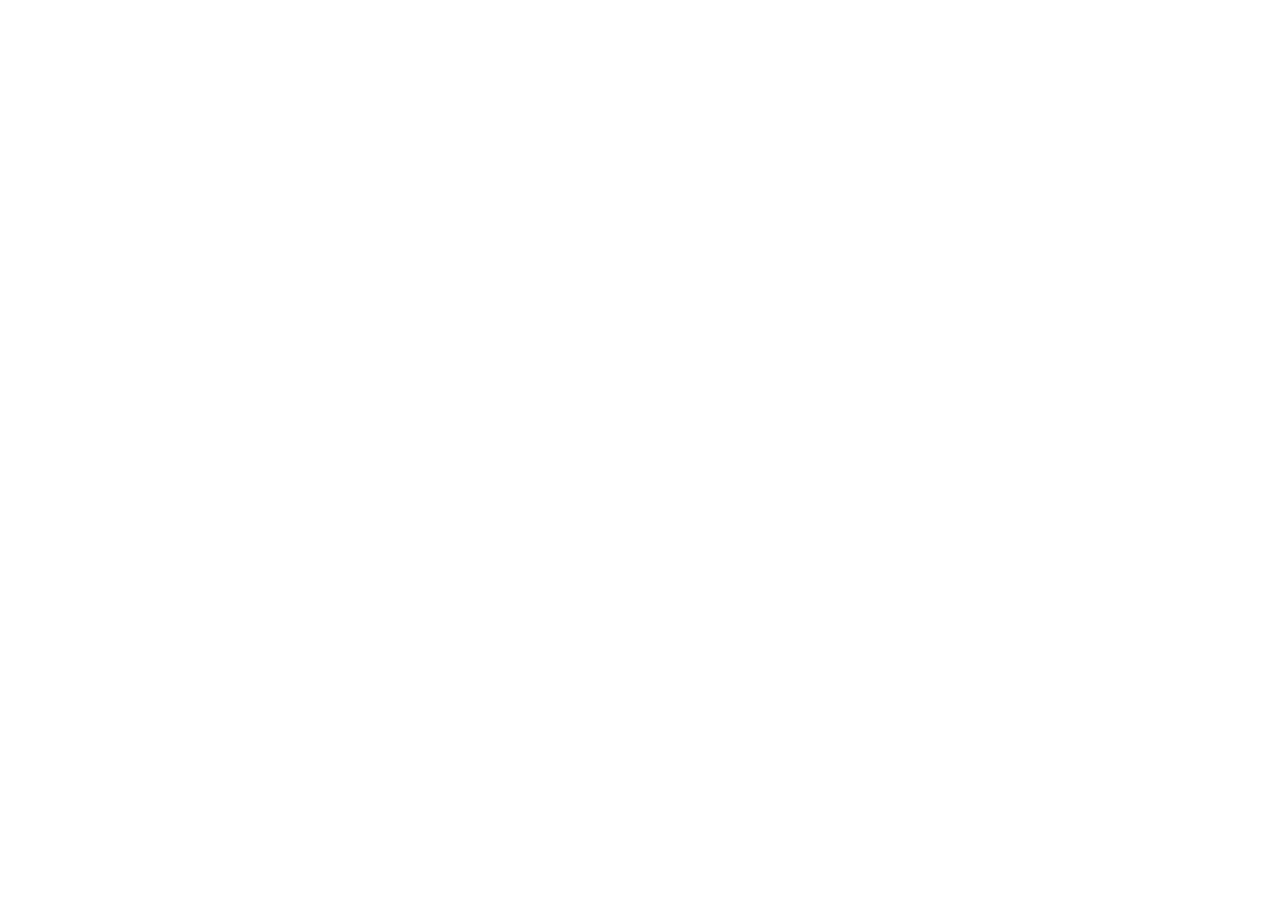
==== index.html @ 7840aa02 "Updates" ====
<!DOCTYPE html>
<html lang="en">
  <head>
    <meta charset="UTF-8" />
    <meta name="viewport" content="width=device-width, initial-scale=1.0, maximum-scale=1" />
    <title>Aivin - Professional Video Editor</title>
    <meta name="description" content="Professional video editor specializing in short-form and long-form content. Transform your raw footage into compelling stories that captivate audiences and drive results.">
    <link rel="icon" type="image/x-icon" href="attached_assets\favicon.ico">
    <script type="text/javascript" src="https://assets.calendly.com/assets/external/widget.js" async></script>
    <script type="module" crossorigin src="/portfolio/assets/index-CP3coLrR.js"></script>
    <link rel="stylesheet" crossorigin href="/portfolio/assets/index-BF-11v3L.css">
  </head>
  <body>
    <div id="root"></div>
    <script type="text/javascript" src="https://replit.com/public/js/replit-dev-banner.js"></script>
  </body>
</html>
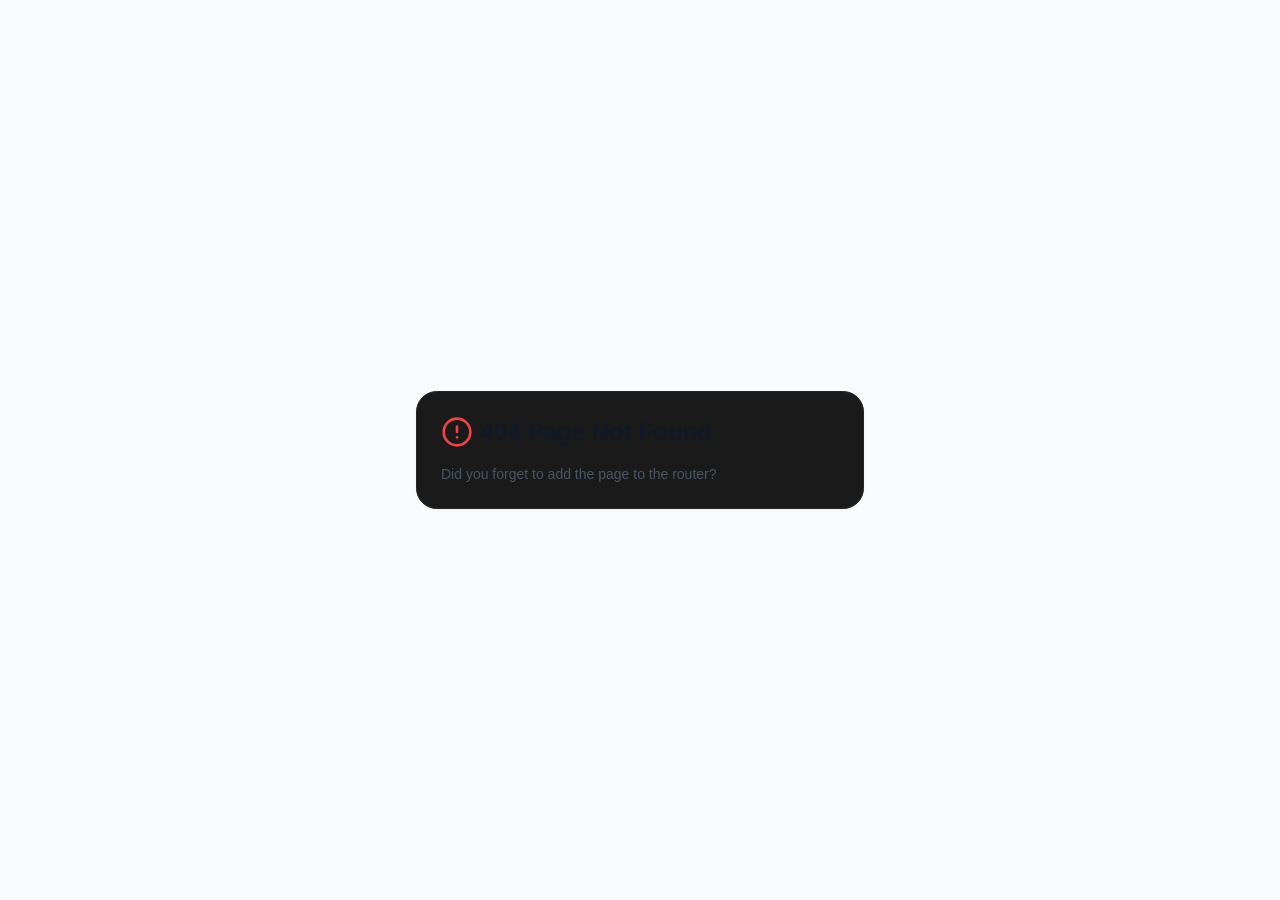
==== commit cab1e6e0: "Updates" ====
--- a/index.html
+++ b/index.html
@@ -7,8 +7,8 @@
     <meta name="description" content="Professional video editor specializing in short-form and long-form content. Transform your raw footage into compelling stories that captivate audiences and drive results.">
     <link rel="icon" type="image/x-icon" href="attached_assets\favicon.ico">
     <script type="text/javascript" src="https://assets.calendly.com/assets/external/widget.js" async></script>
-    <script type="module" crossorigin src="/portfolio/assets/index-CP3coLrR.js"></script>
-    <link rel="stylesheet" crossorigin href="/portfolio/assets/index-BF-11v3L.css">
+    <script type="module" crossorigin src="/assets/index-Bw6bJGEJ.js"></script>
+    <link rel="stylesheet" crossorigin href="/assets/index-BF-11v3L.css">
   </head>
   <body>
     <div id="root"></div>
--- a/assets/index-BF-11v3L.css
+++ b/assets/index-BF-11v3L.css
@@ -0,0 +1 @@
+@import"https://fonts.googleapis.com/css2?family=Inter:wght@300;400;500;600;700;800;900&display=swap";*,:before,:after{--tw-border-spacing-x: 0;--tw-border-spacing-y: 0;--tw-translate-x: 0;--tw-translate-y: 0;--tw-rotate: 0;--tw-skew-x: 0;--tw-skew-y: 0;--tw-scale-x: 1;--tw-scale-y: 1;--tw-pan-x: ;--tw-pan-y: ;--tw-pinch-zoom: ;--tw-scroll-snap-strictness: proximity;--tw-gradient-from-position: ;--tw-gradient-via-position: ;--tw-gradient-to-position: ;--tw-ordinal: ;--tw-slashed-zero: ;--tw-numeric-figure: ;--tw-numeric-spacing: ;--tw-numeric-fraction: ;--tw-ring-inset: ;--tw-ring-offset-width: 0px;--tw-ring-offset-color: #fff;--tw-ring-color: rgb(59 130 246 / .5);--tw-ring-offset-shadow: 0 0 #0000;--tw-ring-shadow: 0 0 #0000;--tw-shadow: 0 0 #0000;--tw-shadow-colored: 0 0 #0000;--tw-blur: ;--tw-brightness: ;--tw-contrast: ;--tw-grayscale: ;--tw-hue-rotate: ;--tw-invert: ;--tw-saturate: ;--tw-sepia: ;--tw-drop-shadow: ;--tw-backdrop-blur: ;--tw-backdrop-brightness: ;--tw-backdrop-contrast: ;--tw-backdrop-grayscale: ;--tw-backdrop-hue-rotate: ;--tw-backdrop-invert: ;--tw-backdrop-opacity: ;--tw-backdrop-saturate: ;--tw-backdrop-sepia: ;--tw-contain-size: ;--tw-contain-layout: ;--tw-contain-paint: ;--tw-contain-style: }::backdrop{--tw-border-spacing-x: 0;--tw-border-spacing-y: 0;--tw-translate-x: 0;--tw-translate-y: 0;--tw-rotate: 0;--tw-skew-x: 0;--tw-skew-y: 0;--tw-scale-x: 1;--tw-scale-y: 1;--tw-pan-x: ;--tw-pan-y: ;--tw-pinch-zoom: ;--tw-scroll-snap-strictness: proximity;--tw-gradient-from-position: ;--tw-gradient-via-position: ;--tw-gradient-to-position: ;--tw-ordinal: ;--tw-slashed-zero: ;--tw-numeric-figure: ;--tw-numeric-spacing: ;--tw-numeric-fraction: ;--tw-ring-inset: ;--tw-ring-offset-width: 0px;--tw-ring-offset-color: #fff;--tw-ring-color: rgb(59 130 246 / .5);--tw-ring-offset-shadow: 0 0 #0000;--tw-ring-shadow: 0 0 #0000;--tw-shadow: 0 0 #0000;--tw-shadow-colored: 0 0 #0000;--tw-blur: ;--tw-brightness: ;--tw-contrast: ;--tw-grayscale: ;--tw-hue-rotate: ;--tw-invert: ;--tw-saturate: ;--tw-sepia: ;--tw-drop-shadow: ;--tw-backdrop-blur: ;--tw-backdrop-brightness: ;--tw-backdrop-contrast: ;--tw-backdrop-grayscale: ;--tw-backdrop-hue-rotate: ;--tw-backdrop-invert: ;--tw-backdrop-opacity: ;--tw-backdrop-saturate: ;--tw-backdrop-sepia: ;--tw-contain-size: ;--tw-contain-layout: ;--tw-contain-paint: ;--tw-contain-style: }*,:before,:after{box-sizing:border-box;border-width:0;border-style:solid;border-color:#e5e7eb}:before,:after{--tw-content: ""}html,:host{line-height:1.5;-webkit-text-size-adjust:100%;-moz-tab-size:4;-o-tab-size:4;tab-size:4;font-family:var(--font-sans);font-feature-settings:normal;font-variation-settings:normal;-webkit-tap-highlight-color:transparent}body{margin:0;line-height:inherit}hr{height:0;color:inherit;border-top-width:1px}abbr:where([title]){-webkit-text-decoration:underline dotted;text-decoration:underline dotted}h1,h2,h3,h4,h5,h6{font-size:inherit;font-weight:inherit}a{color:inherit;text-decoration:inherit}b,strong{font-weight:bolder}code,kbd,samp,pre{font-family:var(--font-mono);font-feature-settings:normal;font-variation-settings:normal;font-size:1em}small{font-size:80%}sub,sup{font-size:75%;line-height:0;position:relative;vertical-align:baseline}sub{bottom:-.25em}sup{top:-.5em}table{text-indent:0;border-color:inherit;border-collapse:collapse}button,input,optgroup,select,textarea{font-family:inherit;font-feature-settings:inherit;font-variation-settings:inherit;font-size:100%;font-weight:inherit;line-height:inherit;letter-spacing:inherit;color:inherit;margin:0;padding:0}button,select{text-transform:none}button,input:where([type=button]),input:where([type=reset]),input:where([type=submit]){-webkit-appearance:button;background-color:transparent;background-image:none}:-moz-focusring{outline:auto}:-moz-ui-invalid{box-shadow:none}progress{vertical-align:baseline}::-webkit-inner-spin-button,::-webkit-outer-spin-button{height:auto}[type=search]{-webkit-appearance:textfield;outline-offset:-2px}::-webkit-search-decoration{-webkit-appearance:none}::-webkit-file-upload-button{-webkit-appearance:button;font:inherit}summary{display:list-item}blockquote,dl,dd,h1,h2,h3,h4,h5,h6,hr,figure,p,pre{margin:0}fieldset{margin:0;padding:0}legend{padding:0}ol,ul,menu{list-style:none;margin:0;padding:0}dialog{padding:0}textarea{resize:vertical}input::-moz-placeholder,textarea::-moz-placeholder{opacity:1;color:#9ca3af}input::placeholder,textarea::placeholder{opacity:1;color:#9ca3af}button,[role=button]{cursor:pointer}:disabled{cursor:default}img,svg,video,canvas,audio,iframe,embed,object{display:block;vertical-align:middle}img,video{max-width:100%;height:auto}[hidden]:where(:not([hidden=until-found])){display:none}*{border-color:var(--border)}body{background-color:var(--background);font-family:var(--font-sans);color:var(--foreground);-webkit-font-smoothing:antialiased;-moz-osx-font-smoothing:grayscale}.sr-only{position:absolute;width:1px;height:1px;padding:0;margin:-1px;overflow:hidden;clip:rect(0,0,0,0);white-space:nowrap;border-width:0}.pointer-events-none{pointer-events:none}.pointer-events-auto{pointer-events:auto}.visible{visibility:visible}.invisible{visibility:hidden}.fixed{position:fixed}.absolute{position:absolute}.relative{position:relative}.inset-0{top:0;right:0;bottom:0;left:0}.inset-x-0{left:0;right:0}.inset-y-0{top:0;bottom:0}.-bottom-12{bottom:-3rem}.-left-12{left:-3rem}.-right-12{right:-3rem}.-top-12{top:-3rem}.bottom-0{bottom:0}.left-0{left:0}.left-1{left:.25rem}.left-1\/2{left:50%}.left-2{left:.5rem}.left-\[50\%\]{left:50%}.right-0{right:0}.right-1{right:.25rem}.right-2{right:.5rem}.right-3{right:.75rem}.right-4{right:1rem}.top-0{top:0}.top-1\.5{top:.375rem}.top-1\/2{top:50%}.top-2{top:.5rem}.top-3\.5{top:.875rem}.top-4{top:1rem}.top-\[1px\]{top:1px}.top-\[50\%\]{top:50%}.top-\[60\%\]{top:60%}.top-full{top:100%}.z-10{z-index:10}.z-20{z-index:20}.z-50{z-index:50}.z-\[100\]{z-index:100}.z-\[1\]{z-index:1}.-mx-1{margin-left:-.25rem;margin-right:-.25rem}.mx-2{margin-left:.5rem;margin-right:.5rem}.mx-3\.5{margin-left:.875rem;margin-right:.875rem}.mx-4{margin-left:1rem;margin-right:1rem}.mx-auto{margin-left:auto;margin-right:auto}.my-0\.5{margin-top:.125rem;margin-bottom:.125rem}.my-1{margin-top:.25rem;margin-bottom:.25rem}.-ml-4{margin-left:-1rem}.-mt-4{margin-top:-1rem}.mb-1{margin-bottom:.25rem}.mb-16{margin-bottom:4rem}.mb-2{margin-bottom:.5rem}.mb-4{margin-bottom:1rem}.mb-6{margin-bottom:1.5rem}.mb-8{margin-bottom:2rem}.ml-1{margin-left:.25rem}.ml-10{margin-left:2.5rem}.ml-auto{margin-left:auto}.mr-2{margin-right:.5rem}.mt-1{margin-top:.25rem}.mt-1\.5{margin-top:.375rem}.mt-16{margin-top:4rem}.mt-2{margin-top:.5rem}.mt-20{margin-top:5rem}.mt-24{margin-top:6rem}.mt-4{margin-top:1rem}.mt-auto{margin-top:auto}.block{display:block}.flex{display:flex}.inline-flex{display:inline-flex}.table{display:table}.grid{display:grid}.hidden{display:none}.aspect-\[9\/16\]{aspect-ratio:9/16}.aspect-square{aspect-ratio:1 / 1}.aspect-video{aspect-ratio:16 / 9}.size-4{width:1rem;height:1rem}.h-1\.5{height:.375rem}.h-10{height:2.5rem}.h-11{height:2.75rem}.h-12{height:3rem}.h-16{height:4rem}.h-2{height:.5rem}.h-2\.5{height:.625rem}.h-3{height:.75rem}.h-3\.5{height:.875rem}.h-4{height:1rem}.h-5{height:1.25rem}.h-6{height:1.5rem}.h-7{height:1.75rem}.h-8{height:2rem}.h-9{height:2.25rem}.h-\[1px\]{height:1px}.h-\[var\(--radix-navigation-menu-viewport-height\)\]{height:var(--radix-navigation-menu-viewport-height)}.h-\[var\(--radix-select-trigger-height\)\]{height:var(--radix-select-trigger-height)}.h-auto{height:auto}.h-full{height:100%}.h-px{height:1px}.h-svh{height:100svh}.max-h-\[--radix-context-menu-content-available-height\]{max-height:var(--radix-context-menu-content-available-height)}.max-h-\[--radix-select-content-available-height\]{max-height:var(--radix-select-content-available-height)}.max-h-\[300px\]{max-height:300px}.max-h-\[var\(--radix-dropdown-menu-content-available-height\)\]{max-height:var(--radix-dropdown-menu-content-available-height)}.max-h-screen{max-height:100vh}.min-h-0{min-height:0px}.min-h-\[80px\]{min-height:80px}.min-h-screen{min-height:100vh}.min-h-svh{min-height:100svh}.w-0{width:0px}.w-1{width:.25rem}.w-10{width:2.5rem}.w-11{width:2.75rem}.w-2{width:.5rem}.w-2\.5{width:.625rem}.w-3{width:.75rem}.w-3\.5{width:.875rem}.w-3\/4{width:75%}.w-4{width:1rem}.w-5{width:1.25rem}.w-64{width:16rem}.w-7{width:1.75rem}.w-72{width:18rem}.w-8{width:2rem}.w-9{width:2.25rem}.w-\[--sidebar-width\]{width:var(--sidebar-width)}.w-\[100px\]{width:100px}.w-\[1px\]{width:1px}.w-auto{width:auto}.w-full{width:100%}.w-max{width:-moz-max-content;width:max-content}.w-px{width:1px}.min-w-0{min-width:0px}.min-w-10{min-width:2.5rem}.min-w-11{min-width:2.75rem}.min-w-5{min-width:1.25rem}.min-w-9{min-width:2.25rem}.min-w-\[12rem\]{min-width:12rem}.min-w-\[8rem\]{min-width:8rem}.min-w-\[var\(--radix-select-trigger-width\)\]{min-width:var(--radix-select-trigger-width)}.max-w-3xl{max-width:48rem}.max-w-7xl{max-width:80rem}.max-w-\[--skeleton-width\]{max-width:var(--skeleton-width)}.max-w-lg{max-width:32rem}.max-w-max{max-width:-moz-max-content;max-width:max-content}.max-w-md{max-width:28rem}.flex-1{flex:1 1 0%}.flex-shrink-0,.shrink-0{flex-shrink:0}.flex-grow,.grow{flex-grow:1}.grow-0{flex-grow:0}.basis-full{flex-basis:100%}.caption-bottom{caption-side:bottom}.border-collapse{border-collapse:collapse}.origin-\[--radix-context-menu-content-transform-origin\]{transform-origin:var(--radix-context-menu-content-transform-origin)}.origin-\[--radix-dropdown-menu-content-transform-origin\]{transform-origin:var(--radix-dropdown-menu-content-transform-origin)}.origin-\[--radix-hover-card-content-transform-origin\]{transform-origin:var(--radix-hover-card-content-transform-origin)}.origin-\[--radix-menubar-content-transform-origin\]{transform-origin:var(--radix-menubar-content-transform-origin)}.origin-\[--radix-popover-content-transform-origin\]{transform-origin:var(--radix-popover-content-transform-origin)}.origin-\[--radix-select-content-transform-origin\]{transform-origin:var(--radix-select-content-transform-origin)}.origin-\[--radix-tooltip-content-transform-origin\]{transform-origin:var(--radix-tooltip-content-transform-origin)}.-translate-x-1\/2{--tw-translate-x: -50%;transform:translate(var(--tw-translate-x),var(--tw-translate-y)) rotate(var(--tw-rotate)) skew(var(--tw-skew-x)) skewY(var(--tw-skew-y)) scaleX(var(--tw-scale-x)) scaleY(var(--tw-scale-y))}.-translate-x-px{--tw-translate-x: -1px;transform:translate(var(--tw-translate-x),var(--tw-translate-y)) rotate(var(--tw-rotate)) skew(var(--tw-skew-x)) skewY(var(--tw-skew-y)) scaleX(var(--tw-scale-x)) scaleY(var(--tw-scale-y))}.-translate-y-1\/2{--tw-translate-y: -50%;transform:translate(var(--tw-translate-x),var(--tw-translate-y)) rotate(var(--tw-rotate)) skew(var(--tw-skew-x)) skewY(var(--tw-skew-y)) scaleX(var(--tw-scale-x)) scaleY(var(--tw-scale-y))}.translate-x-\[-50\%\]{--tw-translate-x: -50%;transform:translate(var(--tw-translate-x),var(--tw-translate-y)) rotate(var(--tw-rotate)) skew(var(--tw-skew-x)) skewY(var(--tw-skew-y)) scaleX(var(--tw-scale-x)) scaleY(var(--tw-scale-y))}.translate-x-px{--tw-translate-x: 1px;transform:translate(var(--tw-translate-x),var(--tw-translate-y)) rotate(var(--tw-rotate)) skew(var(--tw-skew-x)) skewY(var(--tw-skew-y)) scaleX(var(--tw-scale-x)) scaleY(var(--tw-scale-y))}.translate-y-\[-50\%\]{--tw-translate-y: -50%;transform:translate(var(--tw-translate-x),var(--tw-translate-y)) rotate(var(--tw-rotate)) skew(var(--tw-skew-x)) skewY(var(--tw-skew-y)) scaleX(var(--tw-scale-x)) scaleY(var(--tw-scale-y))}.rotate-45{--tw-rotate: 45deg;transform:translate(var(--tw-translate-x),var(--tw-translate-y)) rotate(var(--tw-rotate)) skew(var(--tw-skew-x)) skewY(var(--tw-skew-y)) scaleX(var(--tw-scale-x)) scaleY(var(--tw-scale-y))}.rotate-90{--tw-rotate: 90deg;transform:translate(var(--tw-translate-x),var(--tw-translate-y)) rotate(var(--tw-rotate)) skew(var(--tw-skew-x)) skewY(var(--tw-skew-y)) scaleX(var(--tw-scale-x)) scaleY(var(--tw-scale-y))}.transform{transform:translate(var(--tw-translate-x),var(--tw-translate-y)) rotate(var(--tw-rotate)) skew(var(--tw-skew-x)) skewY(var(--tw-skew-y)) scaleX(var(--tw-scale-x)) scaleY(var(--tw-scale-y))}@keyframes pulse{50%{opacity:.5}}.animate-pulse{animation:pulse 2s cubic-bezier(.4,0,.6,1) infinite}.cursor-default{cursor:default}.cursor-pointer{cursor:pointer}.touch-none{touch-action:none}.select-none{-webkit-user-select:none;-moz-user-select:none;user-select:none}.list-none{list-style-type:none}.grid-cols-1{grid-template-columns:repeat(1,minmax(0,1fr))}.grid-cols-2{grid-template-columns:repeat(2,minmax(0,1fr))}.flex-row{flex-direction:row}.flex-col{flex-direction:column}.flex-col-reverse{flex-direction:column-reverse}.flex-wrap{flex-wrap:wrap}.items-start{align-items:flex-start}.items-end{align-items:flex-end}.items-center{align-items:center}.items-baseline{align-items:baseline}.items-stretch{align-items:stretch}.justify-center{justify-content:center}.justify-between{justify-content:space-between}.gap-1{gap:.25rem}.gap-1\.5{gap:.375rem}.gap-12{gap:3rem}.gap-2{gap:.5rem}.gap-4{gap:1rem}.gap-6{gap:1.5rem}.gap-8{gap:2rem}.space-x-1>:not([hidden])~:not([hidden]){--tw-space-x-reverse: 0;margin-right:calc(.25rem * var(--tw-space-x-reverse));margin-left:calc(.25rem * calc(1 - var(--tw-space-x-reverse)))}.space-x-4>:not([hidden])~:not([hidden]){--tw-space-x-reverse: 0;margin-right:calc(1rem * var(--tw-space-x-reverse));margin-left:calc(1rem * calc(1 - var(--tw-space-x-reverse)))}.space-x-6>:not([hidden])~:not([hidden]){--tw-space-x-reverse: 0;margin-right:calc(1.5rem * var(--tw-space-x-reverse));margin-left:calc(1.5rem * calc(1 - var(--tw-space-x-reverse)))}.space-x-8>:not([hidden])~:not([hidden]){--tw-space-x-reverse: 0;margin-right:calc(2rem * var(--tw-space-x-reverse));margin-left:calc(2rem * calc(1 - var(--tw-space-x-reverse)))}.space-y-1>:not([hidden])~:not([hidden]){--tw-space-y-reverse: 0;margin-top:calc(.25rem * calc(1 - var(--tw-space-y-reverse)));margin-bottom:calc(.25rem * var(--tw-space-y-reverse))}.space-y-1\.5>:not([hidden])~:not([hidden]){--tw-space-y-reverse: 0;margin-top:calc(.375rem * calc(1 - var(--tw-space-y-reverse)));margin-bottom:calc(.375rem * var(--tw-space-y-reverse))}.space-y-12>:not([hidden])~:not([hidden]){--tw-space-y-reverse: 0;margin-top:calc(3rem * calc(1 - var(--tw-space-y-reverse)));margin-bottom:calc(3rem * var(--tw-space-y-reverse))}.space-y-16>:not([hidden])~:not([hidden]){--tw-space-y-reverse: 0;margin-top:calc(4rem * calc(1 - var(--tw-space-y-reverse)));margin-bottom:calc(4rem * var(--tw-space-y-reverse))}.space-y-2>:not([hidden])~:not([hidden]){--tw-space-y-reverse: 0;margin-top:calc(.5rem * calc(1 - var(--tw-space-y-reverse)));margin-bottom:calc(.5rem * var(--tw-space-y-reverse))}.space-y-4>:not([hidden])~:not([hidden]){--tw-space-y-reverse: 0;margin-top:calc(1rem * calc(1 - var(--tw-space-y-reverse)));margin-bottom:calc(1rem * var(--tw-space-y-reverse))}.space-y-8>:not([hidden])~:not([hidden]){--tw-space-y-reverse: 0;margin-top:calc(2rem * calc(1 - var(--tw-space-y-reverse)));margin-bottom:calc(2rem * var(--tw-space-y-reverse))}.overflow-auto{overflow:auto}.overflow-hidden{overflow:hidden}.overflow-y-auto{overflow-y:auto}.overflow-x-hidden{overflow-x:hidden}.whitespace-nowrap{white-space:nowrap}.whitespace-pre-line{white-space:pre-line}.break-words{overflow-wrap:break-word}.rounded-\[2px\]{border-radius:2px}.rounded-\[inherit\]{border-radius:inherit}.rounded-full{border-radius:9999px}.rounded-lg{border-radius:var(--radius)}.rounded-md{border-radius:calc(var(--radius) - 2px)}.rounded-sm{border-radius:calc(var(--radius) - 4px)}.rounded-xl{border-radius:.75rem}.rounded-b-lg{border-bottom-right-radius:var(--radius);border-bottom-left-radius:var(--radius)}.rounded-t-\[10px\]{border-top-left-radius:10px;border-top-right-radius:10px}.rounded-tl-sm{border-top-left-radius:calc(var(--radius) - 4px)}.border{border-width:1px}.border-2{border-width:2px}.border-\[1\.5px\]{border-width:1.5px}.border-y{border-top-width:1px;border-bottom-width:1px}.border-b{border-bottom-width:1px}.border-l{border-left-width:1px}.border-r{border-right-width:1px}.border-t{border-top-width:1px}.border-dashed{border-style:dashed}.border-\[--color-border\]{border-color:var(--color-border)}.border-dark-tertiary{--tw-border-opacity: 1;border-color:rgb(38 38 38 / var(--tw-border-opacity, 1))}.border-destructive{border-color:var(--destructive)}.border-input{border-color:var(--input)}.border-primary{border-color:var(--primary)}.border-red-primary{--tw-border-opacity: 1;border-color:rgb(239 68 68 / var(--tw-border-opacity, 1))}.border-sidebar-border{border-color:var(--sidebar-border)}.border-transparent{border-color:transparent}.border-l-transparent{border-left-color:transparent}.border-t-transparent{border-top-color:transparent}.bg-\[--color-bg\]{background-color:var(--color-bg)}.bg-accent{background-color:var(--accent)}.bg-background{background-color:var(--background)}.bg-black\/80{background-color:#000c}.bg-border{background-color:var(--border)}.bg-card{background-color:var(--card)}.bg-dark-bg{--tw-bg-opacity: 1;background-color:rgb(10 10 10 / var(--tw-bg-opacity, 1))}.bg-dark-bg\/95{background-color:#0a0a0af2}.bg-dark-secondary{--tw-bg-opacity: 1;background-color:rgb(26 26 26 / var(--tw-bg-opacity, 1))}.bg-dark-secondary\/95{background-color:#1a1a1af2}.bg-dark-tertiary{--tw-bg-opacity: 1;background-color:rgb(38 38 38 / var(--tw-bg-opacity, 1))}.bg-dark-tertiary\/50{background-color:#26262680}.bg-destructive{background-color:var(--destructive)}.bg-foreground{background-color:var(--foreground)}.bg-gray-50{--tw-bg-opacity: 1;background-color:rgb(249 250 251 / var(--tw-bg-opacity, 1))}.bg-muted{background-color:var(--muted)}.bg-popover{background-color:var(--popover)}.bg-primary{background-color:var(--primary)}.bg-red-primary{--tw-bg-opacity: 1;background-color:rgb(239 68 68 / var(--tw-bg-opacity, 1))}.bg-red-primary\/20{background-color:#ef444433}.bg-secondary{background-color:var(--secondary)}.bg-sidebar{background-color:var(--sidebar-background)}.bg-sidebar-border{background-color:var(--sidebar-border)}.bg-transparent{background-color:transparent}.bg-cover{background-size:cover}.bg-center{background-position:center}.bg-no-repeat{background-repeat:no-repeat}.fill-current{fill:currentColor}.object-contain{-o-object-fit:contain;object-fit:contain}.p-0{padding:0}.p-1{padding:.25rem}.p-2{padding:.5rem}.p-3{padding:.75rem}.p-4{padding:1rem}.p-6{padding:1.5rem}.p-8{padding:2rem}.p-\[1px\]{padding:1px}.px-1{padding-left:.25rem;padding-right:.25rem}.px-2{padding-left:.5rem;padding-right:.5rem}.px-2\.5{padding-left:.625rem;padding-right:.625rem}.px-3{padding-left:.75rem;padding-right:.75rem}.px-4{padding-left:1rem;padding-right:1rem}.px-5{padding-left:1.25rem;padding-right:1.25rem}.px-8{padding-left:2rem;padding-right:2rem}.py-0\.5{padding-top:.125rem;padding-bottom:.125rem}.py-1{padding-top:.25rem;padding-bottom:.25rem}.py-1\.5{padding-top:.375rem;padding-bottom:.375rem}.py-12{padding-top:3rem;padding-bottom:3rem}.py-2{padding-top:.5rem;padding-bottom:.5rem}.py-20{padding-top:5rem;padding-bottom:5rem}.py-3{padding-top:.75rem;padding-bottom:.75rem}.py-4{padding-top:1rem;padding-bottom:1rem}.py-6{padding-top:1.5rem;padding-bottom:1.5rem}.pb-20{padding-bottom:5rem}.pb-3{padding-bottom:.75rem}.pb-4{padding-bottom:1rem}.pl-2\.5{padding-left:.625rem}.pl-4{padding-left:1rem}.pl-8{padding-left:2rem}.pr-2{padding-right:.5rem}.pr-2\.5{padding-right:.625rem}.pr-8{padding-right:2rem}.pt-0{padding-top:0}.pt-1{padding-top:.25rem}.pt-2{padding-top:.5rem}.pt-3{padding-top:.75rem}.pt-32{padding-top:8rem}.pt-4{padding-top:1rem}.pt-6{padding-top:1.5rem}.text-left{text-align:left}.text-center{text-align:center}.align-middle{vertical-align:middle}.font-mono{font-family:var(--font-mono)}.text-2xl{font-size:1.5rem;line-height:2rem}.text-3xl{font-size:1.875rem;line-height:2.25rem}.text-4xl{font-size:2.25rem;line-height:2.5rem}.text-\[0\.8rem\]{font-size:.8rem}.text-base{font-size:1rem;line-height:1.5rem}.text-lg{font-size:1.125rem;line-height:1.75rem}.text-sm{font-size:.875rem;line-height:1.25rem}.text-xl{font-size:1.25rem;line-height:1.75rem}.text-xs{font-size:.75rem;line-height:1rem}.font-black{font-weight:900}.font-bold{font-weight:700}.font-medium{font-weight:500}.font-normal{font-weight:400}.font-semibold{font-weight:600}.italic{font-style:italic}.tabular-nums{--tw-numeric-spacing: tabular-nums;font-variant-numeric:var(--tw-ordinal) var(--tw-slashed-zero) var(--tw-numeric-figure) var(--tw-numeric-spacing) var(--tw-numeric-fraction)}.leading-none{line-height:1}.leading-relaxed{line-height:1.625}.leading-tight{line-height:1.25}.tracking-tight{letter-spacing:-.025em}.tracking-widest{letter-spacing:.1em}.text-accent-foreground{color:var(--accent-foreground)}.text-card-foreground{color:var(--card-foreground)}.text-current{color:currentColor}.text-destructive{color:var(--destructive)}.text-destructive-foreground{color:var(--destructive-foreground)}.text-foreground{color:var(--foreground)}.text-gray-300{--tw-text-opacity: 1;color:rgb(209 213 219 / var(--tw-text-opacity, 1))}.text-gray-400{--tw-text-opacity: 1;color:rgb(156 163 175 / var(--tw-text-opacity, 1))}.text-gray-500{--tw-text-opacity: 1;color:rgb(107 114 128 / var(--tw-text-opacity, 1))}.text-gray-600{--tw-text-opacity: 1;color:rgb(75 85 99 / var(--tw-text-opacity, 1))}.text-gray-900{--tw-text-opacity: 1;color:rgb(17 24 39 / var(--tw-text-opacity, 1))}.text-muted-foreground{color:var(--muted-foreground)}.text-popover-foreground{color:var(--popover-foreground)}.text-primary{color:var(--primary)}.text-primary-foreground{color:var(--primary-foreground)}.text-red-500,.text-red-primary{--tw-text-opacity: 1;color:rgb(239 68 68 / var(--tw-text-opacity, 1))}.text-secondary-foreground{color:var(--secondary-foreground)}.text-sidebar-foreground{color:var(--sidebar-foreground)}.text-white{--tw-text-opacity: 1;color:rgb(255 255 255 / var(--tw-text-opacity, 1))}.underline-offset-4{text-underline-offset:4px}.opacity-0{opacity:0}.opacity-20{opacity:.2}.opacity-50{opacity:.5}.opacity-60{opacity:.6}.opacity-70{opacity:.7}.opacity-90{opacity:.9}.shadow-2xl{--tw-shadow: 0 25px 50px -12px rgb(0 0 0 / .25);--tw-shadow-colored: 0 25px 50px -12px var(--tw-shadow-color);box-shadow:var(--tw-ring-offset-shadow, 0 0 #0000),var(--tw-ring-shadow, 0 0 #0000),var(--tw-shadow)}.shadow-\[0_0_0_1px_hsl\(var\(--sidebar-border\)\)\]{--tw-shadow: 0 0 0 1px hsl(var(--sidebar-border));--tw-shadow-colored: 0 0 0 1px var(--tw-shadow-color);box-shadow:var(--tw-ring-offset-shadow, 0 0 #0000),var(--tw-ring-shadow, 0 0 #0000),var(--tw-shadow)}.shadow-lg{--tw-shadow: 0 10px 15px -3px rgb(0 0 0 / .1), 0 4px 6px -4px rgb(0 0 0 / .1);--tw-shadow-colored: 0 10px 15px -3px var(--tw-shadow-color), 0 4px 6px -4px var(--tw-shadow-color);box-shadow:var(--tw-ring-offset-shadow, 0 0 #0000),var(--tw-ring-shadow, 0 0 #0000),var(--tw-shadow)}.shadow-md{--tw-shadow: 0 4px 6px -1px rgb(0 0 0 / .1), 0 2px 4px -2px rgb(0 0 0 / .1);--tw-shadow-colored: 0 4px 6px -1px var(--tw-shadow-color), 0 2px 4px -2px var(--tw-shadow-color);box-shadow:var(--tw-ring-offset-shadow, 0 0 #0000),var(--tw-ring-shadow, 0 0 #0000),var(--tw-shadow)}.shadow-none{--tw-shadow: 0 0 #0000;--tw-shadow-colored: 0 0 #0000;box-shadow:var(--tw-ring-offset-shadow, 0 0 #0000),var(--tw-ring-shadow, 0 0 #0000),var(--tw-shadow)}.shadow-sm{--tw-shadow: 0 1px 2px 0 rgb(0 0 0 / .05);--tw-shadow-colored: 0 1px 2px 0 var(--tw-shadow-color);box-shadow:var(--tw-ring-offset-shadow, 0 0 #0000),var(--tw-ring-shadow, 0 0 #0000),var(--tw-shadow)}.shadow-xl{--tw-shadow: 0 20px 25px -5px rgb(0 0 0 / .1), 0 8px 10px -6px rgb(0 0 0 / .1);--tw-shadow-colored: 0 20px 25px -5px var(--tw-shadow-color), 0 8px 10px -6px var(--tw-shadow-color);box-shadow:var(--tw-ring-offset-shadow, 0 0 #0000),var(--tw-ring-shadow, 0 0 #0000),var(--tw-shadow)}.outline-none{outline:2px solid transparent;outline-offset:2px}.outline{outline-style:solid}.ring-0{--tw-ring-offset-shadow: var(--tw-ring-inset) 0 0 0 var(--tw-ring-offset-width) var(--tw-ring-offset-color);--tw-ring-shadow: var(--tw-ring-inset) 0 0 0 calc(0px + var(--tw-ring-offset-width)) var(--tw-ring-color);box-shadow:var(--tw-ring-offset-shadow),var(--tw-ring-shadow),var(--tw-shadow, 0 0 #0000)}.ring-2{--tw-ring-offset-shadow: var(--tw-ring-inset) 0 0 0 var(--tw-ring-offset-width) var(--tw-ring-offset-color);--tw-ring-shadow: var(--tw-ring-inset) 0 0 0 calc(2px + var(--tw-ring-offset-width)) var(--tw-ring-color);box-shadow:var(--tw-ring-offset-shadow),var(--tw-ring-shadow),var(--tw-shadow, 0 0 #0000)}.ring-ring{--tw-ring-color: var(--ring)}.ring-sidebar-ring{--tw-ring-color: var(--sidebar-ring)}.ring-offset-background{--tw-ring-offset-color: var(--background)}.filter{filter:var(--tw-blur) var(--tw-brightness) var(--tw-contrast) var(--tw-grayscale) var(--tw-hue-rotate) var(--tw-invert) var(--tw-saturate) var(--tw-sepia) var(--tw-drop-shadow)}.backdrop-blur-sm{--tw-backdrop-blur: blur(4px);-webkit-backdrop-filter:var(--tw-backdrop-blur) var(--tw-backdrop-brightness) var(--tw-backdrop-contrast) var(--tw-backdrop-grayscale) var(--tw-backdrop-hue-rotate) var(--tw-backdrop-invert) var(--tw-backdrop-opacity) var(--tw-backdrop-saturate) var(--tw-backdrop-sepia);backdrop-filter:var(--tw-backdrop-blur) var(--tw-backdrop-brightness) var(--tw-backdrop-contrast) var(--tw-backdrop-grayscale) var(--tw-backdrop-hue-rotate) var(--tw-backdrop-invert) var(--tw-backdrop-opacity) var(--tw-backdrop-saturate) var(--tw-backdrop-sepia)}.transition{transition-property:color,background-color,border-color,text-decoration-color,fill,stroke,opacity,box-shadow,transform,filter,-webkit-backdrop-filter;transition-property:color,background-color,border-color,text-decoration-color,fill,stroke,opacity,box-shadow,transform,filter,backdrop-filter;transition-property:color,background-color,border-color,text-decoration-color,fill,stroke,opacity,box-shadow,transform,filter,backdrop-filter,-webkit-backdrop-filter;transition-timing-function:cubic-bezier(.4,0,.2,1);transition-duration:.15s}.transition-\[left\,right\,width\]{transition-property:left,right,width;transition-timing-function:cubic-bezier(.4,0,.2,1);transition-duration:.15s}.transition-\[margin\,opacity\]{transition-property:margin,opacity;transition-timing-function:cubic-bezier(.4,0,.2,1);transition-duration:.15s}.transition-\[width\,height\,padding\]{transition-property:width,height,padding;transition-timing-function:cubic-bezier(.4,0,.2,1);transition-duration:.15s}.transition-\[width\]{transition-property:width;transition-timing-function:cubic-bezier(.4,0,.2,1);transition-duration:.15s}.transition-all{transition-property:all;transition-timing-function:cubic-bezier(.4,0,.2,1);transition-duration:.15s}.transition-colors{transition-property:color,background-color,border-color,text-decoration-color,fill,stroke;transition-timing-function:cubic-bezier(.4,0,.2,1);transition-duration:.15s}.transition-opacity{transition-property:opacity;transition-timing-function:cubic-bezier(.4,0,.2,1);transition-duration:.15s}.transition-transform{transition-property:transform;transition-timing-function:cubic-bezier(.4,0,.2,1);transition-duration:.15s}.duration-1000{transition-duration:1s}.duration-200{transition-duration:.2s}.duration-300{transition-duration:.3s}.ease-in-out{transition-timing-function:cubic-bezier(.4,0,.2,1)}.ease-linear{transition-timing-function:linear}@keyframes enter{0%{opacity:var(--tw-enter-opacity, 1);transform:translate3d(var(--tw-enter-translate-x, 0),var(--tw-enter-translate-y, 0),0) scale3d(var(--tw-enter-scale, 1),var(--tw-enter-scale, 1),var(--tw-enter-scale, 1)) rotate(var(--tw-enter-rotate, 0))}}@keyframes exit{to{opacity:var(--tw-exit-opacity, 1);transform:translate3d(var(--tw-exit-translate-x, 0),var(--tw-exit-translate-y, 0),0) scale3d(var(--tw-exit-scale, 1),var(--tw-exit-scale, 1),var(--tw-exit-scale, 1)) rotate(var(--tw-exit-rotate, 0))}}.animate-in{animation-name:enter;animation-duration:.15s;--tw-enter-opacity: initial;--tw-enter-scale: initial;--tw-enter-rotate: initial;--tw-enter-translate-x: initial;--tw-enter-translate-y: initial}.fade-in-0{--tw-enter-opacity: 0}.fade-in-80{--tw-enter-opacity: .8}.zoom-in-95{--tw-enter-scale: .95}.duration-1000{animation-duration:1s}.duration-200{animation-duration:.2s}.duration-300{animation-duration:.3s}.ease-in-out{animation-timing-function:cubic-bezier(.4,0,.2,1)}.ease-linear{animation-timing-function:linear}:root{--background: hsl(0 0% 100%);--foreground: hsl(210 25% 7.8431%);--card: hsl(180 6.6667% 97.0588%);--card-foreground: hsl(210 25% 7.8431%);--popover: hsl(0 0% 100%);--popover-foreground: hsl(210 25% 7.8431%);--primary: hsl(4 89% 58%);--primary-foreground: hsl(0 0% 100%);--secondary: hsl(210 25% 7.8431%);--secondary-foreground: hsl(0 0% 100%);--muted: hsl(240 1.9608% 90%);--muted-foreground: hsl(210 25% 7.8431%);--accent: hsl(211.5789 51.3514% 92.7451%);--accent-foreground: hsl(4 89% 58%);--destructive: hsl(356.3033 90.5579% 54.3137%);--destructive-foreground: hsl(0 0% 100%);--border: hsl(201.4286 30.4348% 90.9804%);--input: hsl(200 23.0769% 97.451%);--ring: hsl(4 89% 58%);--chart-1: hsl(4 89% 58%);--chart-2: hsl(159.7826 100% 36.0784%);--chart-3: hsl(42.029 92.8251% 56.2745%);--chart-4: hsl(147.1429 78.5047% 41.9608%);--chart-5: hsl(341.4894 75.2% 50.9804%);--sidebar: hsl(180 6.6667% 97.0588%);--sidebar-foreground: hsl(210 25% 7.8431%);--sidebar-primary: hsl(4 89% 58%);--sidebar-primary-foreground: hsl(0 0% 100%);--sidebar-accent: hsl(211.5789 51.3514% 92.7451%);--sidebar-accent-foreground: hsl(4 89% 58%);--sidebar-border: hsl(205 25% 90.5882%);--sidebar-ring: hsl(4 89% 58%);--font-sans: Inter, sans-serif;--font-serif: Georgia, serif;--font-mono: Menlo, monospace;--radius: 1.3rem;--dark-bg: hsl(0 0% 3.9%);--dark-secondary: hsl(0 0% 10.2%);--dark-tertiary: hsl(0 0% 14.9%);--red-primary: hsl(4 89% 58%);--red-secondary: hsl(4 89% 55%);--red-accent: hsl(4 89% 95%)}.dark{--background: hsl(0 0% 3.9%);--foreground: hsl(0 0% 95%);--card: hsl(0 0% 10.2%);--card-foreground: hsl(0 0% 95%);--popover: hsl(0 0% 3.9%);--popover-foreground: hsl(0 0% 95%);--primary: hsl(4 89% 58%);--primary-foreground: hsl(0 0% 100%);--secondary: hsl(0 0% 14.9%);--secondary-foreground: hsl(0 0% 95%);--muted: hsl(0 0% 14.9%);--muted-foreground: hsl(0 0% 63.9%);--accent: hsl(0 0% 14.9%);--accent-foreground: hsl(0 0% 95%);--destructive: hsl(0 84.2% 60.2%);--destructive-foreground: hsl(0 0% 100%);--border: hsl(0 0% 14.9%);--input: hsl(0 0% 14.9%);--ring: hsl(4 89% 58%);--chart-1: hsl(4 89% 58%);--chart-2: hsl(159.7826 100% 36.0784%);--chart-3: hsl(42.029 92.8251% 56.2745%);--chart-4: hsl(147.1429 78.5047% 41.9608%);--chart-5: hsl(341.4894 75.2% 50.9804%);--sidebar: hsl(0 0% 10.2%);--sidebar-foreground: hsl(0 0% 95%);--sidebar-primary: hsl(4 89% 58%);--sidebar-primary-foreground: hsl(0 0% 100%);--sidebar-accent: hsl(0 0% 14.9%);--sidebar-accent-foreground: hsl(0 0% 95%);--sidebar-border: hsl(0 0% 14.9%);--sidebar-ring: hsl(4 89% 58%)}::-webkit-scrollbar{width:8px}::-webkit-scrollbar-track{background:var(--dark-bg)}::-webkit-scrollbar-thumb{background:var(--dark-tertiary);border-radius:4px}::-webkit-scrollbar-thumb:hover{background:var(--red-primary)}html{scroll-behavior:smooth}.glass-effect{background:#1a1a1acc;-webkit-backdrop-filter:blur(8px);backdrop-filter:blur(8px);border:1px solid rgba(255,255,255,.1)}.file\:border-0::file-selector-button{border-width:0px}.file\:bg-transparent::file-selector-button{background-color:transparent}.file\:text-sm::file-selector-button{font-size:.875rem;line-height:1.25rem}.file\:font-medium::file-selector-button{font-weight:500}.file\:text-foreground::file-selector-button{color:var(--foreground)}.placeholder\:text-muted-foreground::-moz-placeholder{color:var(--muted-foreground)}.placeholder\:text-muted-foreground::placeholder{color:var(--muted-foreground)}.after\:absolute:after{content:var(--tw-content);position:absolute}.after\:-inset-2:after{content:var(--tw-content);top:-.5rem;right:-.5rem;bottom:-.5rem;left:-.5rem}.after\:inset-y-0:after{content:var(--tw-content);top:0;bottom:0}.after\:left-1\/2:after{content:var(--tw-content);left:50%}.after\:w-1:after{content:var(--tw-content);width:.25rem}.after\:w-\[2px\]:after{content:var(--tw-content);width:2px}.after\:-translate-x-1\/2:after{content:var(--tw-content);--tw-translate-x: -50%;transform:translate(var(--tw-translate-x),var(--tw-translate-y)) rotate(var(--tw-rotate)) skew(var(--tw-skew-x)) skewY(var(--tw-skew-y)) scaleX(var(--tw-scale-x)) scaleY(var(--tw-scale-y))}.first\:rounded-l-md:first-child{border-top-left-radius:calc(var(--radius) - 2px);border-bottom-left-radius:calc(var(--radius) - 2px)}.first\:border-l:first-child{border-left-width:1px}.last\:rounded-r-md:last-child{border-top-right-radius:calc(var(--radius) - 2px);border-bottom-right-radius:calc(var(--radius) - 2px)}.focus-within\:relative:focus-within{position:relative}.focus-within\:z-20:focus-within{z-index:20}.hover\:scale-105:hover{--tw-scale-x: 1.05;--tw-scale-y: 1.05;transform:translate(var(--tw-translate-x),var(--tw-translate-y)) rotate(var(--tw-rotate)) skew(var(--tw-skew-x)) skewY(var(--tw-skew-y)) scaleX(var(--tw-scale-x)) scaleY(var(--tw-scale-y))}.hover\:border-red-primary:hover{--tw-border-opacity: 1;border-color:rgb(239 68 68 / var(--tw-border-opacity, 1))}.hover\:bg-accent:hover{background-color:var(--accent)}.hover\:bg-muted:hover{background-color:var(--muted)}.hover\:bg-primary:hover{background-color:var(--primary)}.hover\:bg-red-primary:hover{--tw-bg-opacity: 1;background-color:rgb(239 68 68 / var(--tw-bg-opacity, 1))}.hover\:bg-red-secondary:hover{--tw-bg-opacity: 1;background-color:rgb(220 38 38 / var(--tw-bg-opacity, 1))}.hover\:bg-secondary:hover{background-color:var(--secondary)}.hover\:bg-sidebar-accent:hover{background-color:var(--sidebar-accent)}.hover\:text-accent-foreground:hover{color:var(--accent-foreground)}.hover\:text-foreground:hover{color:var(--foreground)}.hover\:text-muted-foreground:hover{color:var(--muted-foreground)}.hover\:text-primary-foreground:hover{color:var(--primary-foreground)}.hover\:text-red-primary:hover{--tw-text-opacity: 1;color:rgb(239 68 68 / var(--tw-text-opacity, 1))}.hover\:text-sidebar-accent-foreground:hover{color:var(--sidebar-accent-foreground)}.hover\:text-white:hover{--tw-text-opacity: 1;color:rgb(255 255 255 / var(--tw-text-opacity, 1))}.hover\:underline:hover{text-decoration-line:underline}.hover\:opacity-100:hover{opacity:1}.hover\:shadow-\[0_0_0_1px_hsl\(var\(--sidebar-accent\)\)\]:hover{--tw-shadow: 0 0 0 1px hsl(var(--sidebar-accent));--tw-shadow-colored: 0 0 0 1px var(--tw-shadow-color);box-shadow:var(--tw-ring-offset-shadow, 0 0 #0000),var(--tw-ring-shadow, 0 0 #0000),var(--tw-shadow)}.hover\:after\:bg-sidebar-border:hover:after{content:var(--tw-content);background-color:var(--sidebar-border)}.focus\:bg-accent:focus{background-color:var(--accent)}.focus\:bg-primary:focus{background-color:var(--primary)}.focus\:text-accent-foreground:focus{color:var(--accent-foreground)}.focus\:text-primary-foreground:focus{color:var(--primary-foreground)}.focus\:opacity-100:focus{opacity:1}.focus\:outline-none:focus{outline:2px solid transparent;outline-offset:2px}.focus\:ring-2:focus{--tw-ring-offset-shadow: var(--tw-ring-inset) 0 0 0 var(--tw-ring-offset-width) var(--tw-ring-offset-color);--tw-ring-shadow: var(--tw-ring-inset) 0 0 0 calc(2px + var(--tw-ring-offset-width)) var(--tw-ring-color);box-shadow:var(--tw-ring-offset-shadow),var(--tw-ring-shadow),var(--tw-shadow, 0 0 #0000)}.focus\:ring-ring:focus{--tw-ring-color: var(--ring)}.focus\:ring-offset-2:focus{--tw-ring-offset-width: 2px}.focus-visible\:outline-none:focus-visible{outline:2px solid transparent;outline-offset:2px}.focus-visible\:ring-1:focus-visible{--tw-ring-offset-shadow: var(--tw-ring-inset) 0 0 0 var(--tw-ring-offset-width) var(--tw-ring-offset-color);--tw-ring-shadow: var(--tw-ring-inset) 0 0 0 calc(1px + var(--tw-ring-offset-width)) var(--tw-ring-color);box-shadow:var(--tw-ring-offset-shadow),var(--tw-ring-shadow),var(--tw-shadow, 0 0 #0000)}.focus-visible\:ring-2:focus-visible{--tw-ring-offset-shadow: var(--tw-ring-inset) 0 0 0 var(--tw-ring-offset-width) var(--tw-ring-offset-color);--tw-ring-shadow: var(--tw-ring-inset) 0 0 0 calc(2px + var(--tw-ring-offset-width)) var(--tw-ring-color);box-shadow:var(--tw-ring-offset-shadow),var(--tw-ring-shadow),var(--tw-shadow, 0 0 #0000)}.focus-visible\:ring-ring:focus-visible{--tw-ring-color: var(--ring)}.focus-visible\:ring-sidebar-ring:focus-visible{--tw-ring-color: var(--sidebar-ring)}.focus-visible\:ring-offset-1:focus-visible{--tw-ring-offset-width: 1px}.focus-visible\:ring-offset-2:focus-visible{--tw-ring-offset-width: 2px}.focus-visible\:ring-offset-background:focus-visible{--tw-ring-offset-color: var(--background)}.active\:bg-sidebar-accent:active{background-color:var(--sidebar-accent)}.active\:text-sidebar-accent-foreground:active{color:var(--sidebar-accent-foreground)}.disabled\:pointer-events-none:disabled{pointer-events:none}.disabled\:cursor-not-allowed:disabled{cursor:not-allowed}.disabled\:opacity-50:disabled{opacity:.5}.group\/menu-item:focus-within .group-focus-within\/menu-item\:opacity-100{opacity:1}.group:hover .group-hover\:bg-dark-tertiary\/80{background-color:#262626cc}.group\/menu-item:hover .group-hover\/menu-item\:opacity-100,.group:hover .group-hover\:opacity-100{opacity:1}.group.destructive .group-\[\.destructive\]\:text-red-300{--tw-text-opacity: 1;color:rgb(252 165 165 / var(--tw-text-opacity, 1))}.group.destructive .group-\[\.destructive\]\:hover\:bg-destructive:hover{background-color:var(--destructive)}.group.destructive .group-\[\.destructive\]\:hover\:text-destructive-foreground:hover{color:var(--destructive-foreground)}.group.destructive .group-\[\.destructive\]\:hover\:text-red-50:hover{--tw-text-opacity: 1;color:rgb(254 242 242 / var(--tw-text-opacity, 1))}.group.destructive .group-\[\.destructive\]\:focus\:ring-destructive:focus{--tw-ring-color: var(--destructive)}.group.destructive .group-\[\.destructive\]\:focus\:ring-red-400:focus{--tw-ring-opacity: 1;--tw-ring-color: rgb(248 113 113 / var(--tw-ring-opacity, 1))}.group.destructive .group-\[\.destructive\]\:focus\:ring-offset-red-600:focus{--tw-ring-offset-color: #dc2626}.peer\/menu-button:hover~.peer-hover\/menu-button\:text-sidebar-accent-foreground{color:var(--sidebar-accent-foreground)}.peer:disabled~.peer-disabled\:cursor-not-allowed{cursor:not-allowed}.peer:disabled~.peer-disabled\:opacity-70{opacity:.7}.has-\[\[data-variant\=inset\]\]\:bg-sidebar:has([data-variant=inset]){background-color:var(--sidebar-background)}.has-\[\:disabled\]\:opacity-50:has(:disabled){opacity:.5}.group\/menu-item:has([data-sidebar=menu-action]) .group-has-\[\[data-sidebar\=menu-action\]\]\/menu-item\:pr-8{padding-right:2rem}.aria-disabled\:pointer-events-none[aria-disabled=true]{pointer-events:none}.aria-disabled\:opacity-50[aria-disabled=true]{opacity:.5}.aria-selected\:bg-accent[aria-selected=true]{background-color:var(--accent)}.aria-selected\:text-accent-foreground[aria-selected=true]{color:var(--accent-foreground)}.aria-selected\:text-muted-foreground[aria-selected=true]{color:var(--muted-foreground)}.aria-selected\:opacity-100[aria-selected=true]{opacity:1}.data-\[disabled\=true\]\:pointer-events-none[data-disabled=true],.data-\[disabled\]\:pointer-events-none[data-disabled]{pointer-events:none}.data-\[panel-group-direction\=vertical\]\:h-px[data-panel-group-direction=vertical]{height:1px}.data-\[panel-group-direction\=vertical\]\:w-full[data-panel-group-direction=vertical]{width:100%}.data-\[side\=bottom\]\:translate-y-1[data-side=bottom]{--tw-translate-y: .25rem;transform:translate(var(--tw-translate-x),var(--tw-translate-y)) rotate(var(--tw-rotate)) skew(var(--tw-skew-x)) skewY(var(--tw-skew-y)) scaleX(var(--tw-scale-x)) scaleY(var(--tw-scale-y))}.data-\[side\=left\]\:-translate-x-1[data-side=left]{--tw-translate-x: -.25rem;transform:translate(var(--tw-translate-x),var(--tw-translate-y)) rotate(var(--tw-rotate)) skew(var(--tw-skew-x)) skewY(var(--tw-skew-y)) scaleX(var(--tw-scale-x)) scaleY(var(--tw-scale-y))}.data-\[side\=right\]\:translate-x-1[data-side=right]{--tw-translate-x: .25rem;transform:translate(var(--tw-translate-x),var(--tw-translate-y)) rotate(var(--tw-rotate)) skew(var(--tw-skew-x)) skewY(var(--tw-skew-y)) scaleX(var(--tw-scale-x)) scaleY(var(--tw-scale-y))}.data-\[side\=top\]\:-translate-y-1[data-side=top]{--tw-translate-y: -.25rem;transform:translate(var(--tw-translate-x),var(--tw-translate-y)) rotate(var(--tw-rotate)) skew(var(--tw-skew-x)) skewY(var(--tw-skew-y)) scaleX(var(--tw-scale-x)) scaleY(var(--tw-scale-y))}.data-\[state\=checked\]\:translate-x-5[data-state=checked]{--tw-translate-x: 1.25rem;transform:translate(var(--tw-translate-x),var(--tw-translate-y)) rotate(var(--tw-rotate)) skew(var(--tw-skew-x)) skewY(var(--tw-skew-y)) scaleX(var(--tw-scale-x)) scaleY(var(--tw-scale-y))}.data-\[state\=unchecked\]\:translate-x-0[data-state=unchecked],.data-\[swipe\=cancel\]\:translate-x-0[data-swipe=cancel]{--tw-translate-x: 0px;transform:translate(var(--tw-translate-x),var(--tw-translate-y)) rotate(var(--tw-rotate)) skew(var(--tw-skew-x)) skewY(var(--tw-skew-y)) scaleX(var(--tw-scale-x)) scaleY(var(--tw-scale-y))}.data-\[swipe\=end\]\:translate-x-\[var\(--radix-toast-swipe-end-x\)\][data-swipe=end]{--tw-translate-x: var(--radix-toast-swipe-end-x);transform:translate(var(--tw-translate-x),var(--tw-translate-y)) rotate(var(--tw-rotate)) skew(var(--tw-skew-x)) skewY(var(--tw-skew-y)) scaleX(var(--tw-scale-x)) scaleY(var(--tw-scale-y))}.data-\[swipe\=move\]\:translate-x-\[var\(--radix-toast-swipe-move-x\)\][data-swipe=move]{--tw-translate-x: var(--radix-toast-swipe-move-x);transform:translate(var(--tw-translate-x),var(--tw-translate-y)) rotate(var(--tw-rotate)) skew(var(--tw-skew-x)) skewY(var(--tw-skew-y)) scaleX(var(--tw-scale-x)) scaleY(var(--tw-scale-y))}@keyframes accordion-up{0%{height:var(--radix-accordion-content-height)}to{height:0}}.data-\[state\=closed\]\:animate-accordion-up[data-state=closed]{animation:accordion-up .2s ease-out}@keyframes accordion-down{0%{height:0}to{height:var(--radix-accordion-content-height)}}.data-\[state\=open\]\:animate-accordion-down[data-state=open]{animation:accordion-down .2s ease-out}.data-\[panel-group-direction\=vertical\]\:flex-col[data-panel-group-direction=vertical]{flex-direction:column}.data-\[active\=true\]\:bg-sidebar-accent[data-active=true]{background-color:var(--sidebar-accent)}.data-\[selected\=\'true\'\]\:bg-accent[data-selected=true]{background-color:var(--accent)}.data-\[state\=active\]\:bg-background[data-state=active]{background-color:var(--background)}.data-\[state\=checked\]\:bg-primary[data-state=checked]{background-color:var(--primary)}.data-\[state\=on\]\:bg-accent[data-state=on],.data-\[state\=open\]\:bg-accent[data-state=open]{background-color:var(--accent)}.data-\[state\=open\]\:bg-secondary[data-state=open]{background-color:var(--secondary)}.data-\[state\=selected\]\:bg-muted[data-state=selected]{background-color:var(--muted)}.data-\[state\=unchecked\]\:bg-input[data-state=unchecked]{background-color:var(--input)}.data-\[active\=true\]\:font-medium[data-active=true]{font-weight:500}.data-\[active\=true\]\:text-sidebar-accent-foreground[data-active=true]{color:var(--sidebar-accent-foreground)}.data-\[placeholder\]\:text-muted-foreground[data-placeholder]{color:var(--muted-foreground)}.data-\[selected\=true\]\:text-accent-foreground[data-selected=true]{color:var(--accent-foreground)}.data-\[state\=active\]\:text-foreground[data-state=active]{color:var(--foreground)}.data-\[state\=checked\]\:text-primary-foreground[data-state=checked]{color:var(--primary-foreground)}.data-\[state\=on\]\:text-accent-foreground[data-state=on],.data-\[state\=open\]\:text-accent-foreground[data-state=open]{color:var(--accent-foreground)}.data-\[state\=open\]\:text-muted-foreground[data-state=open]{color:var(--muted-foreground)}.data-\[disabled\=true\]\:opacity-50[data-disabled=true],.data-\[disabled\]\:opacity-50[data-disabled]{opacity:.5}.data-\[state\=open\]\:opacity-100[data-state=open]{opacity:1}.data-\[state\=active\]\:shadow-sm[data-state=active]{--tw-shadow: 0 1px 2px 0 rgb(0 0 0 / .05);--tw-shadow-colored: 0 1px 2px 0 var(--tw-shadow-color);box-shadow:var(--tw-ring-offset-shadow, 0 0 #0000),var(--tw-ring-shadow, 0 0 #0000),var(--tw-shadow)}.data-\[swipe\=move\]\:transition-none[data-swipe=move]{transition-property:none}.data-\[state\=closed\]\:duration-300[data-state=closed]{transition-duration:.3s}.data-\[state\=open\]\:duration-500[data-state=open]{transition-duration:.5s}.data-\[motion\^\=from-\]\:animate-in[data-motion^=from-],.data-\[state\=open\]\:animate-in[data-state=open],.data-\[state\=visible\]\:animate-in[data-state=visible]{animation-name:enter;animation-duration:.15s;--tw-enter-opacity: initial;--tw-enter-scale: initial;--tw-enter-rotate: initial;--tw-enter-translate-x: initial;--tw-enter-translate-y: initial}.data-\[motion\^\=to-\]\:animate-out[data-motion^=to-],.data-\[state\=closed\]\:animate-out[data-state=closed],.data-\[state\=hidden\]\:animate-out[data-state=hidden],.data-\[swipe\=end\]\:animate-out[data-swipe=end]{animation-name:exit;animation-duration:.15s;--tw-exit-opacity: initial;--tw-exit-scale: initial;--tw-exit-rotate: initial;--tw-exit-translate-x: initial;--tw-exit-translate-y: initial}.data-\[motion\^\=from-\]\:fade-in[data-motion^=from-]{--tw-enter-opacity: 0}.data-\[motion\^\=to-\]\:fade-out[data-motion^=to-],.data-\[state\=closed\]\:fade-out-0[data-state=closed]{--tw-exit-opacity: 0}.data-\[state\=closed\]\:fade-out-80[data-state=closed]{--tw-exit-opacity: .8}.data-\[state\=hidden\]\:fade-out[data-state=hidden]{--tw-exit-opacity: 0}.data-\[state\=open\]\:fade-in-0[data-state=open],.data-\[state\=visible\]\:fade-in[data-state=visible]{--tw-enter-opacity: 0}.data-\[state\=closed\]\:zoom-out-95[data-state=closed]{--tw-exit-scale: .95}.data-\[state\=open\]\:zoom-in-90[data-state=open]{--tw-enter-scale: .9}.data-\[state\=open\]\:zoom-in-95[data-state=open]{--tw-enter-scale: .95}.data-\[motion\=from-end\]\:slide-in-from-right-52[data-motion=from-end]{--tw-enter-translate-x: 13rem}.data-\[motion\=from-start\]\:slide-in-from-left-52[data-motion=from-start]{--tw-enter-translate-x: -13rem}.data-\[motion\=to-end\]\:slide-out-to-right-52[data-motion=to-end]{--tw-exit-translate-x: 13rem}.data-\[motion\=to-start\]\:slide-out-to-left-52[data-motion=to-start]{--tw-exit-translate-x: -13rem}.data-\[side\=bottom\]\:slide-in-from-top-2[data-side=bottom]{--tw-enter-translate-y: -.5rem}.data-\[side\=left\]\:slide-in-from-right-2[data-side=left]{--tw-enter-translate-x: .5rem}.data-\[side\=right\]\:slide-in-from-left-2[data-side=right]{--tw-enter-translate-x: -.5rem}.data-\[side\=top\]\:slide-in-from-bottom-2[data-side=top]{--tw-enter-translate-y: .5rem}.data-\[state\=closed\]\:slide-out-to-bottom[data-state=closed]{--tw-exit-translate-y: 100%}.data-\[state\=closed\]\:slide-out-to-left[data-state=closed]{--tw-exit-translate-x: -100%}.data-\[state\=closed\]\:slide-out-to-left-1\/2[data-state=closed]{--tw-exit-translate-x: -50%}.data-\[state\=closed\]\:slide-out-to-right[data-state=closed],.data-\[state\=closed\]\:slide-out-to-right-full[data-state=closed]{--tw-exit-translate-x: 100%}.data-\[state\=closed\]\:slide-out-to-top[data-state=closed]{--tw-exit-translate-y: -100%}.data-\[state\=closed\]\:slide-out-to-top-\[48\%\][data-state=closed]{--tw-exit-translate-y: -48%}.data-\[state\=open\]\:slide-in-from-bottom[data-state=open]{--tw-enter-translate-y: 100%}.data-\[state\=open\]\:slide-in-from-left[data-state=open]{--tw-enter-translate-x: -100%}.data-\[state\=open\]\:slide-in-from-left-1\/2[data-state=open]{--tw-enter-translate-x: -50%}.data-\[state\=open\]\:slide-in-from-right[data-state=open]{--tw-enter-translate-x: 100%}.data-\[state\=open\]\:slide-in-from-top[data-state=open]{--tw-enter-translate-y: -100%}.data-\[state\=open\]\:slide-in-from-top-\[48\%\][data-state=open]{--tw-enter-translate-y: -48%}.data-\[state\=open\]\:slide-in-from-top-full[data-state=open]{--tw-enter-translate-y: -100%}.data-\[state\=closed\]\:duration-300[data-state=closed]{animation-duration:.3s}.data-\[state\=open\]\:duration-500[data-state=open]{animation-duration:.5s}.data-\[panel-group-direction\=vertical\]\:after\:left-0[data-panel-group-direction=vertical]:after{content:var(--tw-content);left:0}.data-\[panel-group-direction\=vertical\]\:after\:h-1[data-panel-group-direction=vertical]:after{content:var(--tw-content);height:.25rem}.data-\[panel-group-direction\=vertical\]\:after\:w-full[data-panel-group-direction=vertical]:after{content:var(--tw-content);width:100%}.data-\[panel-group-direction\=vertical\]\:after\:-translate-y-1\/2[data-panel-group-direction=vertical]:after{content:var(--tw-content);--tw-translate-y: -50%;transform:translate(var(--tw-translate-x),var(--tw-translate-y)) rotate(var(--tw-rotate)) skew(var(--tw-skew-x)) skewY(var(--tw-skew-y)) scaleX(var(--tw-scale-x)) scaleY(var(--tw-scale-y))}.data-\[panel-group-direction\=vertical\]\:after\:translate-x-0[data-panel-group-direction=vertical]:after{content:var(--tw-content);--tw-translate-x: 0px;transform:translate(var(--tw-translate-x),var(--tw-translate-y)) rotate(var(--tw-rotate)) skew(var(--tw-skew-x)) skewY(var(--tw-skew-y)) scaleX(var(--tw-scale-x)) scaleY(var(--tw-scale-y))}.data-\[state\=open\]\:hover\:bg-accent:hover[data-state=open]{background-color:var(--accent)}.data-\[state\=open\]\:hover\:bg-sidebar-accent:hover[data-state=open]{background-color:var(--sidebar-accent)}.data-\[state\=open\]\:hover\:text-sidebar-accent-foreground:hover[data-state=open]{color:var(--sidebar-accent-foreground)}.data-\[state\=open\]\:focus\:bg-accent:focus[data-state=open]{background-color:var(--accent)}.group[data-collapsible=offcanvas] .group-data-\[collapsible\=offcanvas\]\:left-\[calc\(var\(--sidebar-width\)\*-1\)\]{left:calc(var(--sidebar-width) * -1)}.group[data-collapsible=offcanvas] .group-data-\[collapsible\=offcanvas\]\:right-\[calc\(var\(--sidebar-width\)\*-1\)\]{right:calc(var(--sidebar-width) * -1)}.group[data-side=left] .group-data-\[side\=left\]\:-right-4{right:-1rem}.group[data-side=right] .group-data-\[side\=right\]\:left-0{left:0}.group[data-collapsible=icon] .group-data-\[collapsible\=icon\]\:-mt-8{margin-top:-2rem}.group[data-collapsible=icon] .group-data-\[collapsible\=icon\]\:hidden{display:none}.group[data-collapsible=icon] .group-data-\[collapsible\=icon\]\:\!size-8{width:2rem!important;height:2rem!important}.group[data-collapsible=icon] .group-data-\[collapsible\=icon\]\:w-\[--sidebar-width-icon\]{width:var(--sidebar-width-icon)}.group[data-collapsible=icon] .group-data-\[collapsible\=icon\]\:w-\[calc\(var\(--sidebar-width-icon\)_\+_theme\(spacing\.4\)\)\]{width:calc(var(--sidebar-width-icon) + 1rem)}.group[data-collapsible=icon] .group-data-\[collapsible\=icon\]\:w-\[calc\(var\(--sidebar-width-icon\)_\+_theme\(spacing\.4\)_\+2px\)\]{width:calc(var(--sidebar-width-icon) + 1rem + 2px)}.group[data-collapsible=offcanvas] .group-data-\[collapsible\=offcanvas\]\:w-0{width:0px}.group[data-collapsible=offcanvas] .group-data-\[collapsible\=offcanvas\]\:translate-x-0{--tw-translate-x: 0px;transform:translate(var(--tw-translate-x),var(--tw-translate-y)) rotate(var(--tw-rotate)) skew(var(--tw-skew-x)) skewY(var(--tw-skew-y)) scaleX(var(--tw-scale-x)) scaleY(var(--tw-scale-y))}.group[data-side=right] .group-data-\[side\=right\]\:rotate-180,.group[data-state=open] .group-data-\[state\=open\]\:rotate-180{--tw-rotate: 180deg;transform:translate(var(--tw-translate-x),var(--tw-translate-y)) rotate(var(--tw-rotate)) skew(var(--tw-skew-x)) skewY(var(--tw-skew-y)) scaleX(var(--tw-scale-x)) scaleY(var(--tw-scale-y))}.group[data-collapsible=icon] .group-data-\[collapsible\=icon\]\:overflow-hidden{overflow:hidden}.group[data-variant=floating] .group-data-\[variant\=floating\]\:rounded-lg{border-radius:var(--radius)}.group[data-variant=floating] .group-data-\[variant\=floating\]\:border{border-width:1px}.group[data-side=left] .group-data-\[side\=left\]\:border-r{border-right-width:1px}.group[data-side=right] .group-data-\[side\=right\]\:border-l{border-left-width:1px}.group[data-variant=floating] .group-data-\[variant\=floating\]\:border-sidebar-border{border-color:var(--sidebar-border)}.group[data-collapsible=icon] .group-data-\[collapsible\=icon\]\:\!p-0{padding:0!important}.group[data-collapsible=icon] .group-data-\[collapsible\=icon\]\:\!p-2{padding:.5rem!important}.group[data-collapsible=icon] .group-data-\[collapsible\=icon\]\:opacity-0{opacity:0}.group[data-variant=floating] .group-data-\[variant\=floating\]\:shadow{--tw-shadow: 0 1px 3px 0 rgb(0 0 0 / .1), 0 1px 2px -1px rgb(0 0 0 / .1);--tw-shadow-colored: 0 1px 3px 0 var(--tw-shadow-color), 0 1px 2px -1px var(--tw-shadow-color);box-shadow:var(--tw-ring-offset-shadow, 0 0 #0000),var(--tw-ring-shadow, 0 0 #0000),var(--tw-shadow)}.group[data-collapsible=offcanvas] .group-data-\[collapsible\=offcanvas\]\:after\:left-full:after{content:var(--tw-content);left:100%}.group[data-collapsible=offcanvas] .group-data-\[collapsible\=offcanvas\]\:hover\:bg-sidebar:hover{background-color:var(--sidebar-background)}.peer\/menu-button[data-size=default]~.peer-data-\[size\=default\]\/menu-button\:top-1\.5{top:.375rem}.peer\/menu-button[data-size=lg]~.peer-data-\[size\=lg\]\/menu-button\:top-2\.5{top:.625rem}.peer\/menu-button[data-size=sm]~.peer-data-\[size\=sm\]\/menu-button\:top-1{top:.25rem}.peer\/menu-button[data-active=true]~.peer-data-\[active\=true\]\/menu-button\:text-sidebar-accent-foreground{color:var(--sidebar-accent-foreground)}.dark\:border-destructive:is(.dark *){border-color:var(--destructive)}@media (min-width: 640px){.sm\:bottom-0{bottom:0}.sm\:right-0{right:0}.sm\:top-auto{top:auto}.sm\:mt-0{margin-top:0}.sm\:flex{display:flex}.sm\:max-w-sm{max-width:24rem}.sm\:grid-cols-3{grid-template-columns:repeat(3,minmax(0,1fr))}.sm\:flex-row{flex-direction:row}.sm\:flex-col{flex-direction:column}.sm\:justify-end{justify-content:flex-end}.sm\:gap-2\.5{gap:.625rem}.sm\:space-x-2>:not([hidden])~:not([hidden]){--tw-space-x-reverse: 0;margin-right:calc(.5rem * var(--tw-space-x-reverse));margin-left:calc(.5rem * calc(1 - var(--tw-space-x-reverse)))}.sm\:space-x-4>:not([hidden])~:not([hidden]){--tw-space-x-reverse: 0;margin-right:calc(1rem * var(--tw-space-x-reverse));margin-left:calc(1rem * calc(1 - var(--tw-space-x-reverse)))}.sm\:space-y-0>:not([hidden])~:not([hidden]){--tw-space-y-reverse: 0;margin-top:calc(0px * calc(1 - var(--tw-space-y-reverse)));margin-bottom:calc(0px * var(--tw-space-y-reverse))}.sm\:rounded-lg{border-radius:var(--radius)}.sm\:px-3{padding-left:.75rem;padding-right:.75rem}.sm\:px-6{padding-left:1.5rem;padding-right:1.5rem}.sm\:text-left{text-align:left}.data-\[state\=open\]\:sm\:slide-in-from-bottom-full[data-state=open]{--tw-enter-translate-y: 100%}}@media (min-width: 768px){.md\:absolute{position:absolute}.md\:block{display:block}.md\:flex{display:flex}.md\:hidden{display:none}.md\:w-\[var\(--radix-navigation-menu-viewport-width\)\]{width:var(--radix-navigation-menu-viewport-width)}.md\:w-auto{width:auto}.md\:max-w-\[420px\]{max-width:420px}.md\:grid-cols-2{grid-template-columns:repeat(2,minmax(0,1fr))}.md\:grid-cols-3{grid-template-columns:repeat(3,minmax(0,1fr))}.md\:text-2xl{font-size:1.5rem;line-height:2rem}.md\:text-5xl{font-size:3rem;line-height:1}.md\:text-6xl{font-size:3.75rem;line-height:1}.md\:text-sm{font-size:.875rem;line-height:1.25rem}.md\:opacity-0{opacity:0}.after\:md\:hidden:after{content:var(--tw-content);display:none}.peer[data-variant=inset]~.md\:peer-data-\[variant\=inset\]\:m-2{margin:.5rem}.peer[data-state=collapsed][data-variant=inset]~.md\:peer-data-\[state\=collapsed\]\:peer-data-\[variant\=inset\]\:ml-2{margin-left:.5rem}.peer[data-variant=inset]~.md\:peer-data-\[variant\=inset\]\:ml-0{margin-left:0}.peer[data-variant=inset]~.md\:peer-data-\[variant\=inset\]\:rounded-xl{border-radius:.75rem}.peer[data-variant=inset]~.md\:peer-data-\[variant\=inset\]\:shadow{--tw-shadow: 0 1px 3px 0 rgb(0 0 0 / .1), 0 1px 2px -1px rgb(0 0 0 / .1);--tw-shadow-colored: 0 1px 3px 0 var(--tw-shadow-color), 0 1px 2px -1px var(--tw-shadow-color);box-shadow:var(--tw-ring-offset-shadow, 0 0 #0000),var(--tw-ring-shadow, 0 0 #0000),var(--tw-shadow)}}@media (min-width: 1024px){.lg\:col-start-1{grid-column-start:1}.lg\:col-start-2{grid-column-start:2}.lg\:row-start-1{grid-row-start:1}.lg\:grid-flow-col-dense{grid-auto-flow:column dense}.lg\:grid-cols-2{grid-template-columns:repeat(2,minmax(0,1fr))}.lg\:grid-cols-5{grid-template-columns:repeat(5,minmax(0,1fr))}.lg\:px-8{padding-left:2rem;padding-right:2rem}.lg\:text-7xl{font-size:4.5rem;line-height:1}}.\[\&\:has\(\[aria-selected\]\)\]\:bg-accent:has([aria-selected]){background-color:var(--accent)}.first\:\[\&\:has\(\[aria-selected\]\)\]\:rounded-l-md:has([aria-selected]):first-child{border-top-left-radius:calc(var(--radius) - 2px);border-bottom-left-radius:calc(var(--radius) - 2px)}.last\:\[\&\:has\(\[aria-selected\]\)\]\:rounded-r-md:has([aria-selected]):last-child{border-top-right-radius:calc(var(--radius) - 2px);border-bottom-right-radius:calc(var(--radius) - 2px)}.\[\&\:has\(\[aria-selected\]\.day-range-end\)\]\:rounded-r-md:has([aria-selected].day-range-end){border-top-right-radius:calc(var(--radius) - 2px);border-bottom-right-radius:calc(var(--radius) - 2px)}.\[\&\:has\(\[role\=checkbox\]\)\]\:pr-0:has([role=checkbox]){padding-right:0}.\[\&\>button\]\:hidden>button{display:none}.\[\&\>span\:last-child\]\:truncate>span:last-child{overflow:hidden;text-overflow:ellipsis;white-space:nowrap}.\[\&\>span\]\:line-clamp-1>span{overflow:hidden;display:-webkit-box;-webkit-box-orient:vertical;-webkit-line-clamp:1}.\[\&\>svg\+div\]\:translate-y-\[-3px\]>svg+div{--tw-translate-y: -3px;transform:translate(var(--tw-translate-x),var(--tw-translate-y)) rotate(var(--tw-rotate)) skew(var(--tw-skew-x)) skewY(var(--tw-skew-y)) scaleX(var(--tw-scale-x)) scaleY(var(--tw-scale-y))}.\[\&\>svg\]\:absolute>svg{position:absolute}.\[\&\>svg\]\:left-4>svg{left:1rem}.\[\&\>svg\]\:top-4>svg{top:1rem}.\[\&\>svg\]\:size-4>svg{width:1rem;height:1rem}.\[\&\>svg\]\:h-2\.5>svg{height:.625rem}.\[\&\>svg\]\:h-3>svg{height:.75rem}.\[\&\>svg\]\:h-3\.5>svg{height:.875rem}.\[\&\>svg\]\:w-2\.5>svg{width:.625rem}.\[\&\>svg\]\:w-3>svg{width:.75rem}.\[\&\>svg\]\:w-3\.5>svg{width:.875rem}.\[\&\>svg\]\:shrink-0>svg{flex-shrink:0}.\[\&\>svg\]\:text-destructive>svg{color:var(--destructive)}.\[\&\>svg\]\:text-foreground>svg{color:var(--foreground)}.\[\&\>svg\]\:text-muted-foreground>svg{color:var(--muted-foreground)}.\[\&\>svg\]\:text-sidebar-accent-foreground>svg{color:var(--sidebar-accent-foreground)}.\[\&\>svg\~\*\]\:pl-7>svg~*{padding-left:1.75rem}.\[\&\>tr\]\:last\:border-b-0:last-child>tr{border-bottom-width:0px}.\[\&\[data-panel-group-direction\=vertical\]\>div\]\:rotate-90[data-panel-group-direction=vertical]>div{--tw-rotate: 90deg;transform:translate(var(--tw-translate-x),var(--tw-translate-y)) rotate(var(--tw-rotate)) skew(var(--tw-skew-x)) skewY(var(--tw-skew-y)) scaleX(var(--tw-scale-x)) scaleY(var(--tw-scale-y))}.\[\&\[data-state\=open\]\>svg\]\:rotate-180[data-state=open]>svg{--tw-rotate: 180deg;transform:translate(var(--tw-translate-x),var(--tw-translate-y)) rotate(var(--tw-rotate)) skew(var(--tw-skew-x)) skewY(var(--tw-skew-y)) scaleX(var(--tw-scale-x)) scaleY(var(--tw-scale-y))}.\[\&_\.recharts-cartesian-axis-tick_text\]\:fill-muted-foreground .recharts-cartesian-axis-tick text{fill:var(--muted-foreground)}.\[\&_\.recharts-curve\.recharts-tooltip-cursor\]\:stroke-border .recharts-curve.recharts-tooltip-cursor{stroke:var(--border)}.\[\&_\.recharts-dot\[stroke\=\'\#fff\'\]\]\:stroke-transparent .recharts-dot[stroke="#fff"]{stroke:transparent}.\[\&_\.recharts-layer\]\:outline-none .recharts-layer{outline:2px solid transparent;outline-offset:2px}.\[\&_\.recharts-polar-grid_\[stroke\=\'\#ccc\'\]\]\:stroke-border .recharts-polar-grid [stroke="#ccc"]{stroke:var(--border)}.\[\&_\.recharts-radial-bar-background-sector\]\:fill-muted .recharts-radial-bar-background-sector,.\[\&_\.recharts-rectangle\.recharts-tooltip-cursor\]\:fill-muted .recharts-rectangle.recharts-tooltip-cursor{fill:var(--muted)}.\[\&_\.recharts-reference-line_\[stroke\=\'\#ccc\'\]\]\:stroke-border .recharts-reference-line [stroke="#ccc"]{stroke:var(--border)}.\[\&_\.recharts-sector\[stroke\=\'\#fff\'\]\]\:stroke-transparent .recharts-sector[stroke="#fff"]{stroke:transparent}.\[\&_\.recharts-sector\]\:outline-none .recharts-sector,.\[\&_\.recharts-surface\]\:outline-none .recharts-surface{outline:2px solid transparent;outline-offset:2px}.\[\&_\[cmdk-group-heading\]\]\:px-2 [cmdk-group-heading]{padding-left:.5rem;padding-right:.5rem}.\[\&_\[cmdk-group-heading\]\]\:py-1\.5 [cmdk-group-heading]{padding-top:.375rem;padding-bottom:.375rem}.\[\&_\[cmdk-group-heading\]\]\:text-xs [cmdk-group-heading]{font-size:.75rem;line-height:1rem}.\[\&_\[cmdk-group-heading\]\]\:font-medium [cmdk-group-heading]{font-weight:500}.\[\&_\[cmdk-group-heading\]\]\:text-muted-foreground [cmdk-group-heading]{color:var(--muted-foreground)}.\[\&_\[cmdk-group\]\:not\(\[hidden\]\)_\~\[cmdk-group\]\]\:pt-0 [cmdk-group]:not([hidden])~[cmdk-group]{padding-top:0}.\[\&_\[cmdk-group\]\]\:px-2 [cmdk-group]{padding-left:.5rem;padding-right:.5rem}.\[\&_\[cmdk-input-wrapper\]_svg\]\:h-5 [cmdk-input-wrapper] svg{height:1.25rem}.\[\&_\[cmdk-input-wrapper\]_svg\]\:w-5 [cmdk-input-wrapper] svg{width:1.25rem}.\[\&_\[cmdk-input\]\]\:h-12 [cmdk-input]{height:3rem}.\[\&_\[cmdk-item\]\]\:px-2 [cmdk-item]{padding-left:.5rem;padding-right:.5rem}.\[\&_\[cmdk-item\]\]\:py-3 [cmdk-item]{padding-top:.75rem;padding-bottom:.75rem}.\[\&_\[cmdk-item\]_svg\]\:h-5 [cmdk-item] svg{height:1.25rem}.\[\&_\[cmdk-item\]_svg\]\:w-5 [cmdk-item] svg{width:1.25rem}.\[\&_p\]\:leading-relaxed p{line-height:1.625}.\[\&_svg\]\:pointer-events-none svg{pointer-events:none}.\[\&_svg\]\:size-4 svg{width:1rem;height:1rem}.\[\&_svg\]\:shrink-0 svg{flex-shrink:0}.\[\&_tr\:last-child\]\:border-0 tr:last-child{border-width:0px}.\[\&_tr\]\:border-b tr{border-bottom-width:1px}[data-side=left][data-collapsible=offcanvas] .\[\[data-side\=left\]\[data-collapsible\=offcanvas\]_\&\]\:-right-2{right:-.5rem}[data-side=left][data-state=collapsed] .\[\[data-side\=left\]\[data-state\=collapsed\]_\&\]\:cursor-e-resize{cursor:e-resize}[data-side=left] .\[\[data-side\=left\]_\&\]\:cursor-w-resize{cursor:w-resize}[data-side=right][data-collapsible=offcanvas] .\[\[data-side\=right\]\[data-collapsible\=offcanvas\]_\&\]\:-left-2{left:-.5rem}[data-side=right][data-state=collapsed] .\[\[data-side\=right\]\[data-state\=collapsed\]_\&\]\:cursor-w-resize{cursor:w-resize}[data-side=right] .\[\[data-side\=right\]_\&\]\:cursor-e-resize{cursor:e-resize}
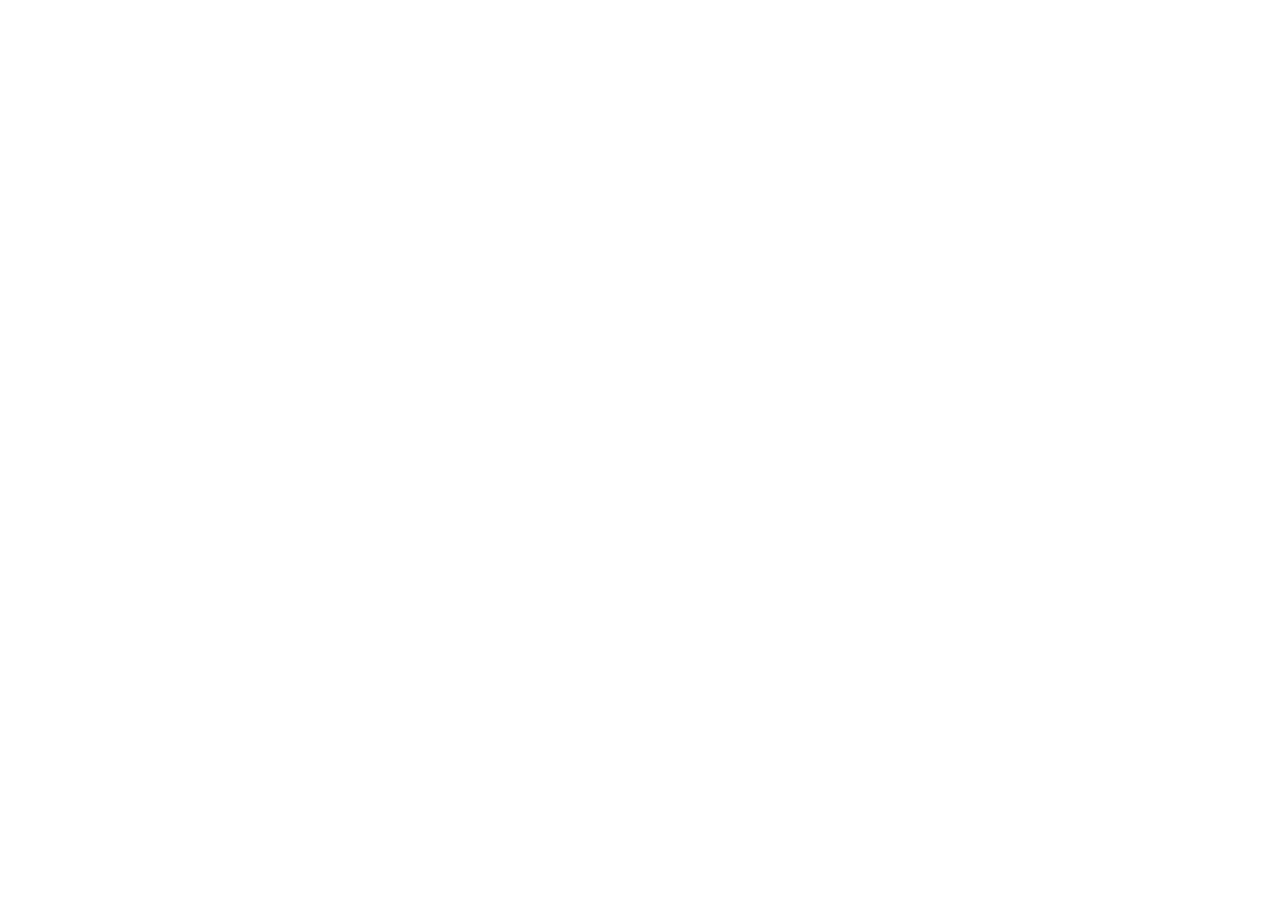
==== commit eee9c9af: "Updates" ====
--- a/index.html
+++ b/index.html
@@ -7,8 +7,8 @@
     <meta name="description" content="Professional video editor specializing in short-form and long-form content. Transform your raw footage into compelling stories that captivate audiences and drive results.">
     <link rel="icon" type="image/x-icon" href="attached_assets\favicon.ico">
     <script type="text/javascript" src="https://assets.calendly.com/assets/external/widget.js" async></script>
-    <script type="module" crossorigin src="/assets/index-Bw6bJGEJ.js"></script>
-    <link rel="stylesheet" crossorigin href="/assets/index-BF-11v3L.css">
+    <script type="module" crossorigin src="/portfolio/assets/index-DmoDB4n7.js"></script>
+    <link rel="stylesheet" crossorigin href="/portfolio/assets/index-BF-11v3L.css">
   </head>
   <body>
     <div id="root"></div>
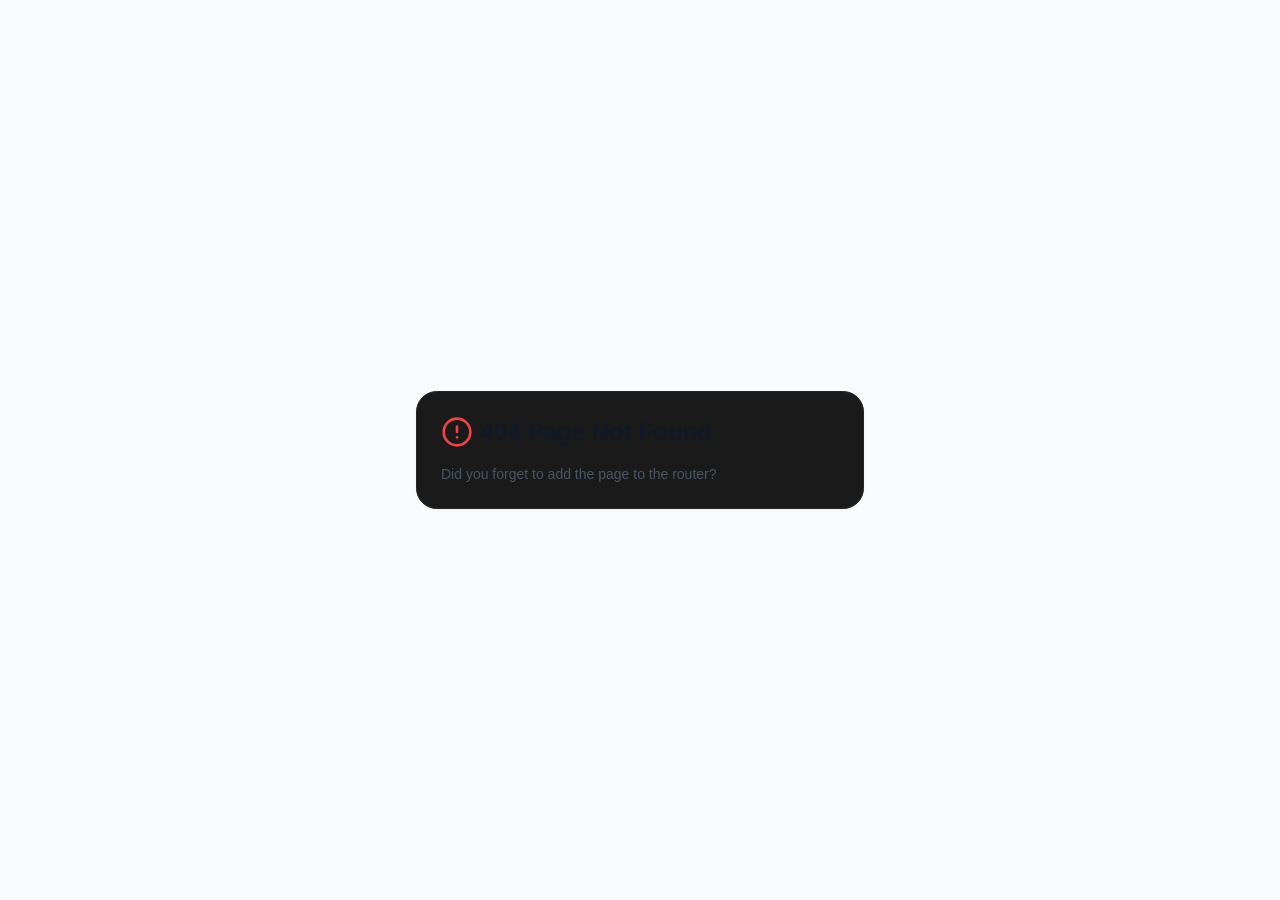
==== commit 09a8c944: "Updates" ====
--- a/index.html
+++ b/index.html
@@ -7,8 +7,8 @@
     <meta name="description" content="Professional video editor specializing in short-form and long-form content. Transform your raw footage into compelling stories that captivate audiences and drive results.">
     <link rel="icon" type="image/x-icon" href="attached_assets\favicon.ico">
     <script type="text/javascript" src="https://assets.calendly.com/assets/external/widget.js" async></script>
-    <script type="module" crossorigin src="/portfolio/assets/index-DmoDB4n7.js"></script>
-    <link rel="stylesheet" crossorigin href="/portfolio/assets/index-BF-11v3L.css">
+    <script type="module" crossorigin src="/assets/index-Bw6bJGEJ.js"></script>
+    <link rel="stylesheet" crossorigin href="/assets/index-BF-11v3L.css">
   </head>
   <body>
     <div id="root"></div>
--- a/assets/index-BF-11v3L.css
+++ b/assets/index-BF-11v3L.css
@@ -0,0 +1 @@
+@import"https://fonts.googleapis.com/css2?family=Inter:wght@300;400;500;600;700;800;900&display=swap";*,:before,:after{--tw-border-spacing-x: 0;--tw-border-spacing-y: 0;--tw-translate-x: 0;--tw-translate-y: 0;--tw-rotate: 0;--tw-skew-x: 0;--tw-skew-y: 0;--tw-scale-x: 1;--tw-scale-y: 1;--tw-pan-x: ;--tw-pan-y: ;--tw-pinch-zoom: ;--tw-scroll-snap-strictness: proximity;--tw-gradient-from-position: ;--tw-gradient-via-position: ;--tw-gradient-to-position: ;--tw-ordinal: ;--tw-slashed-zero: ;--tw-numeric-figure: ;--tw-numeric-spacing: ;--tw-numeric-fraction: ;--tw-ring-inset: ;--tw-ring-offset-width: 0px;--tw-ring-offset-color: #fff;--tw-ring-color: rgb(59 130 246 / .5);--tw-ring-offset-shadow: 0 0 #0000;--tw-ring-shadow: 0 0 #0000;--tw-shadow: 0 0 #0000;--tw-shadow-colored: 0 0 #0000;--tw-blur: ;--tw-brightness: ;--tw-contrast: ;--tw-grayscale: ;--tw-hue-rotate: ;--tw-invert: ;--tw-saturate: ;--tw-sepia: ;--tw-drop-shadow: ;--tw-backdrop-blur: ;--tw-backdrop-brightness: ;--tw-backdrop-contrast: ;--tw-backdrop-grayscale: ;--tw-backdrop-hue-rotate: ;--tw-backdrop-invert: ;--tw-backdrop-opacity: ;--tw-backdrop-saturate: ;--tw-backdrop-sepia: ;--tw-contain-size: ;--tw-contain-layout: ;--tw-contain-paint: ;--tw-contain-style: }::backdrop{--tw-border-spacing-x: 0;--tw-border-spacing-y: 0;--tw-translate-x: 0;--tw-translate-y: 0;--tw-rotate: 0;--tw-skew-x: 0;--tw-skew-y: 0;--tw-scale-x: 1;--tw-scale-y: 1;--tw-pan-x: ;--tw-pan-y: ;--tw-pinch-zoom: ;--tw-scroll-snap-strictness: proximity;--tw-gradient-from-position: ;--tw-gradient-via-position: ;--tw-gradient-to-position: ;--tw-ordinal: ;--tw-slashed-zero: ;--tw-numeric-figure: ;--tw-numeric-spacing: ;--tw-numeric-fraction: ;--tw-ring-inset: ;--tw-ring-offset-width: 0px;--tw-ring-offset-color: #fff;--tw-ring-color: rgb(59 130 246 / .5);--tw-ring-offset-shadow: 0 0 #0000;--tw-ring-shadow: 0 0 #0000;--tw-shadow: 0 0 #0000;--tw-shadow-colored: 0 0 #0000;--tw-blur: ;--tw-brightness: ;--tw-contrast: ;--tw-grayscale: ;--tw-hue-rotate: ;--tw-invert: ;--tw-saturate: ;--tw-sepia: ;--tw-drop-shadow: ;--tw-backdrop-blur: ;--tw-backdrop-brightness: ;--tw-backdrop-contrast: ;--tw-backdrop-grayscale: ;--tw-backdrop-hue-rotate: ;--tw-backdrop-invert: ;--tw-backdrop-opacity: ;--tw-backdrop-saturate: ;--tw-backdrop-sepia: ;--tw-contain-size: ;--tw-contain-layout: ;--tw-contain-paint: ;--tw-contain-style: }*,:before,:after{box-sizing:border-box;border-width:0;border-style:solid;border-color:#e5e7eb}:before,:after{--tw-content: ""}html,:host{line-height:1.5;-webkit-text-size-adjust:100%;-moz-tab-size:4;-o-tab-size:4;tab-size:4;font-family:var(--font-sans);font-feature-settings:normal;font-variation-settings:normal;-webkit-tap-highlight-color:transparent}body{margin:0;line-height:inherit}hr{height:0;color:inherit;border-top-width:1px}abbr:where([title]){-webkit-text-decoration:underline dotted;text-decoration:underline dotted}h1,h2,h3,h4,h5,h6{font-size:inherit;font-weight:inherit}a{color:inherit;text-decoration:inherit}b,strong{font-weight:bolder}code,kbd,samp,pre{font-family:var(--font-mono);font-feature-settings:normal;font-variation-settings:normal;font-size:1em}small{font-size:80%}sub,sup{font-size:75%;line-height:0;position:relative;vertical-align:baseline}sub{bottom:-.25em}sup{top:-.5em}table{text-indent:0;border-color:inherit;border-collapse:collapse}button,input,optgroup,select,textarea{font-family:inherit;font-feature-settings:inherit;font-variation-settings:inherit;font-size:100%;font-weight:inherit;line-height:inherit;letter-spacing:inherit;color:inherit;margin:0;padding:0}button,select{text-transform:none}button,input:where([type=button]),input:where([type=reset]),input:where([type=submit]){-webkit-appearance:button;background-color:transparent;background-image:none}:-moz-focusring{outline:auto}:-moz-ui-invalid{box-shadow:none}progress{vertical-align:baseline}::-webkit-inner-spin-button,::-webkit-outer-spin-button{height:auto}[type=search]{-webkit-appearance:textfield;outline-offset:-2px}::-webkit-search-decoration{-webkit-appearance:none}::-webkit-file-upload-button{-webkit-appearance:button;font:inherit}summary{display:list-item}blockquote,dl,dd,h1,h2,h3,h4,h5,h6,hr,figure,p,pre{margin:0}fieldset{margin:0;padding:0}legend{padding:0}ol,ul,menu{list-style:none;margin:0;padding:0}dialog{padding:0}textarea{resize:vertical}input::-moz-placeholder,textarea::-moz-placeholder{opacity:1;color:#9ca3af}input::placeholder,textarea::placeholder{opacity:1;color:#9ca3af}button,[role=button]{cursor:pointer}:disabled{cursor:default}img,svg,video,canvas,audio,iframe,embed,object{display:block;vertical-align:middle}img,video{max-width:100%;height:auto}[hidden]:where(:not([hidden=until-found])){display:none}*{border-color:var(--border)}body{background-color:var(--background);font-family:var(--font-sans);color:var(--foreground);-webkit-font-smoothing:antialiased;-moz-osx-font-smoothing:grayscale}.sr-only{position:absolute;width:1px;height:1px;padding:0;margin:-1px;overflow:hidden;clip:rect(0,0,0,0);white-space:nowrap;border-width:0}.pointer-events-none{pointer-events:none}.pointer-events-auto{pointer-events:auto}.visible{visibility:visible}.invisible{visibility:hidden}.fixed{position:fixed}.absolute{position:absolute}.relative{position:relative}.inset-0{top:0;right:0;bottom:0;left:0}.inset-x-0{left:0;right:0}.inset-y-0{top:0;bottom:0}.-bottom-12{bottom:-3rem}.-left-12{left:-3rem}.-right-12{right:-3rem}.-top-12{top:-3rem}.bottom-0{bottom:0}.left-0{left:0}.left-1{left:.25rem}.left-1\/2{left:50%}.left-2{left:.5rem}.left-\[50\%\]{left:50%}.right-0{right:0}.right-1{right:.25rem}.right-2{right:.5rem}.right-3{right:.75rem}.right-4{right:1rem}.top-0{top:0}.top-1\.5{top:.375rem}.top-1\/2{top:50%}.top-2{top:.5rem}.top-3\.5{top:.875rem}.top-4{top:1rem}.top-\[1px\]{top:1px}.top-\[50\%\]{top:50%}.top-\[60\%\]{top:60%}.top-full{top:100%}.z-10{z-index:10}.z-20{z-index:20}.z-50{z-index:50}.z-\[100\]{z-index:100}.z-\[1\]{z-index:1}.-mx-1{margin-left:-.25rem;margin-right:-.25rem}.mx-2{margin-left:.5rem;margin-right:.5rem}.mx-3\.5{margin-left:.875rem;margin-right:.875rem}.mx-4{margin-left:1rem;margin-right:1rem}.mx-auto{margin-left:auto;margin-right:auto}.my-0\.5{margin-top:.125rem;margin-bottom:.125rem}.my-1{margin-top:.25rem;margin-bottom:.25rem}.-ml-4{margin-left:-1rem}.-mt-4{margin-top:-1rem}.mb-1{margin-bottom:.25rem}.mb-16{margin-bottom:4rem}.mb-2{margin-bottom:.5rem}.mb-4{margin-bottom:1rem}.mb-6{margin-bottom:1.5rem}.mb-8{margin-bottom:2rem}.ml-1{margin-left:.25rem}.ml-10{margin-left:2.5rem}.ml-auto{margin-left:auto}.mr-2{margin-right:.5rem}.mt-1{margin-top:.25rem}.mt-1\.5{margin-top:.375rem}.mt-16{margin-top:4rem}.mt-2{margin-top:.5rem}.mt-20{margin-top:5rem}.mt-24{margin-top:6rem}.mt-4{margin-top:1rem}.mt-auto{margin-top:auto}.block{display:block}.flex{display:flex}.inline-flex{display:inline-flex}.table{display:table}.grid{display:grid}.hidden{display:none}.aspect-\[9\/16\]{aspect-ratio:9/16}.aspect-square{aspect-ratio:1 / 1}.aspect-video{aspect-ratio:16 / 9}.size-4{width:1rem;height:1rem}.h-1\.5{height:.375rem}.h-10{height:2.5rem}.h-11{height:2.75rem}.h-12{height:3rem}.h-16{height:4rem}.h-2{height:.5rem}.h-2\.5{height:.625rem}.h-3{height:.75rem}.h-3\.5{height:.875rem}.h-4{height:1rem}.h-5{height:1.25rem}.h-6{height:1.5rem}.h-7{height:1.75rem}.h-8{height:2rem}.h-9{height:2.25rem}.h-\[1px\]{height:1px}.h-\[var\(--radix-navigation-menu-viewport-height\)\]{height:var(--radix-navigation-menu-viewport-height)}.h-\[var\(--radix-select-trigger-height\)\]{height:var(--radix-select-trigger-height)}.h-auto{height:auto}.h-full{height:100%}.h-px{height:1px}.h-svh{height:100svh}.max-h-\[--radix-context-menu-content-available-height\]{max-height:var(--radix-context-menu-content-available-height)}.max-h-\[--radix-select-content-available-height\]{max-height:var(--radix-select-content-available-height)}.max-h-\[300px\]{max-height:300px}.max-h-\[var\(--radix-dropdown-menu-content-available-height\)\]{max-height:var(--radix-dropdown-menu-content-available-height)}.max-h-screen{max-height:100vh}.min-h-0{min-height:0px}.min-h-\[80px\]{min-height:80px}.min-h-screen{min-height:100vh}.min-h-svh{min-height:100svh}.w-0{width:0px}.w-1{width:.25rem}.w-10{width:2.5rem}.w-11{width:2.75rem}.w-2{width:.5rem}.w-2\.5{width:.625rem}.w-3{width:.75rem}.w-3\.5{width:.875rem}.w-3\/4{width:75%}.w-4{width:1rem}.w-5{width:1.25rem}.w-64{width:16rem}.w-7{width:1.75rem}.w-72{width:18rem}.w-8{width:2rem}.w-9{width:2.25rem}.w-\[--sidebar-width\]{width:var(--sidebar-width)}.w-\[100px\]{width:100px}.w-\[1px\]{width:1px}.w-auto{width:auto}.w-full{width:100%}.w-max{width:-moz-max-content;width:max-content}.w-px{width:1px}.min-w-0{min-width:0px}.min-w-10{min-width:2.5rem}.min-w-11{min-width:2.75rem}.min-w-5{min-width:1.25rem}.min-w-9{min-width:2.25rem}.min-w-\[12rem\]{min-width:12rem}.min-w-\[8rem\]{min-width:8rem}.min-w-\[var\(--radix-select-trigger-width\)\]{min-width:var(--radix-select-trigger-width)}.max-w-3xl{max-width:48rem}.max-w-7xl{max-width:80rem}.max-w-\[--skeleton-width\]{max-width:var(--skeleton-width)}.max-w-lg{max-width:32rem}.max-w-max{max-width:-moz-max-content;max-width:max-content}.max-w-md{max-width:28rem}.flex-1{flex:1 1 0%}.flex-shrink-0,.shrink-0{flex-shrink:0}.flex-grow,.grow{flex-grow:1}.grow-0{flex-grow:0}.basis-full{flex-basis:100%}.caption-bottom{caption-side:bottom}.border-collapse{border-collapse:collapse}.origin-\[--radix-context-menu-content-transform-origin\]{transform-origin:var(--radix-context-menu-content-transform-origin)}.origin-\[--radix-dropdown-menu-content-transform-origin\]{transform-origin:var(--radix-dropdown-menu-content-transform-origin)}.origin-\[--radix-hover-card-content-transform-origin\]{transform-origin:var(--radix-hover-card-content-transform-origin)}.origin-\[--radix-menubar-content-transform-origin\]{transform-origin:var(--radix-menubar-content-transform-origin)}.origin-\[--radix-popover-content-transform-origin\]{transform-origin:var(--radix-popover-content-transform-origin)}.origin-\[--radix-select-content-transform-origin\]{transform-origin:var(--radix-select-content-transform-origin)}.origin-\[--radix-tooltip-content-transform-origin\]{transform-origin:var(--radix-tooltip-content-transform-origin)}.-translate-x-1\/2{--tw-translate-x: -50%;transform:translate(var(--tw-translate-x),var(--tw-translate-y)) rotate(var(--tw-rotate)) skew(var(--tw-skew-x)) skewY(var(--tw-skew-y)) scaleX(var(--tw-scale-x)) scaleY(var(--tw-scale-y))}.-translate-x-px{--tw-translate-x: -1px;transform:translate(var(--tw-translate-x),var(--tw-translate-y)) rotate(var(--tw-rotate)) skew(var(--tw-skew-x)) skewY(var(--tw-skew-y)) scaleX(var(--tw-scale-x)) scaleY(var(--tw-scale-y))}.-translate-y-1\/2{--tw-translate-y: -50%;transform:translate(var(--tw-translate-x),var(--tw-translate-y)) rotate(var(--tw-rotate)) skew(var(--tw-skew-x)) skewY(var(--tw-skew-y)) scaleX(var(--tw-scale-x)) scaleY(var(--tw-scale-y))}.translate-x-\[-50\%\]{--tw-translate-x: -50%;transform:translate(var(--tw-translate-x),var(--tw-translate-y)) rotate(var(--tw-rotate)) skew(var(--tw-skew-x)) skewY(var(--tw-skew-y)) scaleX(var(--tw-scale-x)) scaleY(var(--tw-scale-y))}.translate-x-px{--tw-translate-x: 1px;transform:translate(var(--tw-translate-x),var(--tw-translate-y)) rotate(var(--tw-rotate)) skew(var(--tw-skew-x)) skewY(var(--tw-skew-y)) scaleX(var(--tw-scale-x)) scaleY(var(--tw-scale-y))}.translate-y-\[-50\%\]{--tw-translate-y: -50%;transform:translate(var(--tw-translate-x),var(--tw-translate-y)) rotate(var(--tw-rotate)) skew(var(--tw-skew-x)) skewY(var(--tw-skew-y)) scaleX(var(--tw-scale-x)) scaleY(var(--tw-scale-y))}.rotate-45{--tw-rotate: 45deg;transform:translate(var(--tw-translate-x),var(--tw-translate-y)) rotate(var(--tw-rotate)) skew(var(--tw-skew-x)) skewY(var(--tw-skew-y)) scaleX(var(--tw-scale-x)) scaleY(var(--tw-scale-y))}.rotate-90{--tw-rotate: 90deg;transform:translate(var(--tw-translate-x),var(--tw-translate-y)) rotate(var(--tw-rotate)) skew(var(--tw-skew-x)) skewY(var(--tw-skew-y)) scaleX(var(--tw-scale-x)) scaleY(var(--tw-scale-y))}.transform{transform:translate(var(--tw-translate-x),var(--tw-translate-y)) rotate(var(--tw-rotate)) skew(var(--tw-skew-x)) skewY(var(--tw-skew-y)) scaleX(var(--tw-scale-x)) scaleY(var(--tw-scale-y))}@keyframes pulse{50%{opacity:.5}}.animate-pulse{animation:pulse 2s cubic-bezier(.4,0,.6,1) infinite}.cursor-default{cursor:default}.cursor-pointer{cursor:pointer}.touch-none{touch-action:none}.select-none{-webkit-user-select:none;-moz-user-select:none;user-select:none}.list-none{list-style-type:none}.grid-cols-1{grid-template-columns:repeat(1,minmax(0,1fr))}.grid-cols-2{grid-template-columns:repeat(2,minmax(0,1fr))}.flex-row{flex-direction:row}.flex-col{flex-direction:column}.flex-col-reverse{flex-direction:column-reverse}.flex-wrap{flex-wrap:wrap}.items-start{align-items:flex-start}.items-end{align-items:flex-end}.items-center{align-items:center}.items-baseline{align-items:baseline}.items-stretch{align-items:stretch}.justify-center{justify-content:center}.justify-between{justify-content:space-between}.gap-1{gap:.25rem}.gap-1\.5{gap:.375rem}.gap-12{gap:3rem}.gap-2{gap:.5rem}.gap-4{gap:1rem}.gap-6{gap:1.5rem}.gap-8{gap:2rem}.space-x-1>:not([hidden])~:not([hidden]){--tw-space-x-reverse: 0;margin-right:calc(.25rem * var(--tw-space-x-reverse));margin-left:calc(.25rem * calc(1 - var(--tw-space-x-reverse)))}.space-x-4>:not([hidden])~:not([hidden]){--tw-space-x-reverse: 0;margin-right:calc(1rem * var(--tw-space-x-reverse));margin-left:calc(1rem * calc(1 - var(--tw-space-x-reverse)))}.space-x-6>:not([hidden])~:not([hidden]){--tw-space-x-reverse: 0;margin-right:calc(1.5rem * var(--tw-space-x-reverse));margin-left:calc(1.5rem * calc(1 - var(--tw-space-x-reverse)))}.space-x-8>:not([hidden])~:not([hidden]){--tw-space-x-reverse: 0;margin-right:calc(2rem * var(--tw-space-x-reverse));margin-left:calc(2rem * calc(1 - var(--tw-space-x-reverse)))}.space-y-1>:not([hidden])~:not([hidden]){--tw-space-y-reverse: 0;margin-top:calc(.25rem * calc(1 - var(--tw-space-y-reverse)));margin-bottom:calc(.25rem * var(--tw-space-y-reverse))}.space-y-1\.5>:not([hidden])~:not([hidden]){--tw-space-y-reverse: 0;margin-top:calc(.375rem * calc(1 - var(--tw-space-y-reverse)));margin-bottom:calc(.375rem * var(--tw-space-y-reverse))}.space-y-12>:not([hidden])~:not([hidden]){--tw-space-y-reverse: 0;margin-top:calc(3rem * calc(1 - var(--tw-space-y-reverse)));margin-bottom:calc(3rem * var(--tw-space-y-reverse))}.space-y-16>:not([hidden])~:not([hidden]){--tw-space-y-reverse: 0;margin-top:calc(4rem * calc(1 - var(--tw-space-y-reverse)));margin-bottom:calc(4rem * var(--tw-space-y-reverse))}.space-y-2>:not([hidden])~:not([hidden]){--tw-space-y-reverse: 0;margin-top:calc(.5rem * calc(1 - var(--tw-space-y-reverse)));margin-bottom:calc(.5rem * var(--tw-space-y-reverse))}.space-y-4>:not([hidden])~:not([hidden]){--tw-space-y-reverse: 0;margin-top:calc(1rem * calc(1 - var(--tw-space-y-reverse)));margin-bottom:calc(1rem * var(--tw-space-y-reverse))}.space-y-8>:not([hidden])~:not([hidden]){--tw-space-y-reverse: 0;margin-top:calc(2rem * calc(1 - var(--tw-space-y-reverse)));margin-bottom:calc(2rem * var(--tw-space-y-reverse))}.overflow-auto{overflow:auto}.overflow-hidden{overflow:hidden}.overflow-y-auto{overflow-y:auto}.overflow-x-hidden{overflow-x:hidden}.whitespace-nowrap{white-space:nowrap}.whitespace-pre-line{white-space:pre-line}.break-words{overflow-wrap:break-word}.rounded-\[2px\]{border-radius:2px}.rounded-\[inherit\]{border-radius:inherit}.rounded-full{border-radius:9999px}.rounded-lg{border-radius:var(--radius)}.rounded-md{border-radius:calc(var(--radius) - 2px)}.rounded-sm{border-radius:calc(var(--radius) - 4px)}.rounded-xl{border-radius:.75rem}.rounded-b-lg{border-bottom-right-radius:var(--radius);border-bottom-left-radius:var(--radius)}.rounded-t-\[10px\]{border-top-left-radius:10px;border-top-right-radius:10px}.rounded-tl-sm{border-top-left-radius:calc(var(--radius) - 4px)}.border{border-width:1px}.border-2{border-width:2px}.border-\[1\.5px\]{border-width:1.5px}.border-y{border-top-width:1px;border-bottom-width:1px}.border-b{border-bottom-width:1px}.border-l{border-left-width:1px}.border-r{border-right-width:1px}.border-t{border-top-width:1px}.border-dashed{border-style:dashed}.border-\[--color-border\]{border-color:var(--color-border)}.border-dark-tertiary{--tw-border-opacity: 1;border-color:rgb(38 38 38 / var(--tw-border-opacity, 1))}.border-destructive{border-color:var(--destructive)}.border-input{border-color:var(--input)}.border-primary{border-color:var(--primary)}.border-red-primary{--tw-border-opacity: 1;border-color:rgb(239 68 68 / var(--tw-border-opacity, 1))}.border-sidebar-border{border-color:var(--sidebar-border)}.border-transparent{border-color:transparent}.border-l-transparent{border-left-color:transparent}.border-t-transparent{border-top-color:transparent}.bg-\[--color-bg\]{background-color:var(--color-bg)}.bg-accent{background-color:var(--accent)}.bg-background{background-color:var(--background)}.bg-black\/80{background-color:#000c}.bg-border{background-color:var(--border)}.bg-card{background-color:var(--card)}.bg-dark-bg{--tw-bg-opacity: 1;background-color:rgb(10 10 10 / var(--tw-bg-opacity, 1))}.bg-dark-bg\/95{background-color:#0a0a0af2}.bg-dark-secondary{--tw-bg-opacity: 1;background-color:rgb(26 26 26 / var(--tw-bg-opacity, 1))}.bg-dark-secondary\/95{background-color:#1a1a1af2}.bg-dark-tertiary{--tw-bg-opacity: 1;background-color:rgb(38 38 38 / var(--tw-bg-opacity, 1))}.bg-dark-tertiary\/50{background-color:#26262680}.bg-destructive{background-color:var(--destructive)}.bg-foreground{background-color:var(--foreground)}.bg-gray-50{--tw-bg-opacity: 1;background-color:rgb(249 250 251 / var(--tw-bg-opacity, 1))}.bg-muted{background-color:var(--muted)}.bg-popover{background-color:var(--popover)}.bg-primary{background-color:var(--primary)}.bg-red-primary{--tw-bg-opacity: 1;background-color:rgb(239 68 68 / var(--tw-bg-opacity, 1))}.bg-red-primary\/20{background-color:#ef444433}.bg-secondary{background-color:var(--secondary)}.bg-sidebar{background-color:var(--sidebar-background)}.bg-sidebar-border{background-color:var(--sidebar-border)}.bg-transparent{background-color:transparent}.bg-cover{background-size:cover}.bg-center{background-position:center}.bg-no-repeat{background-repeat:no-repeat}.fill-current{fill:currentColor}.object-contain{-o-object-fit:contain;object-fit:contain}.p-0{padding:0}.p-1{padding:.25rem}.p-2{padding:.5rem}.p-3{padding:.75rem}.p-4{padding:1rem}.p-6{padding:1.5rem}.p-8{padding:2rem}.p-\[1px\]{padding:1px}.px-1{padding-left:.25rem;padding-right:.25rem}.px-2{padding-left:.5rem;padding-right:.5rem}.px-2\.5{padding-left:.625rem;padding-right:.625rem}.px-3{padding-left:.75rem;padding-right:.75rem}.px-4{padding-left:1rem;padding-right:1rem}.px-5{padding-left:1.25rem;padding-right:1.25rem}.px-8{padding-left:2rem;padding-right:2rem}.py-0\.5{padding-top:.125rem;padding-bottom:.125rem}.py-1{padding-top:.25rem;padding-bottom:.25rem}.py-1\.5{padding-top:.375rem;padding-bottom:.375rem}.py-12{padding-top:3rem;padding-bottom:3rem}.py-2{padding-top:.5rem;padding-bottom:.5rem}.py-20{padding-top:5rem;padding-bottom:5rem}.py-3{padding-top:.75rem;padding-bottom:.75rem}.py-4{padding-top:1rem;padding-bottom:1rem}.py-6{padding-top:1.5rem;padding-bottom:1.5rem}.pb-20{padding-bottom:5rem}.pb-3{padding-bottom:.75rem}.pb-4{padding-bottom:1rem}.pl-2\.5{padding-left:.625rem}.pl-4{padding-left:1rem}.pl-8{padding-left:2rem}.pr-2{padding-right:.5rem}.pr-2\.5{padding-right:.625rem}.pr-8{padding-right:2rem}.pt-0{padding-top:0}.pt-1{padding-top:.25rem}.pt-2{padding-top:.5rem}.pt-3{padding-top:.75rem}.pt-32{padding-top:8rem}.pt-4{padding-top:1rem}.pt-6{padding-top:1.5rem}.text-left{text-align:left}.text-center{text-align:center}.align-middle{vertical-align:middle}.font-mono{font-family:var(--font-mono)}.text-2xl{font-size:1.5rem;line-height:2rem}.text-3xl{font-size:1.875rem;line-height:2.25rem}.text-4xl{font-size:2.25rem;line-height:2.5rem}.text-\[0\.8rem\]{font-size:.8rem}.text-base{font-size:1rem;line-height:1.5rem}.text-lg{font-size:1.125rem;line-height:1.75rem}.text-sm{font-size:.875rem;line-height:1.25rem}.text-xl{font-size:1.25rem;line-height:1.75rem}.text-xs{font-size:.75rem;line-height:1rem}.font-black{font-weight:900}.font-bold{font-weight:700}.font-medium{font-weight:500}.font-normal{font-weight:400}.font-semibold{font-weight:600}.italic{font-style:italic}.tabular-nums{--tw-numeric-spacing: tabular-nums;font-variant-numeric:var(--tw-ordinal) var(--tw-slashed-zero) var(--tw-numeric-figure) var(--tw-numeric-spacing) var(--tw-numeric-fraction)}.leading-none{line-height:1}.leading-relaxed{line-height:1.625}.leading-tight{line-height:1.25}.tracking-tight{letter-spacing:-.025em}.tracking-widest{letter-spacing:.1em}.text-accent-foreground{color:var(--accent-foreground)}.text-card-foreground{color:var(--card-foreground)}.text-current{color:currentColor}.text-destructive{color:var(--destructive)}.text-destructive-foreground{color:var(--destructive-foreground)}.text-foreground{color:var(--foreground)}.text-gray-300{--tw-text-opacity: 1;color:rgb(209 213 219 / var(--tw-text-opacity, 1))}.text-gray-400{--tw-text-opacity: 1;color:rgb(156 163 175 / var(--tw-text-opacity, 1))}.text-gray-500{--tw-text-opacity: 1;color:rgb(107 114 128 / var(--tw-text-opacity, 1))}.text-gray-600{--tw-text-opacity: 1;color:rgb(75 85 99 / var(--tw-text-opacity, 1))}.text-gray-900{--tw-text-opacity: 1;color:rgb(17 24 39 / var(--tw-text-opacity, 1))}.text-muted-foreground{color:var(--muted-foreground)}.text-popover-foreground{color:var(--popover-foreground)}.text-primary{color:var(--primary)}.text-primary-foreground{color:var(--primary-foreground)}.text-red-500,.text-red-primary{--tw-text-opacity: 1;color:rgb(239 68 68 / var(--tw-text-opacity, 1))}.text-secondary-foreground{color:var(--secondary-foreground)}.text-sidebar-foreground{color:var(--sidebar-foreground)}.text-white{--tw-text-opacity: 1;color:rgb(255 255 255 / var(--tw-text-opacity, 1))}.underline-offset-4{text-underline-offset:4px}.opacity-0{opacity:0}.opacity-20{opacity:.2}.opacity-50{opacity:.5}.opacity-60{opacity:.6}.opacity-70{opacity:.7}.opacity-90{opacity:.9}.shadow-2xl{--tw-shadow: 0 25px 50px -12px rgb(0 0 0 / .25);--tw-shadow-colored: 0 25px 50px -12px var(--tw-shadow-color);box-shadow:var(--tw-ring-offset-shadow, 0 0 #0000),var(--tw-ring-shadow, 0 0 #0000),var(--tw-shadow)}.shadow-\[0_0_0_1px_hsl\(var\(--sidebar-border\)\)\]{--tw-shadow: 0 0 0 1px hsl(var(--sidebar-border));--tw-shadow-colored: 0 0 0 1px var(--tw-shadow-color);box-shadow:var(--tw-ring-offset-shadow, 0 0 #0000),var(--tw-ring-shadow, 0 0 #0000),var(--tw-shadow)}.shadow-lg{--tw-shadow: 0 10px 15px -3px rgb(0 0 0 / .1), 0 4px 6px -4px rgb(0 0 0 / .1);--tw-shadow-colored: 0 10px 15px -3px var(--tw-shadow-color), 0 4px 6px -4px var(--tw-shadow-color);box-shadow:var(--tw-ring-offset-shadow, 0 0 #0000),var(--tw-ring-shadow, 0 0 #0000),var(--tw-shadow)}.shadow-md{--tw-shadow: 0 4px 6px -1px rgb(0 0 0 / .1), 0 2px 4px -2px rgb(0 0 0 / .1);--tw-shadow-colored: 0 4px 6px -1px var(--tw-shadow-color), 0 2px 4px -2px var(--tw-shadow-color);box-shadow:var(--tw-ring-offset-shadow, 0 0 #0000),var(--tw-ring-shadow, 0 0 #0000),var(--tw-shadow)}.shadow-none{--tw-shadow: 0 0 #0000;--tw-shadow-colored: 0 0 #0000;box-shadow:var(--tw-ring-offset-shadow, 0 0 #0000),var(--tw-ring-shadow, 0 0 #0000),var(--tw-shadow)}.shadow-sm{--tw-shadow: 0 1px 2px 0 rgb(0 0 0 / .05);--tw-shadow-colored: 0 1px 2px 0 var(--tw-shadow-color);box-shadow:var(--tw-ring-offset-shadow, 0 0 #0000),var(--tw-ring-shadow, 0 0 #0000),var(--tw-shadow)}.shadow-xl{--tw-shadow: 0 20px 25px -5px rgb(0 0 0 / .1), 0 8px 10px -6px rgb(0 0 0 / .1);--tw-shadow-colored: 0 20px 25px -5px var(--tw-shadow-color), 0 8px 10px -6px var(--tw-shadow-color);box-shadow:var(--tw-ring-offset-shadow, 0 0 #0000),var(--tw-ring-shadow, 0 0 #0000),var(--tw-shadow)}.outline-none{outline:2px solid transparent;outline-offset:2px}.outline{outline-style:solid}.ring-0{--tw-ring-offset-shadow: var(--tw-ring-inset) 0 0 0 var(--tw-ring-offset-width) var(--tw-ring-offset-color);--tw-ring-shadow: var(--tw-ring-inset) 0 0 0 calc(0px + var(--tw-ring-offset-width)) var(--tw-ring-color);box-shadow:var(--tw-ring-offset-shadow),var(--tw-ring-shadow),var(--tw-shadow, 0 0 #0000)}.ring-2{--tw-ring-offset-shadow: var(--tw-ring-inset) 0 0 0 var(--tw-ring-offset-width) var(--tw-ring-offset-color);--tw-ring-shadow: var(--tw-ring-inset) 0 0 0 calc(2px + var(--tw-ring-offset-width)) var(--tw-ring-color);box-shadow:var(--tw-ring-offset-shadow),var(--tw-ring-shadow),var(--tw-shadow, 0 0 #0000)}.ring-ring{--tw-ring-color: var(--ring)}.ring-sidebar-ring{--tw-ring-color: var(--sidebar-ring)}.ring-offset-background{--tw-ring-offset-color: var(--background)}.filter{filter:var(--tw-blur) var(--tw-brightness) var(--tw-contrast) var(--tw-grayscale) var(--tw-hue-rotate) var(--tw-invert) var(--tw-saturate) var(--tw-sepia) var(--tw-drop-shadow)}.backdrop-blur-sm{--tw-backdrop-blur: blur(4px);-webkit-backdrop-filter:var(--tw-backdrop-blur) var(--tw-backdrop-brightness) var(--tw-backdrop-contrast) var(--tw-backdrop-grayscale) var(--tw-backdrop-hue-rotate) var(--tw-backdrop-invert) var(--tw-backdrop-opacity) var(--tw-backdrop-saturate) var(--tw-backdrop-sepia);backdrop-filter:var(--tw-backdrop-blur) var(--tw-backdrop-brightness) var(--tw-backdrop-contrast) var(--tw-backdrop-grayscale) var(--tw-backdrop-hue-rotate) var(--tw-backdrop-invert) var(--tw-backdrop-opacity) var(--tw-backdrop-saturate) var(--tw-backdrop-sepia)}.transition{transition-property:color,background-color,border-color,text-decoration-color,fill,stroke,opacity,box-shadow,transform,filter,-webkit-backdrop-filter;transition-property:color,background-color,border-color,text-decoration-color,fill,stroke,opacity,box-shadow,transform,filter,backdrop-filter;transition-property:color,background-color,border-color,text-decoration-color,fill,stroke,opacity,box-shadow,transform,filter,backdrop-filter,-webkit-backdrop-filter;transition-timing-function:cubic-bezier(.4,0,.2,1);transition-duration:.15s}.transition-\[left\,right\,width\]{transition-property:left,right,width;transition-timing-function:cubic-bezier(.4,0,.2,1);transition-duration:.15s}.transition-\[margin\,opacity\]{transition-property:margin,opacity;transition-timing-function:cubic-bezier(.4,0,.2,1);transition-duration:.15s}.transition-\[width\,height\,padding\]{transition-property:width,height,padding;transition-timing-function:cubic-bezier(.4,0,.2,1);transition-duration:.15s}.transition-\[width\]{transition-property:width;transition-timing-function:cubic-bezier(.4,0,.2,1);transition-duration:.15s}.transition-all{transition-property:all;transition-timing-function:cubic-bezier(.4,0,.2,1);transition-duration:.15s}.transition-colors{transition-property:color,background-color,border-color,text-decoration-color,fill,stroke;transition-timing-function:cubic-bezier(.4,0,.2,1);transition-duration:.15s}.transition-opacity{transition-property:opacity;transition-timing-function:cubic-bezier(.4,0,.2,1);transition-duration:.15s}.transition-transform{transition-property:transform;transition-timing-function:cubic-bezier(.4,0,.2,1);transition-duration:.15s}.duration-1000{transition-duration:1s}.duration-200{transition-duration:.2s}.duration-300{transition-duration:.3s}.ease-in-out{transition-timing-function:cubic-bezier(.4,0,.2,1)}.ease-linear{transition-timing-function:linear}@keyframes enter{0%{opacity:var(--tw-enter-opacity, 1);transform:translate3d(var(--tw-enter-translate-x, 0),var(--tw-enter-translate-y, 0),0) scale3d(var(--tw-enter-scale, 1),var(--tw-enter-scale, 1),var(--tw-enter-scale, 1)) rotate(var(--tw-enter-rotate, 0))}}@keyframes exit{to{opacity:var(--tw-exit-opacity, 1);transform:translate3d(var(--tw-exit-translate-x, 0),var(--tw-exit-translate-y, 0),0) scale3d(var(--tw-exit-scale, 1),var(--tw-exit-scale, 1),var(--tw-exit-scale, 1)) rotate(var(--tw-exit-rotate, 0))}}.animate-in{animation-name:enter;animation-duration:.15s;--tw-enter-opacity: initial;--tw-enter-scale: initial;--tw-enter-rotate: initial;--tw-enter-translate-x: initial;--tw-enter-translate-y: initial}.fade-in-0{--tw-enter-opacity: 0}.fade-in-80{--tw-enter-opacity: .8}.zoom-in-95{--tw-enter-scale: .95}.duration-1000{animation-duration:1s}.duration-200{animation-duration:.2s}.duration-300{animation-duration:.3s}.ease-in-out{animation-timing-function:cubic-bezier(.4,0,.2,1)}.ease-linear{animation-timing-function:linear}:root{--background: hsl(0 0% 100%);--foreground: hsl(210 25% 7.8431%);--card: hsl(180 6.6667% 97.0588%);--card-foreground: hsl(210 25% 7.8431%);--popover: hsl(0 0% 100%);--popover-foreground: hsl(210 25% 7.8431%);--primary: hsl(4 89% 58%);--primary-foreground: hsl(0 0% 100%);--secondary: hsl(210 25% 7.8431%);--secondary-foreground: hsl(0 0% 100%);--muted: hsl(240 1.9608% 90%);--muted-foreground: hsl(210 25% 7.8431%);--accent: hsl(211.5789 51.3514% 92.7451%);--accent-foreground: hsl(4 89% 58%);--destructive: hsl(356.3033 90.5579% 54.3137%);--destructive-foreground: hsl(0 0% 100%);--border: hsl(201.4286 30.4348% 90.9804%);--input: hsl(200 23.0769% 97.451%);--ring: hsl(4 89% 58%);--chart-1: hsl(4 89% 58%);--chart-2: hsl(159.7826 100% 36.0784%);--chart-3: hsl(42.029 92.8251% 56.2745%);--chart-4: hsl(147.1429 78.5047% 41.9608%);--chart-5: hsl(341.4894 75.2% 50.9804%);--sidebar: hsl(180 6.6667% 97.0588%);--sidebar-foreground: hsl(210 25% 7.8431%);--sidebar-primary: hsl(4 89% 58%);--sidebar-primary-foreground: hsl(0 0% 100%);--sidebar-accent: hsl(211.5789 51.3514% 92.7451%);--sidebar-accent-foreground: hsl(4 89% 58%);--sidebar-border: hsl(205 25% 90.5882%);--sidebar-ring: hsl(4 89% 58%);--font-sans: Inter, sans-serif;--font-serif: Georgia, serif;--font-mono: Menlo, monospace;--radius: 1.3rem;--dark-bg: hsl(0 0% 3.9%);--dark-secondary: hsl(0 0% 10.2%);--dark-tertiary: hsl(0 0% 14.9%);--red-primary: hsl(4 89% 58%);--red-secondary: hsl(4 89% 55%);--red-accent: hsl(4 89% 95%)}.dark{--background: hsl(0 0% 3.9%);--foreground: hsl(0 0% 95%);--card: hsl(0 0% 10.2%);--card-foreground: hsl(0 0% 95%);--popover: hsl(0 0% 3.9%);--popover-foreground: hsl(0 0% 95%);--primary: hsl(4 89% 58%);--primary-foreground: hsl(0 0% 100%);--secondary: hsl(0 0% 14.9%);--secondary-foreground: hsl(0 0% 95%);--muted: hsl(0 0% 14.9%);--muted-foreground: hsl(0 0% 63.9%);--accent: hsl(0 0% 14.9%);--accent-foreground: hsl(0 0% 95%);--destructive: hsl(0 84.2% 60.2%);--destructive-foreground: hsl(0 0% 100%);--border: hsl(0 0% 14.9%);--input: hsl(0 0% 14.9%);--ring: hsl(4 89% 58%);--chart-1: hsl(4 89% 58%);--chart-2: hsl(159.7826 100% 36.0784%);--chart-3: hsl(42.029 92.8251% 56.2745%);--chart-4: hsl(147.1429 78.5047% 41.9608%);--chart-5: hsl(341.4894 75.2% 50.9804%);--sidebar: hsl(0 0% 10.2%);--sidebar-foreground: hsl(0 0% 95%);--sidebar-primary: hsl(4 89% 58%);--sidebar-primary-foreground: hsl(0 0% 100%);--sidebar-accent: hsl(0 0% 14.9%);--sidebar-accent-foreground: hsl(0 0% 95%);--sidebar-border: hsl(0 0% 14.9%);--sidebar-ring: hsl(4 89% 58%)}::-webkit-scrollbar{width:8px}::-webkit-scrollbar-track{background:var(--dark-bg)}::-webkit-scrollbar-thumb{background:var(--dark-tertiary);border-radius:4px}::-webkit-scrollbar-thumb:hover{background:var(--red-primary)}html{scroll-behavior:smooth}.glass-effect{background:#1a1a1acc;-webkit-backdrop-filter:blur(8px);backdrop-filter:blur(8px);border:1px solid rgba(255,255,255,.1)}.file\:border-0::file-selector-button{border-width:0px}.file\:bg-transparent::file-selector-button{background-color:transparent}.file\:text-sm::file-selector-button{font-size:.875rem;line-height:1.25rem}.file\:font-medium::file-selector-button{font-weight:500}.file\:text-foreground::file-selector-button{color:var(--foreground)}.placeholder\:text-muted-foreground::-moz-placeholder{color:var(--muted-foreground)}.placeholder\:text-muted-foreground::placeholder{color:var(--muted-foreground)}.after\:absolute:after{content:var(--tw-content);position:absolute}.after\:-inset-2:after{content:var(--tw-content);top:-.5rem;right:-.5rem;bottom:-.5rem;left:-.5rem}.after\:inset-y-0:after{content:var(--tw-content);top:0;bottom:0}.after\:left-1\/2:after{content:var(--tw-content);left:50%}.after\:w-1:after{content:var(--tw-content);width:.25rem}.after\:w-\[2px\]:after{content:var(--tw-content);width:2px}.after\:-translate-x-1\/2:after{content:var(--tw-content);--tw-translate-x: -50%;transform:translate(var(--tw-translate-x),var(--tw-translate-y)) rotate(var(--tw-rotate)) skew(var(--tw-skew-x)) skewY(var(--tw-skew-y)) scaleX(var(--tw-scale-x)) scaleY(var(--tw-scale-y))}.first\:rounded-l-md:first-child{border-top-left-radius:calc(var(--radius) - 2px);border-bottom-left-radius:calc(var(--radius) - 2px)}.first\:border-l:first-child{border-left-width:1px}.last\:rounded-r-md:last-child{border-top-right-radius:calc(var(--radius) - 2px);border-bottom-right-radius:calc(var(--radius) - 2px)}.focus-within\:relative:focus-within{position:relative}.focus-within\:z-20:focus-within{z-index:20}.hover\:scale-105:hover{--tw-scale-x: 1.05;--tw-scale-y: 1.05;transform:translate(var(--tw-translate-x),var(--tw-translate-y)) rotate(var(--tw-rotate)) skew(var(--tw-skew-x)) skewY(var(--tw-skew-y)) scaleX(var(--tw-scale-x)) scaleY(var(--tw-scale-y))}.hover\:border-red-primary:hover{--tw-border-opacity: 1;border-color:rgb(239 68 68 / var(--tw-border-opacity, 1))}.hover\:bg-accent:hover{background-color:var(--accent)}.hover\:bg-muted:hover{background-color:var(--muted)}.hover\:bg-primary:hover{background-color:var(--primary)}.hover\:bg-red-primary:hover{--tw-bg-opacity: 1;background-color:rgb(239 68 68 / var(--tw-bg-opacity, 1))}.hover\:bg-red-secondary:hover{--tw-bg-opacity: 1;background-color:rgb(220 38 38 / var(--tw-bg-opacity, 1))}.hover\:bg-secondary:hover{background-color:var(--secondary)}.hover\:bg-sidebar-accent:hover{background-color:var(--sidebar-accent)}.hover\:text-accent-foreground:hover{color:var(--accent-foreground)}.hover\:text-foreground:hover{color:var(--foreground)}.hover\:text-muted-foreground:hover{color:var(--muted-foreground)}.hover\:text-primary-foreground:hover{color:var(--primary-foreground)}.hover\:text-red-primary:hover{--tw-text-opacity: 1;color:rgb(239 68 68 / var(--tw-text-opacity, 1))}.hover\:text-sidebar-accent-foreground:hover{color:var(--sidebar-accent-foreground)}.hover\:text-white:hover{--tw-text-opacity: 1;color:rgb(255 255 255 / var(--tw-text-opacity, 1))}.hover\:underline:hover{text-decoration-line:underline}.hover\:opacity-100:hover{opacity:1}.hover\:shadow-\[0_0_0_1px_hsl\(var\(--sidebar-accent\)\)\]:hover{--tw-shadow: 0 0 0 1px hsl(var(--sidebar-accent));--tw-shadow-colored: 0 0 0 1px var(--tw-shadow-color);box-shadow:var(--tw-ring-offset-shadow, 0 0 #0000),var(--tw-ring-shadow, 0 0 #0000),var(--tw-shadow)}.hover\:after\:bg-sidebar-border:hover:after{content:var(--tw-content);background-color:var(--sidebar-border)}.focus\:bg-accent:focus{background-color:var(--accent)}.focus\:bg-primary:focus{background-color:var(--primary)}.focus\:text-accent-foreground:focus{color:var(--accent-foreground)}.focus\:text-primary-foreground:focus{color:var(--primary-foreground)}.focus\:opacity-100:focus{opacity:1}.focus\:outline-none:focus{outline:2px solid transparent;outline-offset:2px}.focus\:ring-2:focus{--tw-ring-offset-shadow: var(--tw-ring-inset) 0 0 0 var(--tw-ring-offset-width) var(--tw-ring-offset-color);--tw-ring-shadow: var(--tw-ring-inset) 0 0 0 calc(2px + var(--tw-ring-offset-width)) var(--tw-ring-color);box-shadow:var(--tw-ring-offset-shadow),var(--tw-ring-shadow),var(--tw-shadow, 0 0 #0000)}.focus\:ring-ring:focus{--tw-ring-color: var(--ring)}.focus\:ring-offset-2:focus{--tw-ring-offset-width: 2px}.focus-visible\:outline-none:focus-visible{outline:2px solid transparent;outline-offset:2px}.focus-visible\:ring-1:focus-visible{--tw-ring-offset-shadow: var(--tw-ring-inset) 0 0 0 var(--tw-ring-offset-width) var(--tw-ring-offset-color);--tw-ring-shadow: var(--tw-ring-inset) 0 0 0 calc(1px + var(--tw-ring-offset-width)) var(--tw-ring-color);box-shadow:var(--tw-ring-offset-shadow),var(--tw-ring-shadow),var(--tw-shadow, 0 0 #0000)}.focus-visible\:ring-2:focus-visible{--tw-ring-offset-shadow: var(--tw-ring-inset) 0 0 0 var(--tw-ring-offset-width) var(--tw-ring-offset-color);--tw-ring-shadow: var(--tw-ring-inset) 0 0 0 calc(2px + var(--tw-ring-offset-width)) var(--tw-ring-color);box-shadow:var(--tw-ring-offset-shadow),var(--tw-ring-shadow),var(--tw-shadow, 0 0 #0000)}.focus-visible\:ring-ring:focus-visible{--tw-ring-color: var(--ring)}.focus-visible\:ring-sidebar-ring:focus-visible{--tw-ring-color: var(--sidebar-ring)}.focus-visible\:ring-offset-1:focus-visible{--tw-ring-offset-width: 1px}.focus-visible\:ring-offset-2:focus-visible{--tw-ring-offset-width: 2px}.focus-visible\:ring-offset-background:focus-visible{--tw-ring-offset-color: var(--background)}.active\:bg-sidebar-accent:active{background-color:var(--sidebar-accent)}.active\:text-sidebar-accent-foreground:active{color:var(--sidebar-accent-foreground)}.disabled\:pointer-events-none:disabled{pointer-events:none}.disabled\:cursor-not-allowed:disabled{cursor:not-allowed}.disabled\:opacity-50:disabled{opacity:.5}.group\/menu-item:focus-within .group-focus-within\/menu-item\:opacity-100{opacity:1}.group:hover .group-hover\:bg-dark-tertiary\/80{background-color:#262626cc}.group\/menu-item:hover .group-hover\/menu-item\:opacity-100,.group:hover .group-hover\:opacity-100{opacity:1}.group.destructive .group-\[\.destructive\]\:text-red-300{--tw-text-opacity: 1;color:rgb(252 165 165 / var(--tw-text-opacity, 1))}.group.destructive .group-\[\.destructive\]\:hover\:bg-destructive:hover{background-color:var(--destructive)}.group.destructive .group-\[\.destructive\]\:hover\:text-destructive-foreground:hover{color:var(--destructive-foreground)}.group.destructive .group-\[\.destructive\]\:hover\:text-red-50:hover{--tw-text-opacity: 1;color:rgb(254 242 242 / var(--tw-text-opacity, 1))}.group.destructive .group-\[\.destructive\]\:focus\:ring-destructive:focus{--tw-ring-color: var(--destructive)}.group.destructive .group-\[\.destructive\]\:focus\:ring-red-400:focus{--tw-ring-opacity: 1;--tw-ring-color: rgb(248 113 113 / var(--tw-ring-opacity, 1))}.group.destructive .group-\[\.destructive\]\:focus\:ring-offset-red-600:focus{--tw-ring-offset-color: #dc2626}.peer\/menu-button:hover~.peer-hover\/menu-button\:text-sidebar-accent-foreground{color:var(--sidebar-accent-foreground)}.peer:disabled~.peer-disabled\:cursor-not-allowed{cursor:not-allowed}.peer:disabled~.peer-disabled\:opacity-70{opacity:.7}.has-\[\[data-variant\=inset\]\]\:bg-sidebar:has([data-variant=inset]){background-color:var(--sidebar-background)}.has-\[\:disabled\]\:opacity-50:has(:disabled){opacity:.5}.group\/menu-item:has([data-sidebar=menu-action]) .group-has-\[\[data-sidebar\=menu-action\]\]\/menu-item\:pr-8{padding-right:2rem}.aria-disabled\:pointer-events-none[aria-disabled=true]{pointer-events:none}.aria-disabled\:opacity-50[aria-disabled=true]{opacity:.5}.aria-selected\:bg-accent[aria-selected=true]{background-color:var(--accent)}.aria-selected\:text-accent-foreground[aria-selected=true]{color:var(--accent-foreground)}.aria-selected\:text-muted-foreground[aria-selected=true]{color:var(--muted-foreground)}.aria-selected\:opacity-100[aria-selected=true]{opacity:1}.data-\[disabled\=true\]\:pointer-events-none[data-disabled=true],.data-\[disabled\]\:pointer-events-none[data-disabled]{pointer-events:none}.data-\[panel-group-direction\=vertical\]\:h-px[data-panel-group-direction=vertical]{height:1px}.data-\[panel-group-direction\=vertical\]\:w-full[data-panel-group-direction=vertical]{width:100%}.data-\[side\=bottom\]\:translate-y-1[data-side=bottom]{--tw-translate-y: .25rem;transform:translate(var(--tw-translate-x),var(--tw-translate-y)) rotate(var(--tw-rotate)) skew(var(--tw-skew-x)) skewY(var(--tw-skew-y)) scaleX(var(--tw-scale-x)) scaleY(var(--tw-scale-y))}.data-\[side\=left\]\:-translate-x-1[data-side=left]{--tw-translate-x: -.25rem;transform:translate(var(--tw-translate-x),var(--tw-translate-y)) rotate(var(--tw-rotate)) skew(var(--tw-skew-x)) skewY(var(--tw-skew-y)) scaleX(var(--tw-scale-x)) scaleY(var(--tw-scale-y))}.data-\[side\=right\]\:translate-x-1[data-side=right]{--tw-translate-x: .25rem;transform:translate(var(--tw-translate-x),var(--tw-translate-y)) rotate(var(--tw-rotate)) skew(var(--tw-skew-x)) skewY(var(--tw-skew-y)) scaleX(var(--tw-scale-x)) scaleY(var(--tw-scale-y))}.data-\[side\=top\]\:-translate-y-1[data-side=top]{--tw-translate-y: -.25rem;transform:translate(var(--tw-translate-x),var(--tw-translate-y)) rotate(var(--tw-rotate)) skew(var(--tw-skew-x)) skewY(var(--tw-skew-y)) scaleX(var(--tw-scale-x)) scaleY(var(--tw-scale-y))}.data-\[state\=checked\]\:translate-x-5[data-state=checked]{--tw-translate-x: 1.25rem;transform:translate(var(--tw-translate-x),var(--tw-translate-y)) rotate(var(--tw-rotate)) skew(var(--tw-skew-x)) skewY(var(--tw-skew-y)) scaleX(var(--tw-scale-x)) scaleY(var(--tw-scale-y))}.data-\[state\=unchecked\]\:translate-x-0[data-state=unchecked],.data-\[swipe\=cancel\]\:translate-x-0[data-swipe=cancel]{--tw-translate-x: 0px;transform:translate(var(--tw-translate-x),var(--tw-translate-y)) rotate(var(--tw-rotate)) skew(var(--tw-skew-x)) skewY(var(--tw-skew-y)) scaleX(var(--tw-scale-x)) scaleY(var(--tw-scale-y))}.data-\[swipe\=end\]\:translate-x-\[var\(--radix-toast-swipe-end-x\)\][data-swipe=end]{--tw-translate-x: var(--radix-toast-swipe-end-x);transform:translate(var(--tw-translate-x),var(--tw-translate-y)) rotate(var(--tw-rotate)) skew(var(--tw-skew-x)) skewY(var(--tw-skew-y)) scaleX(var(--tw-scale-x)) scaleY(var(--tw-scale-y))}.data-\[swipe\=move\]\:translate-x-\[var\(--radix-toast-swipe-move-x\)\][data-swipe=move]{--tw-translate-x: var(--radix-toast-swipe-move-x);transform:translate(var(--tw-translate-x),var(--tw-translate-y)) rotate(var(--tw-rotate)) skew(var(--tw-skew-x)) skewY(var(--tw-skew-y)) scaleX(var(--tw-scale-x)) scaleY(var(--tw-scale-y))}@keyframes accordion-up{0%{height:var(--radix-accordion-content-height)}to{height:0}}.data-\[state\=closed\]\:animate-accordion-up[data-state=closed]{animation:accordion-up .2s ease-out}@keyframes accordion-down{0%{height:0}to{height:var(--radix-accordion-content-height)}}.data-\[state\=open\]\:animate-accordion-down[data-state=open]{animation:accordion-down .2s ease-out}.data-\[panel-group-direction\=vertical\]\:flex-col[data-panel-group-direction=vertical]{flex-direction:column}.data-\[active\=true\]\:bg-sidebar-accent[data-active=true]{background-color:var(--sidebar-accent)}.data-\[selected\=\'true\'\]\:bg-accent[data-selected=true]{background-color:var(--accent)}.data-\[state\=active\]\:bg-background[data-state=active]{background-color:var(--background)}.data-\[state\=checked\]\:bg-primary[data-state=checked]{background-color:var(--primary)}.data-\[state\=on\]\:bg-accent[data-state=on],.data-\[state\=open\]\:bg-accent[data-state=open]{background-color:var(--accent)}.data-\[state\=open\]\:bg-secondary[data-state=open]{background-color:var(--secondary)}.data-\[state\=selected\]\:bg-muted[data-state=selected]{background-color:var(--muted)}.data-\[state\=unchecked\]\:bg-input[data-state=unchecked]{background-color:var(--input)}.data-\[active\=true\]\:font-medium[data-active=true]{font-weight:500}.data-\[active\=true\]\:text-sidebar-accent-foreground[data-active=true]{color:var(--sidebar-accent-foreground)}.data-\[placeholder\]\:text-muted-foreground[data-placeholder]{color:var(--muted-foreground)}.data-\[selected\=true\]\:text-accent-foreground[data-selected=true]{color:var(--accent-foreground)}.data-\[state\=active\]\:text-foreground[data-state=active]{color:var(--foreground)}.data-\[state\=checked\]\:text-primary-foreground[data-state=checked]{color:var(--primary-foreground)}.data-\[state\=on\]\:text-accent-foreground[data-state=on],.data-\[state\=open\]\:text-accent-foreground[data-state=open]{color:var(--accent-foreground)}.data-\[state\=open\]\:text-muted-foreground[data-state=open]{color:var(--muted-foreground)}.data-\[disabled\=true\]\:opacity-50[data-disabled=true],.data-\[disabled\]\:opacity-50[data-disabled]{opacity:.5}.data-\[state\=open\]\:opacity-100[data-state=open]{opacity:1}.data-\[state\=active\]\:shadow-sm[data-state=active]{--tw-shadow: 0 1px 2px 0 rgb(0 0 0 / .05);--tw-shadow-colored: 0 1px 2px 0 var(--tw-shadow-color);box-shadow:var(--tw-ring-offset-shadow, 0 0 #0000),var(--tw-ring-shadow, 0 0 #0000),var(--tw-shadow)}.data-\[swipe\=move\]\:transition-none[data-swipe=move]{transition-property:none}.data-\[state\=closed\]\:duration-300[data-state=closed]{transition-duration:.3s}.data-\[state\=open\]\:duration-500[data-state=open]{transition-duration:.5s}.data-\[motion\^\=from-\]\:animate-in[data-motion^=from-],.data-\[state\=open\]\:animate-in[data-state=open],.data-\[state\=visible\]\:animate-in[data-state=visible]{animation-name:enter;animation-duration:.15s;--tw-enter-opacity: initial;--tw-enter-scale: initial;--tw-enter-rotate: initial;--tw-enter-translate-x: initial;--tw-enter-translate-y: initial}.data-\[motion\^\=to-\]\:animate-out[data-motion^=to-],.data-\[state\=closed\]\:animate-out[data-state=closed],.data-\[state\=hidden\]\:animate-out[data-state=hidden],.data-\[swipe\=end\]\:animate-out[data-swipe=end]{animation-name:exit;animation-duration:.15s;--tw-exit-opacity: initial;--tw-exit-scale: initial;--tw-exit-rotate: initial;--tw-exit-translate-x: initial;--tw-exit-translate-y: initial}.data-\[motion\^\=from-\]\:fade-in[data-motion^=from-]{--tw-enter-opacity: 0}.data-\[motion\^\=to-\]\:fade-out[data-motion^=to-],.data-\[state\=closed\]\:fade-out-0[data-state=closed]{--tw-exit-opacity: 0}.data-\[state\=closed\]\:fade-out-80[data-state=closed]{--tw-exit-opacity: .8}.data-\[state\=hidden\]\:fade-out[data-state=hidden]{--tw-exit-opacity: 0}.data-\[state\=open\]\:fade-in-0[data-state=open],.data-\[state\=visible\]\:fade-in[data-state=visible]{--tw-enter-opacity: 0}.data-\[state\=closed\]\:zoom-out-95[data-state=closed]{--tw-exit-scale: .95}.data-\[state\=open\]\:zoom-in-90[data-state=open]{--tw-enter-scale: .9}.data-\[state\=open\]\:zoom-in-95[data-state=open]{--tw-enter-scale: .95}.data-\[motion\=from-end\]\:slide-in-from-right-52[data-motion=from-end]{--tw-enter-translate-x: 13rem}.data-\[motion\=from-start\]\:slide-in-from-left-52[data-motion=from-start]{--tw-enter-translate-x: -13rem}.data-\[motion\=to-end\]\:slide-out-to-right-52[data-motion=to-end]{--tw-exit-translate-x: 13rem}.data-\[motion\=to-start\]\:slide-out-to-left-52[data-motion=to-start]{--tw-exit-translate-x: -13rem}.data-\[side\=bottom\]\:slide-in-from-top-2[data-side=bottom]{--tw-enter-translate-y: -.5rem}.data-\[side\=left\]\:slide-in-from-right-2[data-side=left]{--tw-enter-translate-x: .5rem}.data-\[side\=right\]\:slide-in-from-left-2[data-side=right]{--tw-enter-translate-x: -.5rem}.data-\[side\=top\]\:slide-in-from-bottom-2[data-side=top]{--tw-enter-translate-y: .5rem}.data-\[state\=closed\]\:slide-out-to-bottom[data-state=closed]{--tw-exit-translate-y: 100%}.data-\[state\=closed\]\:slide-out-to-left[data-state=closed]{--tw-exit-translate-x: -100%}.data-\[state\=closed\]\:slide-out-to-left-1\/2[data-state=closed]{--tw-exit-translate-x: -50%}.data-\[state\=closed\]\:slide-out-to-right[data-state=closed],.data-\[state\=closed\]\:slide-out-to-right-full[data-state=closed]{--tw-exit-translate-x: 100%}.data-\[state\=closed\]\:slide-out-to-top[data-state=closed]{--tw-exit-translate-y: -100%}.data-\[state\=closed\]\:slide-out-to-top-\[48\%\][data-state=closed]{--tw-exit-translate-y: -48%}.data-\[state\=open\]\:slide-in-from-bottom[data-state=open]{--tw-enter-translate-y: 100%}.data-\[state\=open\]\:slide-in-from-left[data-state=open]{--tw-enter-translate-x: -100%}.data-\[state\=open\]\:slide-in-from-left-1\/2[data-state=open]{--tw-enter-translate-x: -50%}.data-\[state\=open\]\:slide-in-from-right[data-state=open]{--tw-enter-translate-x: 100%}.data-\[state\=open\]\:slide-in-from-top[data-state=open]{--tw-enter-translate-y: -100%}.data-\[state\=open\]\:slide-in-from-top-\[48\%\][data-state=open]{--tw-enter-translate-y: -48%}.data-\[state\=open\]\:slide-in-from-top-full[data-state=open]{--tw-enter-translate-y: -100%}.data-\[state\=closed\]\:duration-300[data-state=closed]{animation-duration:.3s}.data-\[state\=open\]\:duration-500[data-state=open]{animation-duration:.5s}.data-\[panel-group-direction\=vertical\]\:after\:left-0[data-panel-group-direction=vertical]:after{content:var(--tw-content);left:0}.data-\[panel-group-direction\=vertical\]\:after\:h-1[data-panel-group-direction=vertical]:after{content:var(--tw-content);height:.25rem}.data-\[panel-group-direction\=vertical\]\:after\:w-full[data-panel-group-direction=vertical]:after{content:var(--tw-content);width:100%}.data-\[panel-group-direction\=vertical\]\:after\:-translate-y-1\/2[data-panel-group-direction=vertical]:after{content:var(--tw-content);--tw-translate-y: -50%;transform:translate(var(--tw-translate-x),var(--tw-translate-y)) rotate(var(--tw-rotate)) skew(var(--tw-skew-x)) skewY(var(--tw-skew-y)) scaleX(var(--tw-scale-x)) scaleY(var(--tw-scale-y))}.data-\[panel-group-direction\=vertical\]\:after\:translate-x-0[data-panel-group-direction=vertical]:after{content:var(--tw-content);--tw-translate-x: 0px;transform:translate(var(--tw-translate-x),var(--tw-translate-y)) rotate(var(--tw-rotate)) skew(var(--tw-skew-x)) skewY(var(--tw-skew-y)) scaleX(var(--tw-scale-x)) scaleY(var(--tw-scale-y))}.data-\[state\=open\]\:hover\:bg-accent:hover[data-state=open]{background-color:var(--accent)}.data-\[state\=open\]\:hover\:bg-sidebar-accent:hover[data-state=open]{background-color:var(--sidebar-accent)}.data-\[state\=open\]\:hover\:text-sidebar-accent-foreground:hover[data-state=open]{color:var(--sidebar-accent-foreground)}.data-\[state\=open\]\:focus\:bg-accent:focus[data-state=open]{background-color:var(--accent)}.group[data-collapsible=offcanvas] .group-data-\[collapsible\=offcanvas\]\:left-\[calc\(var\(--sidebar-width\)\*-1\)\]{left:calc(var(--sidebar-width) * -1)}.group[data-collapsible=offcanvas] .group-data-\[collapsible\=offcanvas\]\:right-\[calc\(var\(--sidebar-width\)\*-1\)\]{right:calc(var(--sidebar-width) * -1)}.group[data-side=left] .group-data-\[side\=left\]\:-right-4{right:-1rem}.group[data-side=right] .group-data-\[side\=right\]\:left-0{left:0}.group[data-collapsible=icon] .group-data-\[collapsible\=icon\]\:-mt-8{margin-top:-2rem}.group[data-collapsible=icon] .group-data-\[collapsible\=icon\]\:hidden{display:none}.group[data-collapsible=icon] .group-data-\[collapsible\=icon\]\:\!size-8{width:2rem!important;height:2rem!important}.group[data-collapsible=icon] .group-data-\[collapsible\=icon\]\:w-\[--sidebar-width-icon\]{width:var(--sidebar-width-icon)}.group[data-collapsible=icon] .group-data-\[collapsible\=icon\]\:w-\[calc\(var\(--sidebar-width-icon\)_\+_theme\(spacing\.4\)\)\]{width:calc(var(--sidebar-width-icon) + 1rem)}.group[data-collapsible=icon] .group-data-\[collapsible\=icon\]\:w-\[calc\(var\(--sidebar-width-icon\)_\+_theme\(spacing\.4\)_\+2px\)\]{width:calc(var(--sidebar-width-icon) + 1rem + 2px)}.group[data-collapsible=offcanvas] .group-data-\[collapsible\=offcanvas\]\:w-0{width:0px}.group[data-collapsible=offcanvas] .group-data-\[collapsible\=offcanvas\]\:translate-x-0{--tw-translate-x: 0px;transform:translate(var(--tw-translate-x),var(--tw-translate-y)) rotate(var(--tw-rotate)) skew(var(--tw-skew-x)) skewY(var(--tw-skew-y)) scaleX(var(--tw-scale-x)) scaleY(var(--tw-scale-y))}.group[data-side=right] .group-data-\[side\=right\]\:rotate-180,.group[data-state=open] .group-data-\[state\=open\]\:rotate-180{--tw-rotate: 180deg;transform:translate(var(--tw-translate-x),var(--tw-translate-y)) rotate(var(--tw-rotate)) skew(var(--tw-skew-x)) skewY(var(--tw-skew-y)) scaleX(var(--tw-scale-x)) scaleY(var(--tw-scale-y))}.group[data-collapsible=icon] .group-data-\[collapsible\=icon\]\:overflow-hidden{overflow:hidden}.group[data-variant=floating] .group-data-\[variant\=floating\]\:rounded-lg{border-radius:var(--radius)}.group[data-variant=floating] .group-data-\[variant\=floating\]\:border{border-width:1px}.group[data-side=left] .group-data-\[side\=left\]\:border-r{border-right-width:1px}.group[data-side=right] .group-data-\[side\=right\]\:border-l{border-left-width:1px}.group[data-variant=floating] .group-data-\[variant\=floating\]\:border-sidebar-border{border-color:var(--sidebar-border)}.group[data-collapsible=icon] .group-data-\[collapsible\=icon\]\:\!p-0{padding:0!important}.group[data-collapsible=icon] .group-data-\[collapsible\=icon\]\:\!p-2{padding:.5rem!important}.group[data-collapsible=icon] .group-data-\[collapsible\=icon\]\:opacity-0{opacity:0}.group[data-variant=floating] .group-data-\[variant\=floating\]\:shadow{--tw-shadow: 0 1px 3px 0 rgb(0 0 0 / .1), 0 1px 2px -1px rgb(0 0 0 / .1);--tw-shadow-colored: 0 1px 3px 0 var(--tw-shadow-color), 0 1px 2px -1px var(--tw-shadow-color);box-shadow:var(--tw-ring-offset-shadow, 0 0 #0000),var(--tw-ring-shadow, 0 0 #0000),var(--tw-shadow)}.group[data-collapsible=offcanvas] .group-data-\[collapsible\=offcanvas\]\:after\:left-full:after{content:var(--tw-content);left:100%}.group[data-collapsible=offcanvas] .group-data-\[collapsible\=offcanvas\]\:hover\:bg-sidebar:hover{background-color:var(--sidebar-background)}.peer\/menu-button[data-size=default]~.peer-data-\[size\=default\]\/menu-button\:top-1\.5{top:.375rem}.peer\/menu-button[data-size=lg]~.peer-data-\[size\=lg\]\/menu-button\:top-2\.5{top:.625rem}.peer\/menu-button[data-size=sm]~.peer-data-\[size\=sm\]\/menu-button\:top-1{top:.25rem}.peer\/menu-button[data-active=true]~.peer-data-\[active\=true\]\/menu-button\:text-sidebar-accent-foreground{color:var(--sidebar-accent-foreground)}.dark\:border-destructive:is(.dark *){border-color:var(--destructive)}@media (min-width: 640px){.sm\:bottom-0{bottom:0}.sm\:right-0{right:0}.sm\:top-auto{top:auto}.sm\:mt-0{margin-top:0}.sm\:flex{display:flex}.sm\:max-w-sm{max-width:24rem}.sm\:grid-cols-3{grid-template-columns:repeat(3,minmax(0,1fr))}.sm\:flex-row{flex-direction:row}.sm\:flex-col{flex-direction:column}.sm\:justify-end{justify-content:flex-end}.sm\:gap-2\.5{gap:.625rem}.sm\:space-x-2>:not([hidden])~:not([hidden]){--tw-space-x-reverse: 0;margin-right:calc(.5rem * var(--tw-space-x-reverse));margin-left:calc(.5rem * calc(1 - var(--tw-space-x-reverse)))}.sm\:space-x-4>:not([hidden])~:not([hidden]){--tw-space-x-reverse: 0;margin-right:calc(1rem * var(--tw-space-x-reverse));margin-left:calc(1rem * calc(1 - var(--tw-space-x-reverse)))}.sm\:space-y-0>:not([hidden])~:not([hidden]){--tw-space-y-reverse: 0;margin-top:calc(0px * calc(1 - var(--tw-space-y-reverse)));margin-bottom:calc(0px * var(--tw-space-y-reverse))}.sm\:rounded-lg{border-radius:var(--radius)}.sm\:px-3{padding-left:.75rem;padding-right:.75rem}.sm\:px-6{padding-left:1.5rem;padding-right:1.5rem}.sm\:text-left{text-align:left}.data-\[state\=open\]\:sm\:slide-in-from-bottom-full[data-state=open]{--tw-enter-translate-y: 100%}}@media (min-width: 768px){.md\:absolute{position:absolute}.md\:block{display:block}.md\:flex{display:flex}.md\:hidden{display:none}.md\:w-\[var\(--radix-navigation-menu-viewport-width\)\]{width:var(--radix-navigation-menu-viewport-width)}.md\:w-auto{width:auto}.md\:max-w-\[420px\]{max-width:420px}.md\:grid-cols-2{grid-template-columns:repeat(2,minmax(0,1fr))}.md\:grid-cols-3{grid-template-columns:repeat(3,minmax(0,1fr))}.md\:text-2xl{font-size:1.5rem;line-height:2rem}.md\:text-5xl{font-size:3rem;line-height:1}.md\:text-6xl{font-size:3.75rem;line-height:1}.md\:text-sm{font-size:.875rem;line-height:1.25rem}.md\:opacity-0{opacity:0}.after\:md\:hidden:after{content:var(--tw-content);display:none}.peer[data-variant=inset]~.md\:peer-data-\[variant\=inset\]\:m-2{margin:.5rem}.peer[data-state=collapsed][data-variant=inset]~.md\:peer-data-\[state\=collapsed\]\:peer-data-\[variant\=inset\]\:ml-2{margin-left:.5rem}.peer[data-variant=inset]~.md\:peer-data-\[variant\=inset\]\:ml-0{margin-left:0}.peer[data-variant=inset]~.md\:peer-data-\[variant\=inset\]\:rounded-xl{border-radius:.75rem}.peer[data-variant=inset]~.md\:peer-data-\[variant\=inset\]\:shadow{--tw-shadow: 0 1px 3px 0 rgb(0 0 0 / .1), 0 1px 2px -1px rgb(0 0 0 / .1);--tw-shadow-colored: 0 1px 3px 0 var(--tw-shadow-color), 0 1px 2px -1px var(--tw-shadow-color);box-shadow:var(--tw-ring-offset-shadow, 0 0 #0000),var(--tw-ring-shadow, 0 0 #0000),var(--tw-shadow)}}@media (min-width: 1024px){.lg\:col-start-1{grid-column-start:1}.lg\:col-start-2{grid-column-start:2}.lg\:row-start-1{grid-row-start:1}.lg\:grid-flow-col-dense{grid-auto-flow:column dense}.lg\:grid-cols-2{grid-template-columns:repeat(2,minmax(0,1fr))}.lg\:grid-cols-5{grid-template-columns:repeat(5,minmax(0,1fr))}.lg\:px-8{padding-left:2rem;padding-right:2rem}.lg\:text-7xl{font-size:4.5rem;line-height:1}}.\[\&\:has\(\[aria-selected\]\)\]\:bg-accent:has([aria-selected]){background-color:var(--accent)}.first\:\[\&\:has\(\[aria-selected\]\)\]\:rounded-l-md:has([aria-selected]):first-child{border-top-left-radius:calc(var(--radius) - 2px);border-bottom-left-radius:calc(var(--radius) - 2px)}.last\:\[\&\:has\(\[aria-selected\]\)\]\:rounded-r-md:has([aria-selected]):last-child{border-top-right-radius:calc(var(--radius) - 2px);border-bottom-right-radius:calc(var(--radius) - 2px)}.\[\&\:has\(\[aria-selected\]\.day-range-end\)\]\:rounded-r-md:has([aria-selected].day-range-end){border-top-right-radius:calc(var(--radius) - 2px);border-bottom-right-radius:calc(var(--radius) - 2px)}.\[\&\:has\(\[role\=checkbox\]\)\]\:pr-0:has([role=checkbox]){padding-right:0}.\[\&\>button\]\:hidden>button{display:none}.\[\&\>span\:last-child\]\:truncate>span:last-child{overflow:hidden;text-overflow:ellipsis;white-space:nowrap}.\[\&\>span\]\:line-clamp-1>span{overflow:hidden;display:-webkit-box;-webkit-box-orient:vertical;-webkit-line-clamp:1}.\[\&\>svg\+div\]\:translate-y-\[-3px\]>svg+div{--tw-translate-y: -3px;transform:translate(var(--tw-translate-x),var(--tw-translate-y)) rotate(var(--tw-rotate)) skew(var(--tw-skew-x)) skewY(var(--tw-skew-y)) scaleX(var(--tw-scale-x)) scaleY(var(--tw-scale-y))}.\[\&\>svg\]\:absolute>svg{position:absolute}.\[\&\>svg\]\:left-4>svg{left:1rem}.\[\&\>svg\]\:top-4>svg{top:1rem}.\[\&\>svg\]\:size-4>svg{width:1rem;height:1rem}.\[\&\>svg\]\:h-2\.5>svg{height:.625rem}.\[\&\>svg\]\:h-3>svg{height:.75rem}.\[\&\>svg\]\:h-3\.5>svg{height:.875rem}.\[\&\>svg\]\:w-2\.5>svg{width:.625rem}.\[\&\>svg\]\:w-3>svg{width:.75rem}.\[\&\>svg\]\:w-3\.5>svg{width:.875rem}.\[\&\>svg\]\:shrink-0>svg{flex-shrink:0}.\[\&\>svg\]\:text-destructive>svg{color:var(--destructive)}.\[\&\>svg\]\:text-foreground>svg{color:var(--foreground)}.\[\&\>svg\]\:text-muted-foreground>svg{color:var(--muted-foreground)}.\[\&\>svg\]\:text-sidebar-accent-foreground>svg{color:var(--sidebar-accent-foreground)}.\[\&\>svg\~\*\]\:pl-7>svg~*{padding-left:1.75rem}.\[\&\>tr\]\:last\:border-b-0:last-child>tr{border-bottom-width:0px}.\[\&\[data-panel-group-direction\=vertical\]\>div\]\:rotate-90[data-panel-group-direction=vertical]>div{--tw-rotate: 90deg;transform:translate(var(--tw-translate-x),var(--tw-translate-y)) rotate(var(--tw-rotate)) skew(var(--tw-skew-x)) skewY(var(--tw-skew-y)) scaleX(var(--tw-scale-x)) scaleY(var(--tw-scale-y))}.\[\&\[data-state\=open\]\>svg\]\:rotate-180[data-state=open]>svg{--tw-rotate: 180deg;transform:translate(var(--tw-translate-x),var(--tw-translate-y)) rotate(var(--tw-rotate)) skew(var(--tw-skew-x)) skewY(var(--tw-skew-y)) scaleX(var(--tw-scale-x)) scaleY(var(--tw-scale-y))}.\[\&_\.recharts-cartesian-axis-tick_text\]\:fill-muted-foreground .recharts-cartesian-axis-tick text{fill:var(--muted-foreground)}.\[\&_\.recharts-curve\.recharts-tooltip-cursor\]\:stroke-border .recharts-curve.recharts-tooltip-cursor{stroke:var(--border)}.\[\&_\.recharts-dot\[stroke\=\'\#fff\'\]\]\:stroke-transparent .recharts-dot[stroke="#fff"]{stroke:transparent}.\[\&_\.recharts-layer\]\:outline-none .recharts-layer{outline:2px solid transparent;outline-offset:2px}.\[\&_\.recharts-polar-grid_\[stroke\=\'\#ccc\'\]\]\:stroke-border .recharts-polar-grid [stroke="#ccc"]{stroke:var(--border)}.\[\&_\.recharts-radial-bar-background-sector\]\:fill-muted .recharts-radial-bar-background-sector,.\[\&_\.recharts-rectangle\.recharts-tooltip-cursor\]\:fill-muted .recharts-rectangle.recharts-tooltip-cursor{fill:var(--muted)}.\[\&_\.recharts-reference-line_\[stroke\=\'\#ccc\'\]\]\:stroke-border .recharts-reference-line [stroke="#ccc"]{stroke:var(--border)}.\[\&_\.recharts-sector\[stroke\=\'\#fff\'\]\]\:stroke-transparent .recharts-sector[stroke="#fff"]{stroke:transparent}.\[\&_\.recharts-sector\]\:outline-none .recharts-sector,.\[\&_\.recharts-surface\]\:outline-none .recharts-surface{outline:2px solid transparent;outline-offset:2px}.\[\&_\[cmdk-group-heading\]\]\:px-2 [cmdk-group-heading]{padding-left:.5rem;padding-right:.5rem}.\[\&_\[cmdk-group-heading\]\]\:py-1\.5 [cmdk-group-heading]{padding-top:.375rem;padding-bottom:.375rem}.\[\&_\[cmdk-group-heading\]\]\:text-xs [cmdk-group-heading]{font-size:.75rem;line-height:1rem}.\[\&_\[cmdk-group-heading\]\]\:font-medium [cmdk-group-heading]{font-weight:500}.\[\&_\[cmdk-group-heading\]\]\:text-muted-foreground [cmdk-group-heading]{color:var(--muted-foreground)}.\[\&_\[cmdk-group\]\:not\(\[hidden\]\)_\~\[cmdk-group\]\]\:pt-0 [cmdk-group]:not([hidden])~[cmdk-group]{padding-top:0}.\[\&_\[cmdk-group\]\]\:px-2 [cmdk-group]{padding-left:.5rem;padding-right:.5rem}.\[\&_\[cmdk-input-wrapper\]_svg\]\:h-5 [cmdk-input-wrapper] svg{height:1.25rem}.\[\&_\[cmdk-input-wrapper\]_svg\]\:w-5 [cmdk-input-wrapper] svg{width:1.25rem}.\[\&_\[cmdk-input\]\]\:h-12 [cmdk-input]{height:3rem}.\[\&_\[cmdk-item\]\]\:px-2 [cmdk-item]{padding-left:.5rem;padding-right:.5rem}.\[\&_\[cmdk-item\]\]\:py-3 [cmdk-item]{padding-top:.75rem;padding-bottom:.75rem}.\[\&_\[cmdk-item\]_svg\]\:h-5 [cmdk-item] svg{height:1.25rem}.\[\&_\[cmdk-item\]_svg\]\:w-5 [cmdk-item] svg{width:1.25rem}.\[\&_p\]\:leading-relaxed p{line-height:1.625}.\[\&_svg\]\:pointer-events-none svg{pointer-events:none}.\[\&_svg\]\:size-4 svg{width:1rem;height:1rem}.\[\&_svg\]\:shrink-0 svg{flex-shrink:0}.\[\&_tr\:last-child\]\:border-0 tr:last-child{border-width:0px}.\[\&_tr\]\:border-b tr{border-bottom-width:1px}[data-side=left][data-collapsible=offcanvas] .\[\[data-side\=left\]\[data-collapsible\=offcanvas\]_\&\]\:-right-2{right:-.5rem}[data-side=left][data-state=collapsed] .\[\[data-side\=left\]\[data-state\=collapsed\]_\&\]\:cursor-e-resize{cursor:e-resize}[data-side=left] .\[\[data-side\=left\]_\&\]\:cursor-w-resize{cursor:w-resize}[data-side=right][data-collapsible=offcanvas] .\[\[data-side\=right\]\[data-collapsible\=offcanvas\]_\&\]\:-left-2{left:-.5rem}[data-side=right][data-state=collapsed] .\[\[data-side\=right\]\[data-state\=collapsed\]_\&\]\:cursor-w-resize{cursor:w-resize}[data-side=right] .\[\[data-side\=right\]_\&\]\:cursor-e-resize{cursor:e-resize}
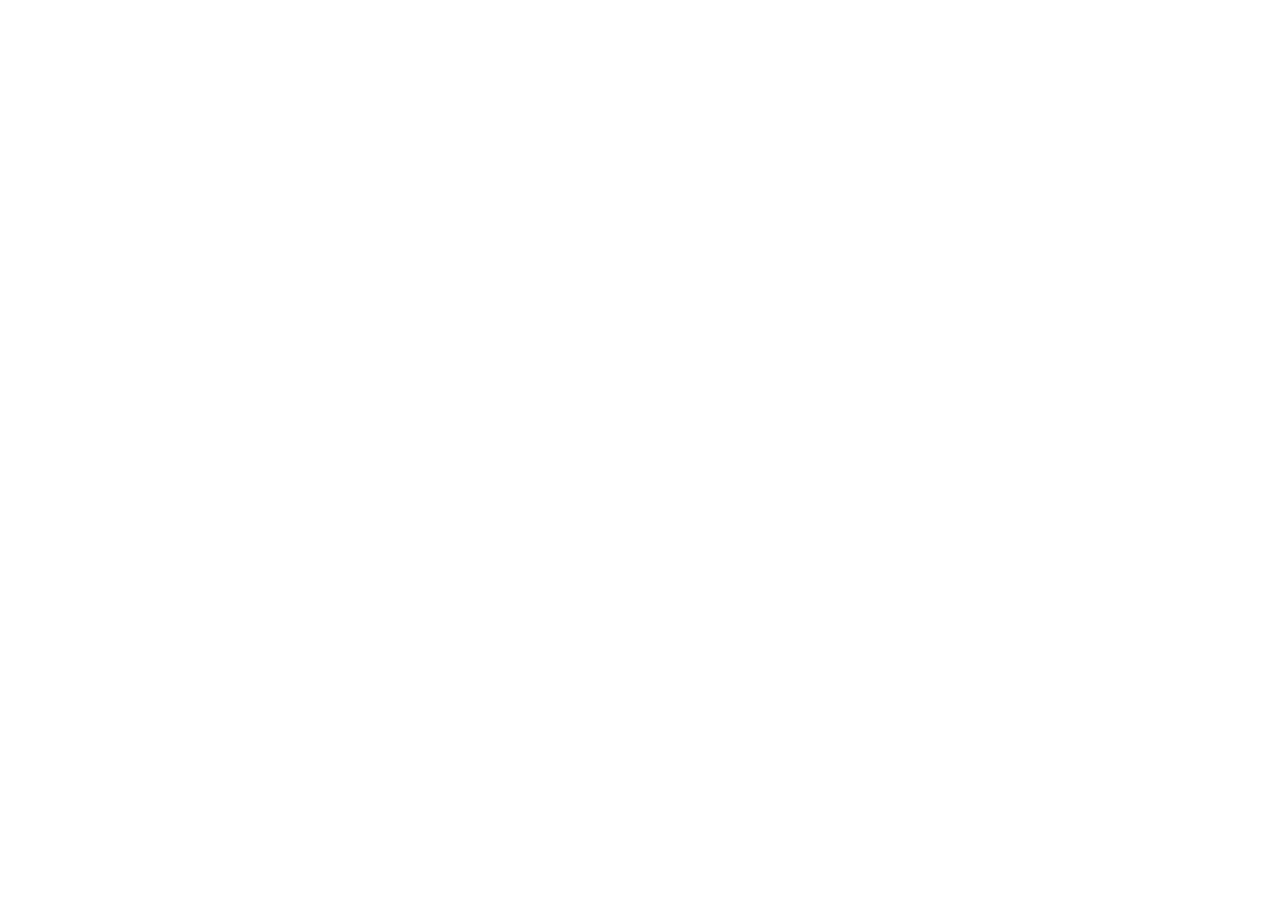
==== commit 0b1f8876: "Updates" ====
--- a/index.html
+++ b/index.html
@@ -7,8 +7,8 @@
     <meta name="description" content="Professional video editor specializing in short-form and long-form content. Transform your raw footage into compelling stories that captivate audiences and drive results.">
     <link rel="icon" type="image/x-icon" href="attached_assets\favicon.ico">
     <script type="text/javascript" src="https://assets.calendly.com/assets/external/widget.js" async></script>
-    <script type="module" crossorigin src="/assets/index-Bw6bJGEJ.js"></script>
-    <link rel="stylesheet" crossorigin href="/assets/index-BF-11v3L.css">
+    <script type="module" crossorigin src="/portfolio/assets/index-DmoDB4n7.js"></script>
+    <link rel="stylesheet" crossorigin href="/portfolio/assets/index-BF-11v3L.css">
   </head>
   <body>
     <div id="root"></div>
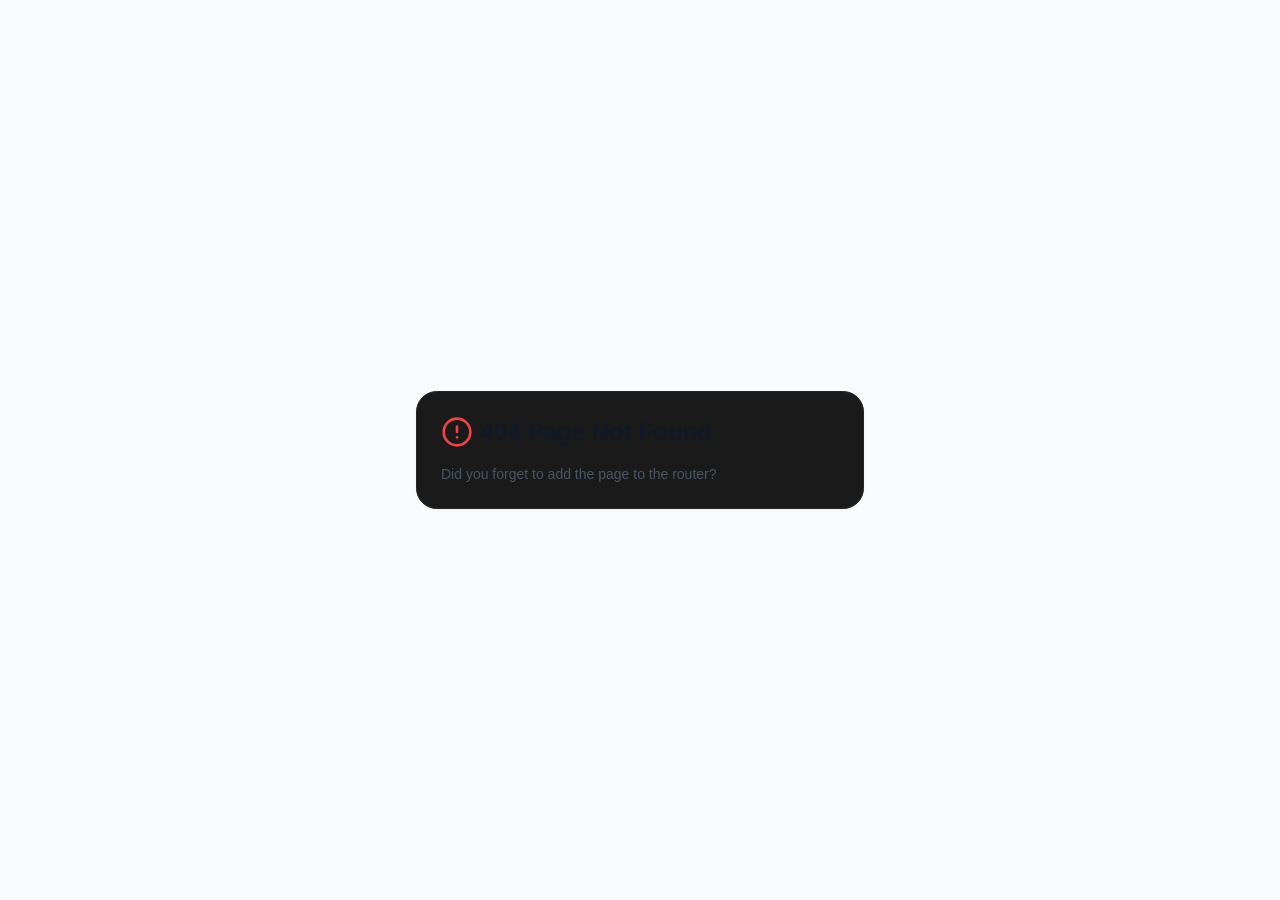
==== commit 76cb858a: "Updates" ====
--- a/index.html
+++ b/index.html
@@ -7,8 +7,8 @@
     <meta name="description" content="Professional video editor specializing in short-form and long-form content. Transform your raw footage into compelling stories that captivate audiences and drive results.">
     <link rel="icon" type="image/x-icon" href="attached_assets\favicon.ico">
     <script type="text/javascript" src="https://assets.calendly.com/assets/external/widget.js" async></script>
-    <script type="module" crossorigin src="/portfolio/assets/index-DmoDB4n7.js"></script>
-    <link rel="stylesheet" crossorigin href="/portfolio/assets/index-BF-11v3L.css">
+    <script type="module" crossorigin src="/assets/index-Bw6bJGEJ.js"></script>
+    <link rel="stylesheet" crossorigin href="/assets/index-BF-11v3L.css">
   </head>
   <body>
     <div id="root"></div>
--- a/assets/index-BF-11v3L.css
+++ b/assets/index-BF-11v3L.css
@@ -0,0 +1 @@
+@import"https://fonts.googleapis.com/css2?family=Inter:wght@300;400;500;600;700;800;900&display=swap";*,:before,:after{--tw-border-spacing-x: 0;--tw-border-spacing-y: 0;--tw-translate-x: 0;--tw-translate-y: 0;--tw-rotate: 0;--tw-skew-x: 0;--tw-skew-y: 0;--tw-scale-x: 1;--tw-scale-y: 1;--tw-pan-x: ;--tw-pan-y: ;--tw-pinch-zoom: ;--tw-scroll-snap-strictness: proximity;--tw-gradient-from-position: ;--tw-gradient-via-position: ;--tw-gradient-to-position: ;--tw-ordinal: ;--tw-slashed-zero: ;--tw-numeric-figure: ;--tw-numeric-spacing: ;--tw-numeric-fraction: ;--tw-ring-inset: ;--tw-ring-offset-width: 0px;--tw-ring-offset-color: #fff;--tw-ring-color: rgb(59 130 246 / .5);--tw-ring-offset-shadow: 0 0 #0000;--tw-ring-shadow: 0 0 #0000;--tw-shadow: 0 0 #0000;--tw-shadow-colored: 0 0 #0000;--tw-blur: ;--tw-brightness: ;--tw-contrast: ;--tw-grayscale: ;--tw-hue-rotate: ;--tw-invert: ;--tw-saturate: ;--tw-sepia: ;--tw-drop-shadow: ;--tw-backdrop-blur: ;--tw-backdrop-brightness: ;--tw-backdrop-contrast: ;--tw-backdrop-grayscale: ;--tw-backdrop-hue-rotate: ;--tw-backdrop-invert: ;--tw-backdrop-opacity: ;--tw-backdrop-saturate: ;--tw-backdrop-sepia: ;--tw-contain-size: ;--tw-contain-layout: ;--tw-contain-paint: ;--tw-contain-style: }::backdrop{--tw-border-spacing-x: 0;--tw-border-spacing-y: 0;--tw-translate-x: 0;--tw-translate-y: 0;--tw-rotate: 0;--tw-skew-x: 0;--tw-skew-y: 0;--tw-scale-x: 1;--tw-scale-y: 1;--tw-pan-x: ;--tw-pan-y: ;--tw-pinch-zoom: ;--tw-scroll-snap-strictness: proximity;--tw-gradient-from-position: ;--tw-gradient-via-position: ;--tw-gradient-to-position: ;--tw-ordinal: ;--tw-slashed-zero: ;--tw-numeric-figure: ;--tw-numeric-spacing: ;--tw-numeric-fraction: ;--tw-ring-inset: ;--tw-ring-offset-width: 0px;--tw-ring-offset-color: #fff;--tw-ring-color: rgb(59 130 246 / .5);--tw-ring-offset-shadow: 0 0 #0000;--tw-ring-shadow: 0 0 #0000;--tw-shadow: 0 0 #0000;--tw-shadow-colored: 0 0 #0000;--tw-blur: ;--tw-brightness: ;--tw-contrast: ;--tw-grayscale: ;--tw-hue-rotate: ;--tw-invert: ;--tw-saturate: ;--tw-sepia: ;--tw-drop-shadow: ;--tw-backdrop-blur: ;--tw-backdrop-brightness: ;--tw-backdrop-contrast: ;--tw-backdrop-grayscale: ;--tw-backdrop-hue-rotate: ;--tw-backdrop-invert: ;--tw-backdrop-opacity: ;--tw-backdrop-saturate: ;--tw-backdrop-sepia: ;--tw-contain-size: ;--tw-contain-layout: ;--tw-contain-paint: ;--tw-contain-style: }*,:before,:after{box-sizing:border-box;border-width:0;border-style:solid;border-color:#e5e7eb}:before,:after{--tw-content: ""}html,:host{line-height:1.5;-webkit-text-size-adjust:100%;-moz-tab-size:4;-o-tab-size:4;tab-size:4;font-family:var(--font-sans);font-feature-settings:normal;font-variation-settings:normal;-webkit-tap-highlight-color:transparent}body{margin:0;line-height:inherit}hr{height:0;color:inherit;border-top-width:1px}abbr:where([title]){-webkit-text-decoration:underline dotted;text-decoration:underline dotted}h1,h2,h3,h4,h5,h6{font-size:inherit;font-weight:inherit}a{color:inherit;text-decoration:inherit}b,strong{font-weight:bolder}code,kbd,samp,pre{font-family:var(--font-mono);font-feature-settings:normal;font-variation-settings:normal;font-size:1em}small{font-size:80%}sub,sup{font-size:75%;line-height:0;position:relative;vertical-align:baseline}sub{bottom:-.25em}sup{top:-.5em}table{text-indent:0;border-color:inherit;border-collapse:collapse}button,input,optgroup,select,textarea{font-family:inherit;font-feature-settings:inherit;font-variation-settings:inherit;font-size:100%;font-weight:inherit;line-height:inherit;letter-spacing:inherit;color:inherit;margin:0;padding:0}button,select{text-transform:none}button,input:where([type=button]),input:where([type=reset]),input:where([type=submit]){-webkit-appearance:button;background-color:transparent;background-image:none}:-moz-focusring{outline:auto}:-moz-ui-invalid{box-shadow:none}progress{vertical-align:baseline}::-webkit-inner-spin-button,::-webkit-outer-spin-button{height:auto}[type=search]{-webkit-appearance:textfield;outline-offset:-2px}::-webkit-search-decoration{-webkit-appearance:none}::-webkit-file-upload-button{-webkit-appearance:button;font:inherit}summary{display:list-item}blockquote,dl,dd,h1,h2,h3,h4,h5,h6,hr,figure,p,pre{margin:0}fieldset{margin:0;padding:0}legend{padding:0}ol,ul,menu{list-style:none;margin:0;padding:0}dialog{padding:0}textarea{resize:vertical}input::-moz-placeholder,textarea::-moz-placeholder{opacity:1;color:#9ca3af}input::placeholder,textarea::placeholder{opacity:1;color:#9ca3af}button,[role=button]{cursor:pointer}:disabled{cursor:default}img,svg,video,canvas,audio,iframe,embed,object{display:block;vertical-align:middle}img,video{max-width:100%;height:auto}[hidden]:where(:not([hidden=until-found])){display:none}*{border-color:var(--border)}body{background-color:var(--background);font-family:var(--font-sans);color:var(--foreground);-webkit-font-smoothing:antialiased;-moz-osx-font-smoothing:grayscale}.sr-only{position:absolute;width:1px;height:1px;padding:0;margin:-1px;overflow:hidden;clip:rect(0,0,0,0);white-space:nowrap;border-width:0}.pointer-events-none{pointer-events:none}.pointer-events-auto{pointer-events:auto}.visible{visibility:visible}.invisible{visibility:hidden}.fixed{position:fixed}.absolute{position:absolute}.relative{position:relative}.inset-0{top:0;right:0;bottom:0;left:0}.inset-x-0{left:0;right:0}.inset-y-0{top:0;bottom:0}.-bottom-12{bottom:-3rem}.-left-12{left:-3rem}.-right-12{right:-3rem}.-top-12{top:-3rem}.bottom-0{bottom:0}.left-0{left:0}.left-1{left:.25rem}.left-1\/2{left:50%}.left-2{left:.5rem}.left-\[50\%\]{left:50%}.right-0{right:0}.right-1{right:.25rem}.right-2{right:.5rem}.right-3{right:.75rem}.right-4{right:1rem}.top-0{top:0}.top-1\.5{top:.375rem}.top-1\/2{top:50%}.top-2{top:.5rem}.top-3\.5{top:.875rem}.top-4{top:1rem}.top-\[1px\]{top:1px}.top-\[50\%\]{top:50%}.top-\[60\%\]{top:60%}.top-full{top:100%}.z-10{z-index:10}.z-20{z-index:20}.z-50{z-index:50}.z-\[100\]{z-index:100}.z-\[1\]{z-index:1}.-mx-1{margin-left:-.25rem;margin-right:-.25rem}.mx-2{margin-left:.5rem;margin-right:.5rem}.mx-3\.5{margin-left:.875rem;margin-right:.875rem}.mx-4{margin-left:1rem;margin-right:1rem}.mx-auto{margin-left:auto;margin-right:auto}.my-0\.5{margin-top:.125rem;margin-bottom:.125rem}.my-1{margin-top:.25rem;margin-bottom:.25rem}.-ml-4{margin-left:-1rem}.-mt-4{margin-top:-1rem}.mb-1{margin-bottom:.25rem}.mb-16{margin-bottom:4rem}.mb-2{margin-bottom:.5rem}.mb-4{margin-bottom:1rem}.mb-6{margin-bottom:1.5rem}.mb-8{margin-bottom:2rem}.ml-1{margin-left:.25rem}.ml-10{margin-left:2.5rem}.ml-auto{margin-left:auto}.mr-2{margin-right:.5rem}.mt-1{margin-top:.25rem}.mt-1\.5{margin-top:.375rem}.mt-16{margin-top:4rem}.mt-2{margin-top:.5rem}.mt-20{margin-top:5rem}.mt-24{margin-top:6rem}.mt-4{margin-top:1rem}.mt-auto{margin-top:auto}.block{display:block}.flex{display:flex}.inline-flex{display:inline-flex}.table{display:table}.grid{display:grid}.hidden{display:none}.aspect-\[9\/16\]{aspect-ratio:9/16}.aspect-square{aspect-ratio:1 / 1}.aspect-video{aspect-ratio:16 / 9}.size-4{width:1rem;height:1rem}.h-1\.5{height:.375rem}.h-10{height:2.5rem}.h-11{height:2.75rem}.h-12{height:3rem}.h-16{height:4rem}.h-2{height:.5rem}.h-2\.5{height:.625rem}.h-3{height:.75rem}.h-3\.5{height:.875rem}.h-4{height:1rem}.h-5{height:1.25rem}.h-6{height:1.5rem}.h-7{height:1.75rem}.h-8{height:2rem}.h-9{height:2.25rem}.h-\[1px\]{height:1px}.h-\[var\(--radix-navigation-menu-viewport-height\)\]{height:var(--radix-navigation-menu-viewport-height)}.h-\[var\(--radix-select-trigger-height\)\]{height:var(--radix-select-trigger-height)}.h-auto{height:auto}.h-full{height:100%}.h-px{height:1px}.h-svh{height:100svh}.max-h-\[--radix-context-menu-content-available-height\]{max-height:var(--radix-context-menu-content-available-height)}.max-h-\[--radix-select-content-available-height\]{max-height:var(--radix-select-content-available-height)}.max-h-\[300px\]{max-height:300px}.max-h-\[var\(--radix-dropdown-menu-content-available-height\)\]{max-height:var(--radix-dropdown-menu-content-available-height)}.max-h-screen{max-height:100vh}.min-h-0{min-height:0px}.min-h-\[80px\]{min-height:80px}.min-h-screen{min-height:100vh}.min-h-svh{min-height:100svh}.w-0{width:0px}.w-1{width:.25rem}.w-10{width:2.5rem}.w-11{width:2.75rem}.w-2{width:.5rem}.w-2\.5{width:.625rem}.w-3{width:.75rem}.w-3\.5{width:.875rem}.w-3\/4{width:75%}.w-4{width:1rem}.w-5{width:1.25rem}.w-64{width:16rem}.w-7{width:1.75rem}.w-72{width:18rem}.w-8{width:2rem}.w-9{width:2.25rem}.w-\[--sidebar-width\]{width:var(--sidebar-width)}.w-\[100px\]{width:100px}.w-\[1px\]{width:1px}.w-auto{width:auto}.w-full{width:100%}.w-max{width:-moz-max-content;width:max-content}.w-px{width:1px}.min-w-0{min-width:0px}.min-w-10{min-width:2.5rem}.min-w-11{min-width:2.75rem}.min-w-5{min-width:1.25rem}.min-w-9{min-width:2.25rem}.min-w-\[12rem\]{min-width:12rem}.min-w-\[8rem\]{min-width:8rem}.min-w-\[var\(--radix-select-trigger-width\)\]{min-width:var(--radix-select-trigger-width)}.max-w-3xl{max-width:48rem}.max-w-7xl{max-width:80rem}.max-w-\[--skeleton-width\]{max-width:var(--skeleton-width)}.max-w-lg{max-width:32rem}.max-w-max{max-width:-moz-max-content;max-width:max-content}.max-w-md{max-width:28rem}.flex-1{flex:1 1 0%}.flex-shrink-0,.shrink-0{flex-shrink:0}.flex-grow,.grow{flex-grow:1}.grow-0{flex-grow:0}.basis-full{flex-basis:100%}.caption-bottom{caption-side:bottom}.border-collapse{border-collapse:collapse}.origin-\[--radix-context-menu-content-transform-origin\]{transform-origin:var(--radix-context-menu-content-transform-origin)}.origin-\[--radix-dropdown-menu-content-transform-origin\]{transform-origin:var(--radix-dropdown-menu-content-transform-origin)}.origin-\[--radix-hover-card-content-transform-origin\]{transform-origin:var(--radix-hover-card-content-transform-origin)}.origin-\[--radix-menubar-content-transform-origin\]{transform-origin:var(--radix-menubar-content-transform-origin)}.origin-\[--radix-popover-content-transform-origin\]{transform-origin:var(--radix-popover-content-transform-origin)}.origin-\[--radix-select-content-transform-origin\]{transform-origin:var(--radix-select-content-transform-origin)}.origin-\[--radix-tooltip-content-transform-origin\]{transform-origin:var(--radix-tooltip-content-transform-origin)}.-translate-x-1\/2{--tw-translate-x: -50%;transform:translate(var(--tw-translate-x),var(--tw-translate-y)) rotate(var(--tw-rotate)) skew(var(--tw-skew-x)) skewY(var(--tw-skew-y)) scaleX(var(--tw-scale-x)) scaleY(var(--tw-scale-y))}.-translate-x-px{--tw-translate-x: -1px;transform:translate(var(--tw-translate-x),var(--tw-translate-y)) rotate(var(--tw-rotate)) skew(var(--tw-skew-x)) skewY(var(--tw-skew-y)) scaleX(var(--tw-scale-x)) scaleY(var(--tw-scale-y))}.-translate-y-1\/2{--tw-translate-y: -50%;transform:translate(var(--tw-translate-x),var(--tw-translate-y)) rotate(var(--tw-rotate)) skew(var(--tw-skew-x)) skewY(var(--tw-skew-y)) scaleX(var(--tw-scale-x)) scaleY(var(--tw-scale-y))}.translate-x-\[-50\%\]{--tw-translate-x: -50%;transform:translate(var(--tw-translate-x),var(--tw-translate-y)) rotate(var(--tw-rotate)) skew(var(--tw-skew-x)) skewY(var(--tw-skew-y)) scaleX(var(--tw-scale-x)) scaleY(var(--tw-scale-y))}.translate-x-px{--tw-translate-x: 1px;transform:translate(var(--tw-translate-x),var(--tw-translate-y)) rotate(var(--tw-rotate)) skew(var(--tw-skew-x)) skewY(var(--tw-skew-y)) scaleX(var(--tw-scale-x)) scaleY(var(--tw-scale-y))}.translate-y-\[-50\%\]{--tw-translate-y: -50%;transform:translate(var(--tw-translate-x),var(--tw-translate-y)) rotate(var(--tw-rotate)) skew(var(--tw-skew-x)) skewY(var(--tw-skew-y)) scaleX(var(--tw-scale-x)) scaleY(var(--tw-scale-y))}.rotate-45{--tw-rotate: 45deg;transform:translate(var(--tw-translate-x),var(--tw-translate-y)) rotate(var(--tw-rotate)) skew(var(--tw-skew-x)) skewY(var(--tw-skew-y)) scaleX(var(--tw-scale-x)) scaleY(var(--tw-scale-y))}.rotate-90{--tw-rotate: 90deg;transform:translate(var(--tw-translate-x),var(--tw-translate-y)) rotate(var(--tw-rotate)) skew(var(--tw-skew-x)) skewY(var(--tw-skew-y)) scaleX(var(--tw-scale-x)) scaleY(var(--tw-scale-y))}.transform{transform:translate(var(--tw-translate-x),var(--tw-translate-y)) rotate(var(--tw-rotate)) skew(var(--tw-skew-x)) skewY(var(--tw-skew-y)) scaleX(var(--tw-scale-x)) scaleY(var(--tw-scale-y))}@keyframes pulse{50%{opacity:.5}}.animate-pulse{animation:pulse 2s cubic-bezier(.4,0,.6,1) infinite}.cursor-default{cursor:default}.cursor-pointer{cursor:pointer}.touch-none{touch-action:none}.select-none{-webkit-user-select:none;-moz-user-select:none;user-select:none}.list-none{list-style-type:none}.grid-cols-1{grid-template-columns:repeat(1,minmax(0,1fr))}.grid-cols-2{grid-template-columns:repeat(2,minmax(0,1fr))}.flex-row{flex-direction:row}.flex-col{flex-direction:column}.flex-col-reverse{flex-direction:column-reverse}.flex-wrap{flex-wrap:wrap}.items-start{align-items:flex-start}.items-end{align-items:flex-end}.items-center{align-items:center}.items-baseline{align-items:baseline}.items-stretch{align-items:stretch}.justify-center{justify-content:center}.justify-between{justify-content:space-between}.gap-1{gap:.25rem}.gap-1\.5{gap:.375rem}.gap-12{gap:3rem}.gap-2{gap:.5rem}.gap-4{gap:1rem}.gap-6{gap:1.5rem}.gap-8{gap:2rem}.space-x-1>:not([hidden])~:not([hidden]){--tw-space-x-reverse: 0;margin-right:calc(.25rem * var(--tw-space-x-reverse));margin-left:calc(.25rem * calc(1 - var(--tw-space-x-reverse)))}.space-x-4>:not([hidden])~:not([hidden]){--tw-space-x-reverse: 0;margin-right:calc(1rem * var(--tw-space-x-reverse));margin-left:calc(1rem * calc(1 - var(--tw-space-x-reverse)))}.space-x-6>:not([hidden])~:not([hidden]){--tw-space-x-reverse: 0;margin-right:calc(1.5rem * var(--tw-space-x-reverse));margin-left:calc(1.5rem * calc(1 - var(--tw-space-x-reverse)))}.space-x-8>:not([hidden])~:not([hidden]){--tw-space-x-reverse: 0;margin-right:calc(2rem * var(--tw-space-x-reverse));margin-left:calc(2rem * calc(1 - var(--tw-space-x-reverse)))}.space-y-1>:not([hidden])~:not([hidden]){--tw-space-y-reverse: 0;margin-top:calc(.25rem * calc(1 - var(--tw-space-y-reverse)));margin-bottom:calc(.25rem * var(--tw-space-y-reverse))}.space-y-1\.5>:not([hidden])~:not([hidden]){--tw-space-y-reverse: 0;margin-top:calc(.375rem * calc(1 - var(--tw-space-y-reverse)));margin-bottom:calc(.375rem * var(--tw-space-y-reverse))}.space-y-12>:not([hidden])~:not([hidden]){--tw-space-y-reverse: 0;margin-top:calc(3rem * calc(1 - var(--tw-space-y-reverse)));margin-bottom:calc(3rem * var(--tw-space-y-reverse))}.space-y-16>:not([hidden])~:not([hidden]){--tw-space-y-reverse: 0;margin-top:calc(4rem * calc(1 - var(--tw-space-y-reverse)));margin-bottom:calc(4rem * var(--tw-space-y-reverse))}.space-y-2>:not([hidden])~:not([hidden]){--tw-space-y-reverse: 0;margin-top:calc(.5rem * calc(1 - var(--tw-space-y-reverse)));margin-bottom:calc(.5rem * var(--tw-space-y-reverse))}.space-y-4>:not([hidden])~:not([hidden]){--tw-space-y-reverse: 0;margin-top:calc(1rem * calc(1 - var(--tw-space-y-reverse)));margin-bottom:calc(1rem * var(--tw-space-y-reverse))}.space-y-8>:not([hidden])~:not([hidden]){--tw-space-y-reverse: 0;margin-top:calc(2rem * calc(1 - var(--tw-space-y-reverse)));margin-bottom:calc(2rem * var(--tw-space-y-reverse))}.overflow-auto{overflow:auto}.overflow-hidden{overflow:hidden}.overflow-y-auto{overflow-y:auto}.overflow-x-hidden{overflow-x:hidden}.whitespace-nowrap{white-space:nowrap}.whitespace-pre-line{white-space:pre-line}.break-words{overflow-wrap:break-word}.rounded-\[2px\]{border-radius:2px}.rounded-\[inherit\]{border-radius:inherit}.rounded-full{border-radius:9999px}.rounded-lg{border-radius:var(--radius)}.rounded-md{border-radius:calc(var(--radius) - 2px)}.rounded-sm{border-radius:calc(var(--radius) - 4px)}.rounded-xl{border-radius:.75rem}.rounded-b-lg{border-bottom-right-radius:var(--radius);border-bottom-left-radius:var(--radius)}.rounded-t-\[10px\]{border-top-left-radius:10px;border-top-right-radius:10px}.rounded-tl-sm{border-top-left-radius:calc(var(--radius) - 4px)}.border{border-width:1px}.border-2{border-width:2px}.border-\[1\.5px\]{border-width:1.5px}.border-y{border-top-width:1px;border-bottom-width:1px}.border-b{border-bottom-width:1px}.border-l{border-left-width:1px}.border-r{border-right-width:1px}.border-t{border-top-width:1px}.border-dashed{border-style:dashed}.border-\[--color-border\]{border-color:var(--color-border)}.border-dark-tertiary{--tw-border-opacity: 1;border-color:rgb(38 38 38 / var(--tw-border-opacity, 1))}.border-destructive{border-color:var(--destructive)}.border-input{border-color:var(--input)}.border-primary{border-color:var(--primary)}.border-red-primary{--tw-border-opacity: 1;border-color:rgb(239 68 68 / var(--tw-border-opacity, 1))}.border-sidebar-border{border-color:var(--sidebar-border)}.border-transparent{border-color:transparent}.border-l-transparent{border-left-color:transparent}.border-t-transparent{border-top-color:transparent}.bg-\[--color-bg\]{background-color:var(--color-bg)}.bg-accent{background-color:var(--accent)}.bg-background{background-color:var(--background)}.bg-black\/80{background-color:#000c}.bg-border{background-color:var(--border)}.bg-card{background-color:var(--card)}.bg-dark-bg{--tw-bg-opacity: 1;background-color:rgb(10 10 10 / var(--tw-bg-opacity, 1))}.bg-dark-bg\/95{background-color:#0a0a0af2}.bg-dark-secondary{--tw-bg-opacity: 1;background-color:rgb(26 26 26 / var(--tw-bg-opacity, 1))}.bg-dark-secondary\/95{background-color:#1a1a1af2}.bg-dark-tertiary{--tw-bg-opacity: 1;background-color:rgb(38 38 38 / var(--tw-bg-opacity, 1))}.bg-dark-tertiary\/50{background-color:#26262680}.bg-destructive{background-color:var(--destructive)}.bg-foreground{background-color:var(--foreground)}.bg-gray-50{--tw-bg-opacity: 1;background-color:rgb(249 250 251 / var(--tw-bg-opacity, 1))}.bg-muted{background-color:var(--muted)}.bg-popover{background-color:var(--popover)}.bg-primary{background-color:var(--primary)}.bg-red-primary{--tw-bg-opacity: 1;background-color:rgb(239 68 68 / var(--tw-bg-opacity, 1))}.bg-red-primary\/20{background-color:#ef444433}.bg-secondary{background-color:var(--secondary)}.bg-sidebar{background-color:var(--sidebar-background)}.bg-sidebar-border{background-color:var(--sidebar-border)}.bg-transparent{background-color:transparent}.bg-cover{background-size:cover}.bg-center{background-position:center}.bg-no-repeat{background-repeat:no-repeat}.fill-current{fill:currentColor}.object-contain{-o-object-fit:contain;object-fit:contain}.p-0{padding:0}.p-1{padding:.25rem}.p-2{padding:.5rem}.p-3{padding:.75rem}.p-4{padding:1rem}.p-6{padding:1.5rem}.p-8{padding:2rem}.p-\[1px\]{padding:1px}.px-1{padding-left:.25rem;padding-right:.25rem}.px-2{padding-left:.5rem;padding-right:.5rem}.px-2\.5{padding-left:.625rem;padding-right:.625rem}.px-3{padding-left:.75rem;padding-right:.75rem}.px-4{padding-left:1rem;padding-right:1rem}.px-5{padding-left:1.25rem;padding-right:1.25rem}.px-8{padding-left:2rem;padding-right:2rem}.py-0\.5{padding-top:.125rem;padding-bottom:.125rem}.py-1{padding-top:.25rem;padding-bottom:.25rem}.py-1\.5{padding-top:.375rem;padding-bottom:.375rem}.py-12{padding-top:3rem;padding-bottom:3rem}.py-2{padding-top:.5rem;padding-bottom:.5rem}.py-20{padding-top:5rem;padding-bottom:5rem}.py-3{padding-top:.75rem;padding-bottom:.75rem}.py-4{padding-top:1rem;padding-bottom:1rem}.py-6{padding-top:1.5rem;padding-bottom:1.5rem}.pb-20{padding-bottom:5rem}.pb-3{padding-bottom:.75rem}.pb-4{padding-bottom:1rem}.pl-2\.5{padding-left:.625rem}.pl-4{padding-left:1rem}.pl-8{padding-left:2rem}.pr-2{padding-right:.5rem}.pr-2\.5{padding-right:.625rem}.pr-8{padding-right:2rem}.pt-0{padding-top:0}.pt-1{padding-top:.25rem}.pt-2{padding-top:.5rem}.pt-3{padding-top:.75rem}.pt-32{padding-top:8rem}.pt-4{padding-top:1rem}.pt-6{padding-top:1.5rem}.text-left{text-align:left}.text-center{text-align:center}.align-middle{vertical-align:middle}.font-mono{font-family:var(--font-mono)}.text-2xl{font-size:1.5rem;line-height:2rem}.text-3xl{font-size:1.875rem;line-height:2.25rem}.text-4xl{font-size:2.25rem;line-height:2.5rem}.text-\[0\.8rem\]{font-size:.8rem}.text-base{font-size:1rem;line-height:1.5rem}.text-lg{font-size:1.125rem;line-height:1.75rem}.text-sm{font-size:.875rem;line-height:1.25rem}.text-xl{font-size:1.25rem;line-height:1.75rem}.text-xs{font-size:.75rem;line-height:1rem}.font-black{font-weight:900}.font-bold{font-weight:700}.font-medium{font-weight:500}.font-normal{font-weight:400}.font-semibold{font-weight:600}.italic{font-style:italic}.tabular-nums{--tw-numeric-spacing: tabular-nums;font-variant-numeric:var(--tw-ordinal) var(--tw-slashed-zero) var(--tw-numeric-figure) var(--tw-numeric-spacing) var(--tw-numeric-fraction)}.leading-none{line-height:1}.leading-relaxed{line-height:1.625}.leading-tight{line-height:1.25}.tracking-tight{letter-spacing:-.025em}.tracking-widest{letter-spacing:.1em}.text-accent-foreground{color:var(--accent-foreground)}.text-card-foreground{color:var(--card-foreground)}.text-current{color:currentColor}.text-destructive{color:var(--destructive)}.text-destructive-foreground{color:var(--destructive-foreground)}.text-foreground{color:var(--foreground)}.text-gray-300{--tw-text-opacity: 1;color:rgb(209 213 219 / var(--tw-text-opacity, 1))}.text-gray-400{--tw-text-opacity: 1;color:rgb(156 163 175 / var(--tw-text-opacity, 1))}.text-gray-500{--tw-text-opacity: 1;color:rgb(107 114 128 / var(--tw-text-opacity, 1))}.text-gray-600{--tw-text-opacity: 1;color:rgb(75 85 99 / var(--tw-text-opacity, 1))}.text-gray-900{--tw-text-opacity: 1;color:rgb(17 24 39 / var(--tw-text-opacity, 1))}.text-muted-foreground{color:var(--muted-foreground)}.text-popover-foreground{color:var(--popover-foreground)}.text-primary{color:var(--primary)}.text-primary-foreground{color:var(--primary-foreground)}.text-red-500,.text-red-primary{--tw-text-opacity: 1;color:rgb(239 68 68 / var(--tw-text-opacity, 1))}.text-secondary-foreground{color:var(--secondary-foreground)}.text-sidebar-foreground{color:var(--sidebar-foreground)}.text-white{--tw-text-opacity: 1;color:rgb(255 255 255 / var(--tw-text-opacity, 1))}.underline-offset-4{text-underline-offset:4px}.opacity-0{opacity:0}.opacity-20{opacity:.2}.opacity-50{opacity:.5}.opacity-60{opacity:.6}.opacity-70{opacity:.7}.opacity-90{opacity:.9}.shadow-2xl{--tw-shadow: 0 25px 50px -12px rgb(0 0 0 / .25);--tw-shadow-colored: 0 25px 50px -12px var(--tw-shadow-color);box-shadow:var(--tw-ring-offset-shadow, 0 0 #0000),var(--tw-ring-shadow, 0 0 #0000),var(--tw-shadow)}.shadow-\[0_0_0_1px_hsl\(var\(--sidebar-border\)\)\]{--tw-shadow: 0 0 0 1px hsl(var(--sidebar-border));--tw-shadow-colored: 0 0 0 1px var(--tw-shadow-color);box-shadow:var(--tw-ring-offset-shadow, 0 0 #0000),var(--tw-ring-shadow, 0 0 #0000),var(--tw-shadow)}.shadow-lg{--tw-shadow: 0 10px 15px -3px rgb(0 0 0 / .1), 0 4px 6px -4px rgb(0 0 0 / .1);--tw-shadow-colored: 0 10px 15px -3px var(--tw-shadow-color), 0 4px 6px -4px var(--tw-shadow-color);box-shadow:var(--tw-ring-offset-shadow, 0 0 #0000),var(--tw-ring-shadow, 0 0 #0000),var(--tw-shadow)}.shadow-md{--tw-shadow: 0 4px 6px -1px rgb(0 0 0 / .1), 0 2px 4px -2px rgb(0 0 0 / .1);--tw-shadow-colored: 0 4px 6px -1px var(--tw-shadow-color), 0 2px 4px -2px var(--tw-shadow-color);box-shadow:var(--tw-ring-offset-shadow, 0 0 #0000),var(--tw-ring-shadow, 0 0 #0000),var(--tw-shadow)}.shadow-none{--tw-shadow: 0 0 #0000;--tw-shadow-colored: 0 0 #0000;box-shadow:var(--tw-ring-offset-shadow, 0 0 #0000),var(--tw-ring-shadow, 0 0 #0000),var(--tw-shadow)}.shadow-sm{--tw-shadow: 0 1px 2px 0 rgb(0 0 0 / .05);--tw-shadow-colored: 0 1px 2px 0 var(--tw-shadow-color);box-shadow:var(--tw-ring-offset-shadow, 0 0 #0000),var(--tw-ring-shadow, 0 0 #0000),var(--tw-shadow)}.shadow-xl{--tw-shadow: 0 20px 25px -5px rgb(0 0 0 / .1), 0 8px 10px -6px rgb(0 0 0 / .1);--tw-shadow-colored: 0 20px 25px -5px var(--tw-shadow-color), 0 8px 10px -6px var(--tw-shadow-color);box-shadow:var(--tw-ring-offset-shadow, 0 0 #0000),var(--tw-ring-shadow, 0 0 #0000),var(--tw-shadow)}.outline-none{outline:2px solid transparent;outline-offset:2px}.outline{outline-style:solid}.ring-0{--tw-ring-offset-shadow: var(--tw-ring-inset) 0 0 0 var(--tw-ring-offset-width) var(--tw-ring-offset-color);--tw-ring-shadow: var(--tw-ring-inset) 0 0 0 calc(0px + var(--tw-ring-offset-width)) var(--tw-ring-color);box-shadow:var(--tw-ring-offset-shadow),var(--tw-ring-shadow),var(--tw-shadow, 0 0 #0000)}.ring-2{--tw-ring-offset-shadow: var(--tw-ring-inset) 0 0 0 var(--tw-ring-offset-width) var(--tw-ring-offset-color);--tw-ring-shadow: var(--tw-ring-inset) 0 0 0 calc(2px + var(--tw-ring-offset-width)) var(--tw-ring-color);box-shadow:var(--tw-ring-offset-shadow),var(--tw-ring-shadow),var(--tw-shadow, 0 0 #0000)}.ring-ring{--tw-ring-color: var(--ring)}.ring-sidebar-ring{--tw-ring-color: var(--sidebar-ring)}.ring-offset-background{--tw-ring-offset-color: var(--background)}.filter{filter:var(--tw-blur) var(--tw-brightness) var(--tw-contrast) var(--tw-grayscale) var(--tw-hue-rotate) var(--tw-invert) var(--tw-saturate) var(--tw-sepia) var(--tw-drop-shadow)}.backdrop-blur-sm{--tw-backdrop-blur: blur(4px);-webkit-backdrop-filter:var(--tw-backdrop-blur) var(--tw-backdrop-brightness) var(--tw-backdrop-contrast) var(--tw-backdrop-grayscale) var(--tw-backdrop-hue-rotate) var(--tw-backdrop-invert) var(--tw-backdrop-opacity) var(--tw-backdrop-saturate) var(--tw-backdrop-sepia);backdrop-filter:var(--tw-backdrop-blur) var(--tw-backdrop-brightness) var(--tw-backdrop-contrast) var(--tw-backdrop-grayscale) var(--tw-backdrop-hue-rotate) var(--tw-backdrop-invert) var(--tw-backdrop-opacity) var(--tw-backdrop-saturate) var(--tw-backdrop-sepia)}.transition{transition-property:color,background-color,border-color,text-decoration-color,fill,stroke,opacity,box-shadow,transform,filter,-webkit-backdrop-filter;transition-property:color,background-color,border-color,text-decoration-color,fill,stroke,opacity,box-shadow,transform,filter,backdrop-filter;transition-property:color,background-color,border-color,text-decoration-color,fill,stroke,opacity,box-shadow,transform,filter,backdrop-filter,-webkit-backdrop-filter;transition-timing-function:cubic-bezier(.4,0,.2,1);transition-duration:.15s}.transition-\[left\,right\,width\]{transition-property:left,right,width;transition-timing-function:cubic-bezier(.4,0,.2,1);transition-duration:.15s}.transition-\[margin\,opacity\]{transition-property:margin,opacity;transition-timing-function:cubic-bezier(.4,0,.2,1);transition-duration:.15s}.transition-\[width\,height\,padding\]{transition-property:width,height,padding;transition-timing-function:cubic-bezier(.4,0,.2,1);transition-duration:.15s}.transition-\[width\]{transition-property:width;transition-timing-function:cubic-bezier(.4,0,.2,1);transition-duration:.15s}.transition-all{transition-property:all;transition-timing-function:cubic-bezier(.4,0,.2,1);transition-duration:.15s}.transition-colors{transition-property:color,background-color,border-color,text-decoration-color,fill,stroke;transition-timing-function:cubic-bezier(.4,0,.2,1);transition-duration:.15s}.transition-opacity{transition-property:opacity;transition-timing-function:cubic-bezier(.4,0,.2,1);transition-duration:.15s}.transition-transform{transition-property:transform;transition-timing-function:cubic-bezier(.4,0,.2,1);transition-duration:.15s}.duration-1000{transition-duration:1s}.duration-200{transition-duration:.2s}.duration-300{transition-duration:.3s}.ease-in-out{transition-timing-function:cubic-bezier(.4,0,.2,1)}.ease-linear{transition-timing-function:linear}@keyframes enter{0%{opacity:var(--tw-enter-opacity, 1);transform:translate3d(var(--tw-enter-translate-x, 0),var(--tw-enter-translate-y, 0),0) scale3d(var(--tw-enter-scale, 1),var(--tw-enter-scale, 1),var(--tw-enter-scale, 1)) rotate(var(--tw-enter-rotate, 0))}}@keyframes exit{to{opacity:var(--tw-exit-opacity, 1);transform:translate3d(var(--tw-exit-translate-x, 0),var(--tw-exit-translate-y, 0),0) scale3d(var(--tw-exit-scale, 1),var(--tw-exit-scale, 1),var(--tw-exit-scale, 1)) rotate(var(--tw-exit-rotate, 0))}}.animate-in{animation-name:enter;animation-duration:.15s;--tw-enter-opacity: initial;--tw-enter-scale: initial;--tw-enter-rotate: initial;--tw-enter-translate-x: initial;--tw-enter-translate-y: initial}.fade-in-0{--tw-enter-opacity: 0}.fade-in-80{--tw-enter-opacity: .8}.zoom-in-95{--tw-enter-scale: .95}.duration-1000{animation-duration:1s}.duration-200{animation-duration:.2s}.duration-300{animation-duration:.3s}.ease-in-out{animation-timing-function:cubic-bezier(.4,0,.2,1)}.ease-linear{animation-timing-function:linear}:root{--background: hsl(0 0% 100%);--foreground: hsl(210 25% 7.8431%);--card: hsl(180 6.6667% 97.0588%);--card-foreground: hsl(210 25% 7.8431%);--popover: hsl(0 0% 100%);--popover-foreground: hsl(210 25% 7.8431%);--primary: hsl(4 89% 58%);--primary-foreground: hsl(0 0% 100%);--secondary: hsl(210 25% 7.8431%);--secondary-foreground: hsl(0 0% 100%);--muted: hsl(240 1.9608% 90%);--muted-foreground: hsl(210 25% 7.8431%);--accent: hsl(211.5789 51.3514% 92.7451%);--accent-foreground: hsl(4 89% 58%);--destructive: hsl(356.3033 90.5579% 54.3137%);--destructive-foreground: hsl(0 0% 100%);--border: hsl(201.4286 30.4348% 90.9804%);--input: hsl(200 23.0769% 97.451%);--ring: hsl(4 89% 58%);--chart-1: hsl(4 89% 58%);--chart-2: hsl(159.7826 100% 36.0784%);--chart-3: hsl(42.029 92.8251% 56.2745%);--chart-4: hsl(147.1429 78.5047% 41.9608%);--chart-5: hsl(341.4894 75.2% 50.9804%);--sidebar: hsl(180 6.6667% 97.0588%);--sidebar-foreground: hsl(210 25% 7.8431%);--sidebar-primary: hsl(4 89% 58%);--sidebar-primary-foreground: hsl(0 0% 100%);--sidebar-accent: hsl(211.5789 51.3514% 92.7451%);--sidebar-accent-foreground: hsl(4 89% 58%);--sidebar-border: hsl(205 25% 90.5882%);--sidebar-ring: hsl(4 89% 58%);--font-sans: Inter, sans-serif;--font-serif: Georgia, serif;--font-mono: Menlo, monospace;--radius: 1.3rem;--dark-bg: hsl(0 0% 3.9%);--dark-secondary: hsl(0 0% 10.2%);--dark-tertiary: hsl(0 0% 14.9%);--red-primary: hsl(4 89% 58%);--red-secondary: hsl(4 89% 55%);--red-accent: hsl(4 89% 95%)}.dark{--background: hsl(0 0% 3.9%);--foreground: hsl(0 0% 95%);--card: hsl(0 0% 10.2%);--card-foreground: hsl(0 0% 95%);--popover: hsl(0 0% 3.9%);--popover-foreground: hsl(0 0% 95%);--primary: hsl(4 89% 58%);--primary-foreground: hsl(0 0% 100%);--secondary: hsl(0 0% 14.9%);--secondary-foreground: hsl(0 0% 95%);--muted: hsl(0 0% 14.9%);--muted-foreground: hsl(0 0% 63.9%);--accent: hsl(0 0% 14.9%);--accent-foreground: hsl(0 0% 95%);--destructive: hsl(0 84.2% 60.2%);--destructive-foreground: hsl(0 0% 100%);--border: hsl(0 0% 14.9%);--input: hsl(0 0% 14.9%);--ring: hsl(4 89% 58%);--chart-1: hsl(4 89% 58%);--chart-2: hsl(159.7826 100% 36.0784%);--chart-3: hsl(42.029 92.8251% 56.2745%);--chart-4: hsl(147.1429 78.5047% 41.9608%);--chart-5: hsl(341.4894 75.2% 50.9804%);--sidebar: hsl(0 0% 10.2%);--sidebar-foreground: hsl(0 0% 95%);--sidebar-primary: hsl(4 89% 58%);--sidebar-primary-foreground: hsl(0 0% 100%);--sidebar-accent: hsl(0 0% 14.9%);--sidebar-accent-foreground: hsl(0 0% 95%);--sidebar-border: hsl(0 0% 14.9%);--sidebar-ring: hsl(4 89% 58%)}::-webkit-scrollbar{width:8px}::-webkit-scrollbar-track{background:var(--dark-bg)}::-webkit-scrollbar-thumb{background:var(--dark-tertiary);border-radius:4px}::-webkit-scrollbar-thumb:hover{background:var(--red-primary)}html{scroll-behavior:smooth}.glass-effect{background:#1a1a1acc;-webkit-backdrop-filter:blur(8px);backdrop-filter:blur(8px);border:1px solid rgba(255,255,255,.1)}.file\:border-0::file-selector-button{border-width:0px}.file\:bg-transparent::file-selector-button{background-color:transparent}.file\:text-sm::file-selector-button{font-size:.875rem;line-height:1.25rem}.file\:font-medium::file-selector-button{font-weight:500}.file\:text-foreground::file-selector-button{color:var(--foreground)}.placeholder\:text-muted-foreground::-moz-placeholder{color:var(--muted-foreground)}.placeholder\:text-muted-foreground::placeholder{color:var(--muted-foreground)}.after\:absolute:after{content:var(--tw-content);position:absolute}.after\:-inset-2:after{content:var(--tw-content);top:-.5rem;right:-.5rem;bottom:-.5rem;left:-.5rem}.after\:inset-y-0:after{content:var(--tw-content);top:0;bottom:0}.after\:left-1\/2:after{content:var(--tw-content);left:50%}.after\:w-1:after{content:var(--tw-content);width:.25rem}.after\:w-\[2px\]:after{content:var(--tw-content);width:2px}.after\:-translate-x-1\/2:after{content:var(--tw-content);--tw-translate-x: -50%;transform:translate(var(--tw-translate-x),var(--tw-translate-y)) rotate(var(--tw-rotate)) skew(var(--tw-skew-x)) skewY(var(--tw-skew-y)) scaleX(var(--tw-scale-x)) scaleY(var(--tw-scale-y))}.first\:rounded-l-md:first-child{border-top-left-radius:calc(var(--radius) - 2px);border-bottom-left-radius:calc(var(--radius) - 2px)}.first\:border-l:first-child{border-left-width:1px}.last\:rounded-r-md:last-child{border-top-right-radius:calc(var(--radius) - 2px);border-bottom-right-radius:calc(var(--radius) - 2px)}.focus-within\:relative:focus-within{position:relative}.focus-within\:z-20:focus-within{z-index:20}.hover\:scale-105:hover{--tw-scale-x: 1.05;--tw-scale-y: 1.05;transform:translate(var(--tw-translate-x),var(--tw-translate-y)) rotate(var(--tw-rotate)) skew(var(--tw-skew-x)) skewY(var(--tw-skew-y)) scaleX(var(--tw-scale-x)) scaleY(var(--tw-scale-y))}.hover\:border-red-primary:hover{--tw-border-opacity: 1;border-color:rgb(239 68 68 / var(--tw-border-opacity, 1))}.hover\:bg-accent:hover{background-color:var(--accent)}.hover\:bg-muted:hover{background-color:var(--muted)}.hover\:bg-primary:hover{background-color:var(--primary)}.hover\:bg-red-primary:hover{--tw-bg-opacity: 1;background-color:rgb(239 68 68 / var(--tw-bg-opacity, 1))}.hover\:bg-red-secondary:hover{--tw-bg-opacity: 1;background-color:rgb(220 38 38 / var(--tw-bg-opacity, 1))}.hover\:bg-secondary:hover{background-color:var(--secondary)}.hover\:bg-sidebar-accent:hover{background-color:var(--sidebar-accent)}.hover\:text-accent-foreground:hover{color:var(--accent-foreground)}.hover\:text-foreground:hover{color:var(--foreground)}.hover\:text-muted-foreground:hover{color:var(--muted-foreground)}.hover\:text-primary-foreground:hover{color:var(--primary-foreground)}.hover\:text-red-primary:hover{--tw-text-opacity: 1;color:rgb(239 68 68 / var(--tw-text-opacity, 1))}.hover\:text-sidebar-accent-foreground:hover{color:var(--sidebar-accent-foreground)}.hover\:text-white:hover{--tw-text-opacity: 1;color:rgb(255 255 255 / var(--tw-text-opacity, 1))}.hover\:underline:hover{text-decoration-line:underline}.hover\:opacity-100:hover{opacity:1}.hover\:shadow-\[0_0_0_1px_hsl\(var\(--sidebar-accent\)\)\]:hover{--tw-shadow: 0 0 0 1px hsl(var(--sidebar-accent));--tw-shadow-colored: 0 0 0 1px var(--tw-shadow-color);box-shadow:var(--tw-ring-offset-shadow, 0 0 #0000),var(--tw-ring-shadow, 0 0 #0000),var(--tw-shadow)}.hover\:after\:bg-sidebar-border:hover:after{content:var(--tw-content);background-color:var(--sidebar-border)}.focus\:bg-accent:focus{background-color:var(--accent)}.focus\:bg-primary:focus{background-color:var(--primary)}.focus\:text-accent-foreground:focus{color:var(--accent-foreground)}.focus\:text-primary-foreground:focus{color:var(--primary-foreground)}.focus\:opacity-100:focus{opacity:1}.focus\:outline-none:focus{outline:2px solid transparent;outline-offset:2px}.focus\:ring-2:focus{--tw-ring-offset-shadow: var(--tw-ring-inset) 0 0 0 var(--tw-ring-offset-width) var(--tw-ring-offset-color);--tw-ring-shadow: var(--tw-ring-inset) 0 0 0 calc(2px + var(--tw-ring-offset-width)) var(--tw-ring-color);box-shadow:var(--tw-ring-offset-shadow),var(--tw-ring-shadow),var(--tw-shadow, 0 0 #0000)}.focus\:ring-ring:focus{--tw-ring-color: var(--ring)}.focus\:ring-offset-2:focus{--tw-ring-offset-width: 2px}.focus-visible\:outline-none:focus-visible{outline:2px solid transparent;outline-offset:2px}.focus-visible\:ring-1:focus-visible{--tw-ring-offset-shadow: var(--tw-ring-inset) 0 0 0 var(--tw-ring-offset-width) var(--tw-ring-offset-color);--tw-ring-shadow: var(--tw-ring-inset) 0 0 0 calc(1px + var(--tw-ring-offset-width)) var(--tw-ring-color);box-shadow:var(--tw-ring-offset-shadow),var(--tw-ring-shadow),var(--tw-shadow, 0 0 #0000)}.focus-visible\:ring-2:focus-visible{--tw-ring-offset-shadow: var(--tw-ring-inset) 0 0 0 var(--tw-ring-offset-width) var(--tw-ring-offset-color);--tw-ring-shadow: var(--tw-ring-inset) 0 0 0 calc(2px + var(--tw-ring-offset-width)) var(--tw-ring-color);box-shadow:var(--tw-ring-offset-shadow),var(--tw-ring-shadow),var(--tw-shadow, 0 0 #0000)}.focus-visible\:ring-ring:focus-visible{--tw-ring-color: var(--ring)}.focus-visible\:ring-sidebar-ring:focus-visible{--tw-ring-color: var(--sidebar-ring)}.focus-visible\:ring-offset-1:focus-visible{--tw-ring-offset-width: 1px}.focus-visible\:ring-offset-2:focus-visible{--tw-ring-offset-width: 2px}.focus-visible\:ring-offset-background:focus-visible{--tw-ring-offset-color: var(--background)}.active\:bg-sidebar-accent:active{background-color:var(--sidebar-accent)}.active\:text-sidebar-accent-foreground:active{color:var(--sidebar-accent-foreground)}.disabled\:pointer-events-none:disabled{pointer-events:none}.disabled\:cursor-not-allowed:disabled{cursor:not-allowed}.disabled\:opacity-50:disabled{opacity:.5}.group\/menu-item:focus-within .group-focus-within\/menu-item\:opacity-100{opacity:1}.group:hover .group-hover\:bg-dark-tertiary\/80{background-color:#262626cc}.group\/menu-item:hover .group-hover\/menu-item\:opacity-100,.group:hover .group-hover\:opacity-100{opacity:1}.group.destructive .group-\[\.destructive\]\:text-red-300{--tw-text-opacity: 1;color:rgb(252 165 165 / var(--tw-text-opacity, 1))}.group.destructive .group-\[\.destructive\]\:hover\:bg-destructive:hover{background-color:var(--destructive)}.group.destructive .group-\[\.destructive\]\:hover\:text-destructive-foreground:hover{color:var(--destructive-foreground)}.group.destructive .group-\[\.destructive\]\:hover\:text-red-50:hover{--tw-text-opacity: 1;color:rgb(254 242 242 / var(--tw-text-opacity, 1))}.group.destructive .group-\[\.destructive\]\:focus\:ring-destructive:focus{--tw-ring-color: var(--destructive)}.group.destructive .group-\[\.destructive\]\:focus\:ring-red-400:focus{--tw-ring-opacity: 1;--tw-ring-color: rgb(248 113 113 / var(--tw-ring-opacity, 1))}.group.destructive .group-\[\.destructive\]\:focus\:ring-offset-red-600:focus{--tw-ring-offset-color: #dc2626}.peer\/menu-button:hover~.peer-hover\/menu-button\:text-sidebar-accent-foreground{color:var(--sidebar-accent-foreground)}.peer:disabled~.peer-disabled\:cursor-not-allowed{cursor:not-allowed}.peer:disabled~.peer-disabled\:opacity-70{opacity:.7}.has-\[\[data-variant\=inset\]\]\:bg-sidebar:has([data-variant=inset]){background-color:var(--sidebar-background)}.has-\[\:disabled\]\:opacity-50:has(:disabled){opacity:.5}.group\/menu-item:has([data-sidebar=menu-action]) .group-has-\[\[data-sidebar\=menu-action\]\]\/menu-item\:pr-8{padding-right:2rem}.aria-disabled\:pointer-events-none[aria-disabled=true]{pointer-events:none}.aria-disabled\:opacity-50[aria-disabled=true]{opacity:.5}.aria-selected\:bg-accent[aria-selected=true]{background-color:var(--accent)}.aria-selected\:text-accent-foreground[aria-selected=true]{color:var(--accent-foreground)}.aria-selected\:text-muted-foreground[aria-selected=true]{color:var(--muted-foreground)}.aria-selected\:opacity-100[aria-selected=true]{opacity:1}.data-\[disabled\=true\]\:pointer-events-none[data-disabled=true],.data-\[disabled\]\:pointer-events-none[data-disabled]{pointer-events:none}.data-\[panel-group-direction\=vertical\]\:h-px[data-panel-group-direction=vertical]{height:1px}.data-\[panel-group-direction\=vertical\]\:w-full[data-panel-group-direction=vertical]{width:100%}.data-\[side\=bottom\]\:translate-y-1[data-side=bottom]{--tw-translate-y: .25rem;transform:translate(var(--tw-translate-x),var(--tw-translate-y)) rotate(var(--tw-rotate)) skew(var(--tw-skew-x)) skewY(var(--tw-skew-y)) scaleX(var(--tw-scale-x)) scaleY(var(--tw-scale-y))}.data-\[side\=left\]\:-translate-x-1[data-side=left]{--tw-translate-x: -.25rem;transform:translate(var(--tw-translate-x),var(--tw-translate-y)) rotate(var(--tw-rotate)) skew(var(--tw-skew-x)) skewY(var(--tw-skew-y)) scaleX(var(--tw-scale-x)) scaleY(var(--tw-scale-y))}.data-\[side\=right\]\:translate-x-1[data-side=right]{--tw-translate-x: .25rem;transform:translate(var(--tw-translate-x),var(--tw-translate-y)) rotate(var(--tw-rotate)) skew(var(--tw-skew-x)) skewY(var(--tw-skew-y)) scaleX(var(--tw-scale-x)) scaleY(var(--tw-scale-y))}.data-\[side\=top\]\:-translate-y-1[data-side=top]{--tw-translate-y: -.25rem;transform:translate(var(--tw-translate-x),var(--tw-translate-y)) rotate(var(--tw-rotate)) skew(var(--tw-skew-x)) skewY(var(--tw-skew-y)) scaleX(var(--tw-scale-x)) scaleY(var(--tw-scale-y))}.data-\[state\=checked\]\:translate-x-5[data-state=checked]{--tw-translate-x: 1.25rem;transform:translate(var(--tw-translate-x),var(--tw-translate-y)) rotate(var(--tw-rotate)) skew(var(--tw-skew-x)) skewY(var(--tw-skew-y)) scaleX(var(--tw-scale-x)) scaleY(var(--tw-scale-y))}.data-\[state\=unchecked\]\:translate-x-0[data-state=unchecked],.data-\[swipe\=cancel\]\:translate-x-0[data-swipe=cancel]{--tw-translate-x: 0px;transform:translate(var(--tw-translate-x),var(--tw-translate-y)) rotate(var(--tw-rotate)) skew(var(--tw-skew-x)) skewY(var(--tw-skew-y)) scaleX(var(--tw-scale-x)) scaleY(var(--tw-scale-y))}.data-\[swipe\=end\]\:translate-x-\[var\(--radix-toast-swipe-end-x\)\][data-swipe=end]{--tw-translate-x: var(--radix-toast-swipe-end-x);transform:translate(var(--tw-translate-x),var(--tw-translate-y)) rotate(var(--tw-rotate)) skew(var(--tw-skew-x)) skewY(var(--tw-skew-y)) scaleX(var(--tw-scale-x)) scaleY(var(--tw-scale-y))}.data-\[swipe\=move\]\:translate-x-\[var\(--radix-toast-swipe-move-x\)\][data-swipe=move]{--tw-translate-x: var(--radix-toast-swipe-move-x);transform:translate(var(--tw-translate-x),var(--tw-translate-y)) rotate(var(--tw-rotate)) skew(var(--tw-skew-x)) skewY(var(--tw-skew-y)) scaleX(var(--tw-scale-x)) scaleY(var(--tw-scale-y))}@keyframes accordion-up{0%{height:var(--radix-accordion-content-height)}to{height:0}}.data-\[state\=closed\]\:animate-accordion-up[data-state=closed]{animation:accordion-up .2s ease-out}@keyframes accordion-down{0%{height:0}to{height:var(--radix-accordion-content-height)}}.data-\[state\=open\]\:animate-accordion-down[data-state=open]{animation:accordion-down .2s ease-out}.data-\[panel-group-direction\=vertical\]\:flex-col[data-panel-group-direction=vertical]{flex-direction:column}.data-\[active\=true\]\:bg-sidebar-accent[data-active=true]{background-color:var(--sidebar-accent)}.data-\[selected\=\'true\'\]\:bg-accent[data-selected=true]{background-color:var(--accent)}.data-\[state\=active\]\:bg-background[data-state=active]{background-color:var(--background)}.data-\[state\=checked\]\:bg-primary[data-state=checked]{background-color:var(--primary)}.data-\[state\=on\]\:bg-accent[data-state=on],.data-\[state\=open\]\:bg-accent[data-state=open]{background-color:var(--accent)}.data-\[state\=open\]\:bg-secondary[data-state=open]{background-color:var(--secondary)}.data-\[state\=selected\]\:bg-muted[data-state=selected]{background-color:var(--muted)}.data-\[state\=unchecked\]\:bg-input[data-state=unchecked]{background-color:var(--input)}.data-\[active\=true\]\:font-medium[data-active=true]{font-weight:500}.data-\[active\=true\]\:text-sidebar-accent-foreground[data-active=true]{color:var(--sidebar-accent-foreground)}.data-\[placeholder\]\:text-muted-foreground[data-placeholder]{color:var(--muted-foreground)}.data-\[selected\=true\]\:text-accent-foreground[data-selected=true]{color:var(--accent-foreground)}.data-\[state\=active\]\:text-foreground[data-state=active]{color:var(--foreground)}.data-\[state\=checked\]\:text-primary-foreground[data-state=checked]{color:var(--primary-foreground)}.data-\[state\=on\]\:text-accent-foreground[data-state=on],.data-\[state\=open\]\:text-accent-foreground[data-state=open]{color:var(--accent-foreground)}.data-\[state\=open\]\:text-muted-foreground[data-state=open]{color:var(--muted-foreground)}.data-\[disabled\=true\]\:opacity-50[data-disabled=true],.data-\[disabled\]\:opacity-50[data-disabled]{opacity:.5}.data-\[state\=open\]\:opacity-100[data-state=open]{opacity:1}.data-\[state\=active\]\:shadow-sm[data-state=active]{--tw-shadow: 0 1px 2px 0 rgb(0 0 0 / .05);--tw-shadow-colored: 0 1px 2px 0 var(--tw-shadow-color);box-shadow:var(--tw-ring-offset-shadow, 0 0 #0000),var(--tw-ring-shadow, 0 0 #0000),var(--tw-shadow)}.data-\[swipe\=move\]\:transition-none[data-swipe=move]{transition-property:none}.data-\[state\=closed\]\:duration-300[data-state=closed]{transition-duration:.3s}.data-\[state\=open\]\:duration-500[data-state=open]{transition-duration:.5s}.data-\[motion\^\=from-\]\:animate-in[data-motion^=from-],.data-\[state\=open\]\:animate-in[data-state=open],.data-\[state\=visible\]\:animate-in[data-state=visible]{animation-name:enter;animation-duration:.15s;--tw-enter-opacity: initial;--tw-enter-scale: initial;--tw-enter-rotate: initial;--tw-enter-translate-x: initial;--tw-enter-translate-y: initial}.data-\[motion\^\=to-\]\:animate-out[data-motion^=to-],.data-\[state\=closed\]\:animate-out[data-state=closed],.data-\[state\=hidden\]\:animate-out[data-state=hidden],.data-\[swipe\=end\]\:animate-out[data-swipe=end]{animation-name:exit;animation-duration:.15s;--tw-exit-opacity: initial;--tw-exit-scale: initial;--tw-exit-rotate: initial;--tw-exit-translate-x: initial;--tw-exit-translate-y: initial}.data-\[motion\^\=from-\]\:fade-in[data-motion^=from-]{--tw-enter-opacity: 0}.data-\[motion\^\=to-\]\:fade-out[data-motion^=to-],.data-\[state\=closed\]\:fade-out-0[data-state=closed]{--tw-exit-opacity: 0}.data-\[state\=closed\]\:fade-out-80[data-state=closed]{--tw-exit-opacity: .8}.data-\[state\=hidden\]\:fade-out[data-state=hidden]{--tw-exit-opacity: 0}.data-\[state\=open\]\:fade-in-0[data-state=open],.data-\[state\=visible\]\:fade-in[data-state=visible]{--tw-enter-opacity: 0}.data-\[state\=closed\]\:zoom-out-95[data-state=closed]{--tw-exit-scale: .95}.data-\[state\=open\]\:zoom-in-90[data-state=open]{--tw-enter-scale: .9}.data-\[state\=open\]\:zoom-in-95[data-state=open]{--tw-enter-scale: .95}.data-\[motion\=from-end\]\:slide-in-from-right-52[data-motion=from-end]{--tw-enter-translate-x: 13rem}.data-\[motion\=from-start\]\:slide-in-from-left-52[data-motion=from-start]{--tw-enter-translate-x: -13rem}.data-\[motion\=to-end\]\:slide-out-to-right-52[data-motion=to-end]{--tw-exit-translate-x: 13rem}.data-\[motion\=to-start\]\:slide-out-to-left-52[data-motion=to-start]{--tw-exit-translate-x: -13rem}.data-\[side\=bottom\]\:slide-in-from-top-2[data-side=bottom]{--tw-enter-translate-y: -.5rem}.data-\[side\=left\]\:slide-in-from-right-2[data-side=left]{--tw-enter-translate-x: .5rem}.data-\[side\=right\]\:slide-in-from-left-2[data-side=right]{--tw-enter-translate-x: -.5rem}.data-\[side\=top\]\:slide-in-from-bottom-2[data-side=top]{--tw-enter-translate-y: .5rem}.data-\[state\=closed\]\:slide-out-to-bottom[data-state=closed]{--tw-exit-translate-y: 100%}.data-\[state\=closed\]\:slide-out-to-left[data-state=closed]{--tw-exit-translate-x: -100%}.data-\[state\=closed\]\:slide-out-to-left-1\/2[data-state=closed]{--tw-exit-translate-x: -50%}.data-\[state\=closed\]\:slide-out-to-right[data-state=closed],.data-\[state\=closed\]\:slide-out-to-right-full[data-state=closed]{--tw-exit-translate-x: 100%}.data-\[state\=closed\]\:slide-out-to-top[data-state=closed]{--tw-exit-translate-y: -100%}.data-\[state\=closed\]\:slide-out-to-top-\[48\%\][data-state=closed]{--tw-exit-translate-y: -48%}.data-\[state\=open\]\:slide-in-from-bottom[data-state=open]{--tw-enter-translate-y: 100%}.data-\[state\=open\]\:slide-in-from-left[data-state=open]{--tw-enter-translate-x: -100%}.data-\[state\=open\]\:slide-in-from-left-1\/2[data-state=open]{--tw-enter-translate-x: -50%}.data-\[state\=open\]\:slide-in-from-right[data-state=open]{--tw-enter-translate-x: 100%}.data-\[state\=open\]\:slide-in-from-top[data-state=open]{--tw-enter-translate-y: -100%}.data-\[state\=open\]\:slide-in-from-top-\[48\%\][data-state=open]{--tw-enter-translate-y: -48%}.data-\[state\=open\]\:slide-in-from-top-full[data-state=open]{--tw-enter-translate-y: -100%}.data-\[state\=closed\]\:duration-300[data-state=closed]{animation-duration:.3s}.data-\[state\=open\]\:duration-500[data-state=open]{animation-duration:.5s}.data-\[panel-group-direction\=vertical\]\:after\:left-0[data-panel-group-direction=vertical]:after{content:var(--tw-content);left:0}.data-\[panel-group-direction\=vertical\]\:after\:h-1[data-panel-group-direction=vertical]:after{content:var(--tw-content);height:.25rem}.data-\[panel-group-direction\=vertical\]\:after\:w-full[data-panel-group-direction=vertical]:after{content:var(--tw-content);width:100%}.data-\[panel-group-direction\=vertical\]\:after\:-translate-y-1\/2[data-panel-group-direction=vertical]:after{content:var(--tw-content);--tw-translate-y: -50%;transform:translate(var(--tw-translate-x),var(--tw-translate-y)) rotate(var(--tw-rotate)) skew(var(--tw-skew-x)) skewY(var(--tw-skew-y)) scaleX(var(--tw-scale-x)) scaleY(var(--tw-scale-y))}.data-\[panel-group-direction\=vertical\]\:after\:translate-x-0[data-panel-group-direction=vertical]:after{content:var(--tw-content);--tw-translate-x: 0px;transform:translate(var(--tw-translate-x),var(--tw-translate-y)) rotate(var(--tw-rotate)) skew(var(--tw-skew-x)) skewY(var(--tw-skew-y)) scaleX(var(--tw-scale-x)) scaleY(var(--tw-scale-y))}.data-\[state\=open\]\:hover\:bg-accent:hover[data-state=open]{background-color:var(--accent)}.data-\[state\=open\]\:hover\:bg-sidebar-accent:hover[data-state=open]{background-color:var(--sidebar-accent)}.data-\[state\=open\]\:hover\:text-sidebar-accent-foreground:hover[data-state=open]{color:var(--sidebar-accent-foreground)}.data-\[state\=open\]\:focus\:bg-accent:focus[data-state=open]{background-color:var(--accent)}.group[data-collapsible=offcanvas] .group-data-\[collapsible\=offcanvas\]\:left-\[calc\(var\(--sidebar-width\)\*-1\)\]{left:calc(var(--sidebar-width) * -1)}.group[data-collapsible=offcanvas] .group-data-\[collapsible\=offcanvas\]\:right-\[calc\(var\(--sidebar-width\)\*-1\)\]{right:calc(var(--sidebar-width) * -1)}.group[data-side=left] .group-data-\[side\=left\]\:-right-4{right:-1rem}.group[data-side=right] .group-data-\[side\=right\]\:left-0{left:0}.group[data-collapsible=icon] .group-data-\[collapsible\=icon\]\:-mt-8{margin-top:-2rem}.group[data-collapsible=icon] .group-data-\[collapsible\=icon\]\:hidden{display:none}.group[data-collapsible=icon] .group-data-\[collapsible\=icon\]\:\!size-8{width:2rem!important;height:2rem!important}.group[data-collapsible=icon] .group-data-\[collapsible\=icon\]\:w-\[--sidebar-width-icon\]{width:var(--sidebar-width-icon)}.group[data-collapsible=icon] .group-data-\[collapsible\=icon\]\:w-\[calc\(var\(--sidebar-width-icon\)_\+_theme\(spacing\.4\)\)\]{width:calc(var(--sidebar-width-icon) + 1rem)}.group[data-collapsible=icon] .group-data-\[collapsible\=icon\]\:w-\[calc\(var\(--sidebar-width-icon\)_\+_theme\(spacing\.4\)_\+2px\)\]{width:calc(var(--sidebar-width-icon) + 1rem + 2px)}.group[data-collapsible=offcanvas] .group-data-\[collapsible\=offcanvas\]\:w-0{width:0px}.group[data-collapsible=offcanvas] .group-data-\[collapsible\=offcanvas\]\:translate-x-0{--tw-translate-x: 0px;transform:translate(var(--tw-translate-x),var(--tw-translate-y)) rotate(var(--tw-rotate)) skew(var(--tw-skew-x)) skewY(var(--tw-skew-y)) scaleX(var(--tw-scale-x)) scaleY(var(--tw-scale-y))}.group[data-side=right] .group-data-\[side\=right\]\:rotate-180,.group[data-state=open] .group-data-\[state\=open\]\:rotate-180{--tw-rotate: 180deg;transform:translate(var(--tw-translate-x),var(--tw-translate-y)) rotate(var(--tw-rotate)) skew(var(--tw-skew-x)) skewY(var(--tw-skew-y)) scaleX(var(--tw-scale-x)) scaleY(var(--tw-scale-y))}.group[data-collapsible=icon] .group-data-\[collapsible\=icon\]\:overflow-hidden{overflow:hidden}.group[data-variant=floating] .group-data-\[variant\=floating\]\:rounded-lg{border-radius:var(--radius)}.group[data-variant=floating] .group-data-\[variant\=floating\]\:border{border-width:1px}.group[data-side=left] .group-data-\[side\=left\]\:border-r{border-right-width:1px}.group[data-side=right] .group-data-\[side\=right\]\:border-l{border-left-width:1px}.group[data-variant=floating] .group-data-\[variant\=floating\]\:border-sidebar-border{border-color:var(--sidebar-border)}.group[data-collapsible=icon] .group-data-\[collapsible\=icon\]\:\!p-0{padding:0!important}.group[data-collapsible=icon] .group-data-\[collapsible\=icon\]\:\!p-2{padding:.5rem!important}.group[data-collapsible=icon] .group-data-\[collapsible\=icon\]\:opacity-0{opacity:0}.group[data-variant=floating] .group-data-\[variant\=floating\]\:shadow{--tw-shadow: 0 1px 3px 0 rgb(0 0 0 / .1), 0 1px 2px -1px rgb(0 0 0 / .1);--tw-shadow-colored: 0 1px 3px 0 var(--tw-shadow-color), 0 1px 2px -1px var(--tw-shadow-color);box-shadow:var(--tw-ring-offset-shadow, 0 0 #0000),var(--tw-ring-shadow, 0 0 #0000),var(--tw-shadow)}.group[data-collapsible=offcanvas] .group-data-\[collapsible\=offcanvas\]\:after\:left-full:after{content:var(--tw-content);left:100%}.group[data-collapsible=offcanvas] .group-data-\[collapsible\=offcanvas\]\:hover\:bg-sidebar:hover{background-color:var(--sidebar-background)}.peer\/menu-button[data-size=default]~.peer-data-\[size\=default\]\/menu-button\:top-1\.5{top:.375rem}.peer\/menu-button[data-size=lg]~.peer-data-\[size\=lg\]\/menu-button\:top-2\.5{top:.625rem}.peer\/menu-button[data-size=sm]~.peer-data-\[size\=sm\]\/menu-button\:top-1{top:.25rem}.peer\/menu-button[data-active=true]~.peer-data-\[active\=true\]\/menu-button\:text-sidebar-accent-foreground{color:var(--sidebar-accent-foreground)}.dark\:border-destructive:is(.dark *){border-color:var(--destructive)}@media (min-width: 640px){.sm\:bottom-0{bottom:0}.sm\:right-0{right:0}.sm\:top-auto{top:auto}.sm\:mt-0{margin-top:0}.sm\:flex{display:flex}.sm\:max-w-sm{max-width:24rem}.sm\:grid-cols-3{grid-template-columns:repeat(3,minmax(0,1fr))}.sm\:flex-row{flex-direction:row}.sm\:flex-col{flex-direction:column}.sm\:justify-end{justify-content:flex-end}.sm\:gap-2\.5{gap:.625rem}.sm\:space-x-2>:not([hidden])~:not([hidden]){--tw-space-x-reverse: 0;margin-right:calc(.5rem * var(--tw-space-x-reverse));margin-left:calc(.5rem * calc(1 - var(--tw-space-x-reverse)))}.sm\:space-x-4>:not([hidden])~:not([hidden]){--tw-space-x-reverse: 0;margin-right:calc(1rem * var(--tw-space-x-reverse));margin-left:calc(1rem * calc(1 - var(--tw-space-x-reverse)))}.sm\:space-y-0>:not([hidden])~:not([hidden]){--tw-space-y-reverse: 0;margin-top:calc(0px * calc(1 - var(--tw-space-y-reverse)));margin-bottom:calc(0px * var(--tw-space-y-reverse))}.sm\:rounded-lg{border-radius:var(--radius)}.sm\:px-3{padding-left:.75rem;padding-right:.75rem}.sm\:px-6{padding-left:1.5rem;padding-right:1.5rem}.sm\:text-left{text-align:left}.data-\[state\=open\]\:sm\:slide-in-from-bottom-full[data-state=open]{--tw-enter-translate-y: 100%}}@media (min-width: 768px){.md\:absolute{position:absolute}.md\:block{display:block}.md\:flex{display:flex}.md\:hidden{display:none}.md\:w-\[var\(--radix-navigation-menu-viewport-width\)\]{width:var(--radix-navigation-menu-viewport-width)}.md\:w-auto{width:auto}.md\:max-w-\[420px\]{max-width:420px}.md\:grid-cols-2{grid-template-columns:repeat(2,minmax(0,1fr))}.md\:grid-cols-3{grid-template-columns:repeat(3,minmax(0,1fr))}.md\:text-2xl{font-size:1.5rem;line-height:2rem}.md\:text-5xl{font-size:3rem;line-height:1}.md\:text-6xl{font-size:3.75rem;line-height:1}.md\:text-sm{font-size:.875rem;line-height:1.25rem}.md\:opacity-0{opacity:0}.after\:md\:hidden:after{content:var(--tw-content);display:none}.peer[data-variant=inset]~.md\:peer-data-\[variant\=inset\]\:m-2{margin:.5rem}.peer[data-state=collapsed][data-variant=inset]~.md\:peer-data-\[state\=collapsed\]\:peer-data-\[variant\=inset\]\:ml-2{margin-left:.5rem}.peer[data-variant=inset]~.md\:peer-data-\[variant\=inset\]\:ml-0{margin-left:0}.peer[data-variant=inset]~.md\:peer-data-\[variant\=inset\]\:rounded-xl{border-radius:.75rem}.peer[data-variant=inset]~.md\:peer-data-\[variant\=inset\]\:shadow{--tw-shadow: 0 1px 3px 0 rgb(0 0 0 / .1), 0 1px 2px -1px rgb(0 0 0 / .1);--tw-shadow-colored: 0 1px 3px 0 var(--tw-shadow-color), 0 1px 2px -1px var(--tw-shadow-color);box-shadow:var(--tw-ring-offset-shadow, 0 0 #0000),var(--tw-ring-shadow, 0 0 #0000),var(--tw-shadow)}}@media (min-width: 1024px){.lg\:col-start-1{grid-column-start:1}.lg\:col-start-2{grid-column-start:2}.lg\:row-start-1{grid-row-start:1}.lg\:grid-flow-col-dense{grid-auto-flow:column dense}.lg\:grid-cols-2{grid-template-columns:repeat(2,minmax(0,1fr))}.lg\:grid-cols-5{grid-template-columns:repeat(5,minmax(0,1fr))}.lg\:px-8{padding-left:2rem;padding-right:2rem}.lg\:text-7xl{font-size:4.5rem;line-height:1}}.\[\&\:has\(\[aria-selected\]\)\]\:bg-accent:has([aria-selected]){background-color:var(--accent)}.first\:\[\&\:has\(\[aria-selected\]\)\]\:rounded-l-md:has([aria-selected]):first-child{border-top-left-radius:calc(var(--radius) - 2px);border-bottom-left-radius:calc(var(--radius) - 2px)}.last\:\[\&\:has\(\[aria-selected\]\)\]\:rounded-r-md:has([aria-selected]):last-child{border-top-right-radius:calc(var(--radius) - 2px);border-bottom-right-radius:calc(var(--radius) - 2px)}.\[\&\:has\(\[aria-selected\]\.day-range-end\)\]\:rounded-r-md:has([aria-selected].day-range-end){border-top-right-radius:calc(var(--radius) - 2px);border-bottom-right-radius:calc(var(--radius) - 2px)}.\[\&\:has\(\[role\=checkbox\]\)\]\:pr-0:has([role=checkbox]){padding-right:0}.\[\&\>button\]\:hidden>button{display:none}.\[\&\>span\:last-child\]\:truncate>span:last-child{overflow:hidden;text-overflow:ellipsis;white-space:nowrap}.\[\&\>span\]\:line-clamp-1>span{overflow:hidden;display:-webkit-box;-webkit-box-orient:vertical;-webkit-line-clamp:1}.\[\&\>svg\+div\]\:translate-y-\[-3px\]>svg+div{--tw-translate-y: -3px;transform:translate(var(--tw-translate-x),var(--tw-translate-y)) rotate(var(--tw-rotate)) skew(var(--tw-skew-x)) skewY(var(--tw-skew-y)) scaleX(var(--tw-scale-x)) scaleY(var(--tw-scale-y))}.\[\&\>svg\]\:absolute>svg{position:absolute}.\[\&\>svg\]\:left-4>svg{left:1rem}.\[\&\>svg\]\:top-4>svg{top:1rem}.\[\&\>svg\]\:size-4>svg{width:1rem;height:1rem}.\[\&\>svg\]\:h-2\.5>svg{height:.625rem}.\[\&\>svg\]\:h-3>svg{height:.75rem}.\[\&\>svg\]\:h-3\.5>svg{height:.875rem}.\[\&\>svg\]\:w-2\.5>svg{width:.625rem}.\[\&\>svg\]\:w-3>svg{width:.75rem}.\[\&\>svg\]\:w-3\.5>svg{width:.875rem}.\[\&\>svg\]\:shrink-0>svg{flex-shrink:0}.\[\&\>svg\]\:text-destructive>svg{color:var(--destructive)}.\[\&\>svg\]\:text-foreground>svg{color:var(--foreground)}.\[\&\>svg\]\:text-muted-foreground>svg{color:var(--muted-foreground)}.\[\&\>svg\]\:text-sidebar-accent-foreground>svg{color:var(--sidebar-accent-foreground)}.\[\&\>svg\~\*\]\:pl-7>svg~*{padding-left:1.75rem}.\[\&\>tr\]\:last\:border-b-0:last-child>tr{border-bottom-width:0px}.\[\&\[data-panel-group-direction\=vertical\]\>div\]\:rotate-90[data-panel-group-direction=vertical]>div{--tw-rotate: 90deg;transform:translate(var(--tw-translate-x),var(--tw-translate-y)) rotate(var(--tw-rotate)) skew(var(--tw-skew-x)) skewY(var(--tw-skew-y)) scaleX(var(--tw-scale-x)) scaleY(var(--tw-scale-y))}.\[\&\[data-state\=open\]\>svg\]\:rotate-180[data-state=open]>svg{--tw-rotate: 180deg;transform:translate(var(--tw-translate-x),var(--tw-translate-y)) rotate(var(--tw-rotate)) skew(var(--tw-skew-x)) skewY(var(--tw-skew-y)) scaleX(var(--tw-scale-x)) scaleY(var(--tw-scale-y))}.\[\&_\.recharts-cartesian-axis-tick_text\]\:fill-muted-foreground .recharts-cartesian-axis-tick text{fill:var(--muted-foreground)}.\[\&_\.recharts-curve\.recharts-tooltip-cursor\]\:stroke-border .recharts-curve.recharts-tooltip-cursor{stroke:var(--border)}.\[\&_\.recharts-dot\[stroke\=\'\#fff\'\]\]\:stroke-transparent .recharts-dot[stroke="#fff"]{stroke:transparent}.\[\&_\.recharts-layer\]\:outline-none .recharts-layer{outline:2px solid transparent;outline-offset:2px}.\[\&_\.recharts-polar-grid_\[stroke\=\'\#ccc\'\]\]\:stroke-border .recharts-polar-grid [stroke="#ccc"]{stroke:var(--border)}.\[\&_\.recharts-radial-bar-background-sector\]\:fill-muted .recharts-radial-bar-background-sector,.\[\&_\.recharts-rectangle\.recharts-tooltip-cursor\]\:fill-muted .recharts-rectangle.recharts-tooltip-cursor{fill:var(--muted)}.\[\&_\.recharts-reference-line_\[stroke\=\'\#ccc\'\]\]\:stroke-border .recharts-reference-line [stroke="#ccc"]{stroke:var(--border)}.\[\&_\.recharts-sector\[stroke\=\'\#fff\'\]\]\:stroke-transparent .recharts-sector[stroke="#fff"]{stroke:transparent}.\[\&_\.recharts-sector\]\:outline-none .recharts-sector,.\[\&_\.recharts-surface\]\:outline-none .recharts-surface{outline:2px solid transparent;outline-offset:2px}.\[\&_\[cmdk-group-heading\]\]\:px-2 [cmdk-group-heading]{padding-left:.5rem;padding-right:.5rem}.\[\&_\[cmdk-group-heading\]\]\:py-1\.5 [cmdk-group-heading]{padding-top:.375rem;padding-bottom:.375rem}.\[\&_\[cmdk-group-heading\]\]\:text-xs [cmdk-group-heading]{font-size:.75rem;line-height:1rem}.\[\&_\[cmdk-group-heading\]\]\:font-medium [cmdk-group-heading]{font-weight:500}.\[\&_\[cmdk-group-heading\]\]\:text-muted-foreground [cmdk-group-heading]{color:var(--muted-foreground)}.\[\&_\[cmdk-group\]\:not\(\[hidden\]\)_\~\[cmdk-group\]\]\:pt-0 [cmdk-group]:not([hidden])~[cmdk-group]{padding-top:0}.\[\&_\[cmdk-group\]\]\:px-2 [cmdk-group]{padding-left:.5rem;padding-right:.5rem}.\[\&_\[cmdk-input-wrapper\]_svg\]\:h-5 [cmdk-input-wrapper] svg{height:1.25rem}.\[\&_\[cmdk-input-wrapper\]_svg\]\:w-5 [cmdk-input-wrapper] svg{width:1.25rem}.\[\&_\[cmdk-input\]\]\:h-12 [cmdk-input]{height:3rem}.\[\&_\[cmdk-item\]\]\:px-2 [cmdk-item]{padding-left:.5rem;padding-right:.5rem}.\[\&_\[cmdk-item\]\]\:py-3 [cmdk-item]{padding-top:.75rem;padding-bottom:.75rem}.\[\&_\[cmdk-item\]_svg\]\:h-5 [cmdk-item] svg{height:1.25rem}.\[\&_\[cmdk-item\]_svg\]\:w-5 [cmdk-item] svg{width:1.25rem}.\[\&_p\]\:leading-relaxed p{line-height:1.625}.\[\&_svg\]\:pointer-events-none svg{pointer-events:none}.\[\&_svg\]\:size-4 svg{width:1rem;height:1rem}.\[\&_svg\]\:shrink-0 svg{flex-shrink:0}.\[\&_tr\:last-child\]\:border-0 tr:last-child{border-width:0px}.\[\&_tr\]\:border-b tr{border-bottom-width:1px}[data-side=left][data-collapsible=offcanvas] .\[\[data-side\=left\]\[data-collapsible\=offcanvas\]_\&\]\:-right-2{right:-.5rem}[data-side=left][data-state=collapsed] .\[\[data-side\=left\]\[data-state\=collapsed\]_\&\]\:cursor-e-resize{cursor:e-resize}[data-side=left] .\[\[data-side\=left\]_\&\]\:cursor-w-resize{cursor:w-resize}[data-side=right][data-collapsible=offcanvas] .\[\[data-side\=right\]\[data-collapsible\=offcanvas\]_\&\]\:-left-2{left:-.5rem}[data-side=right][data-state=collapsed] .\[\[data-side\=right\]\[data-state\=collapsed\]_\&\]\:cursor-w-resize{cursor:w-resize}[data-side=right] .\[\[data-side\=right\]_\&\]\:cursor-e-resize{cursor:e-resize}
